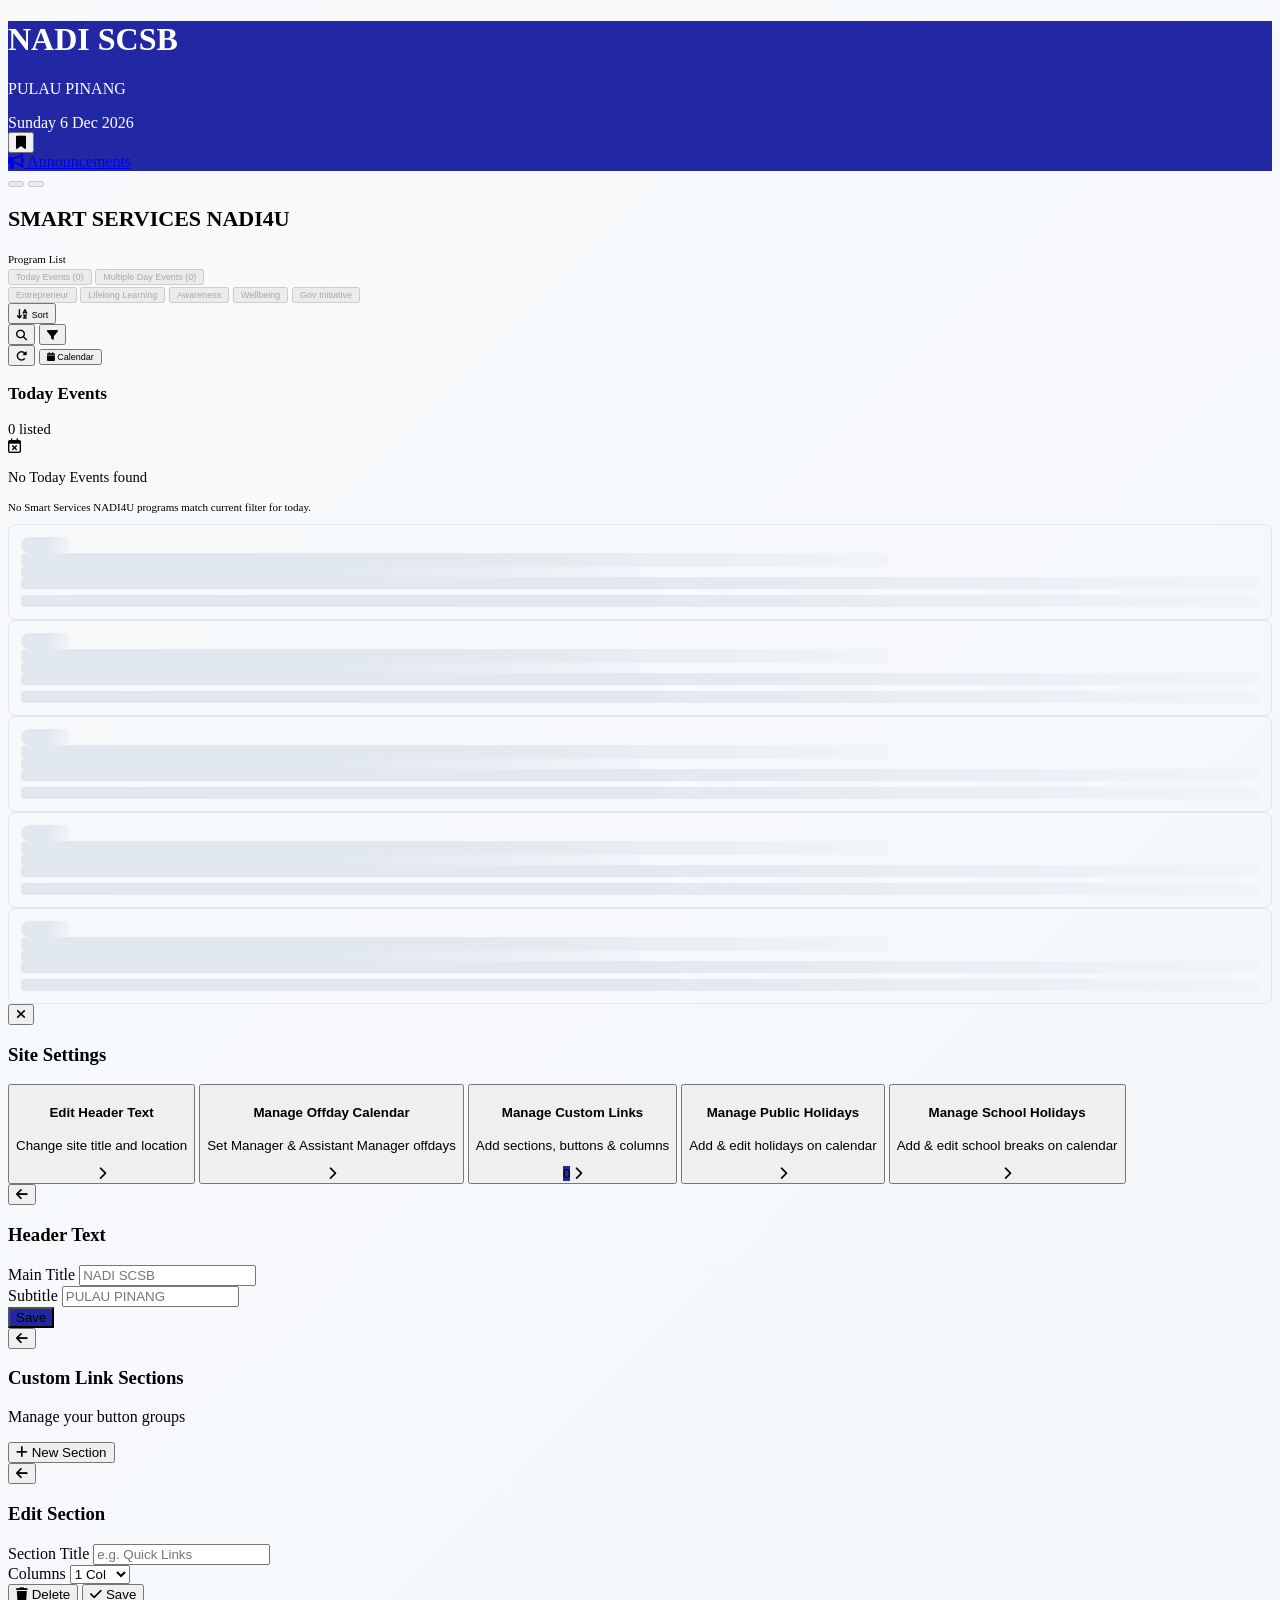
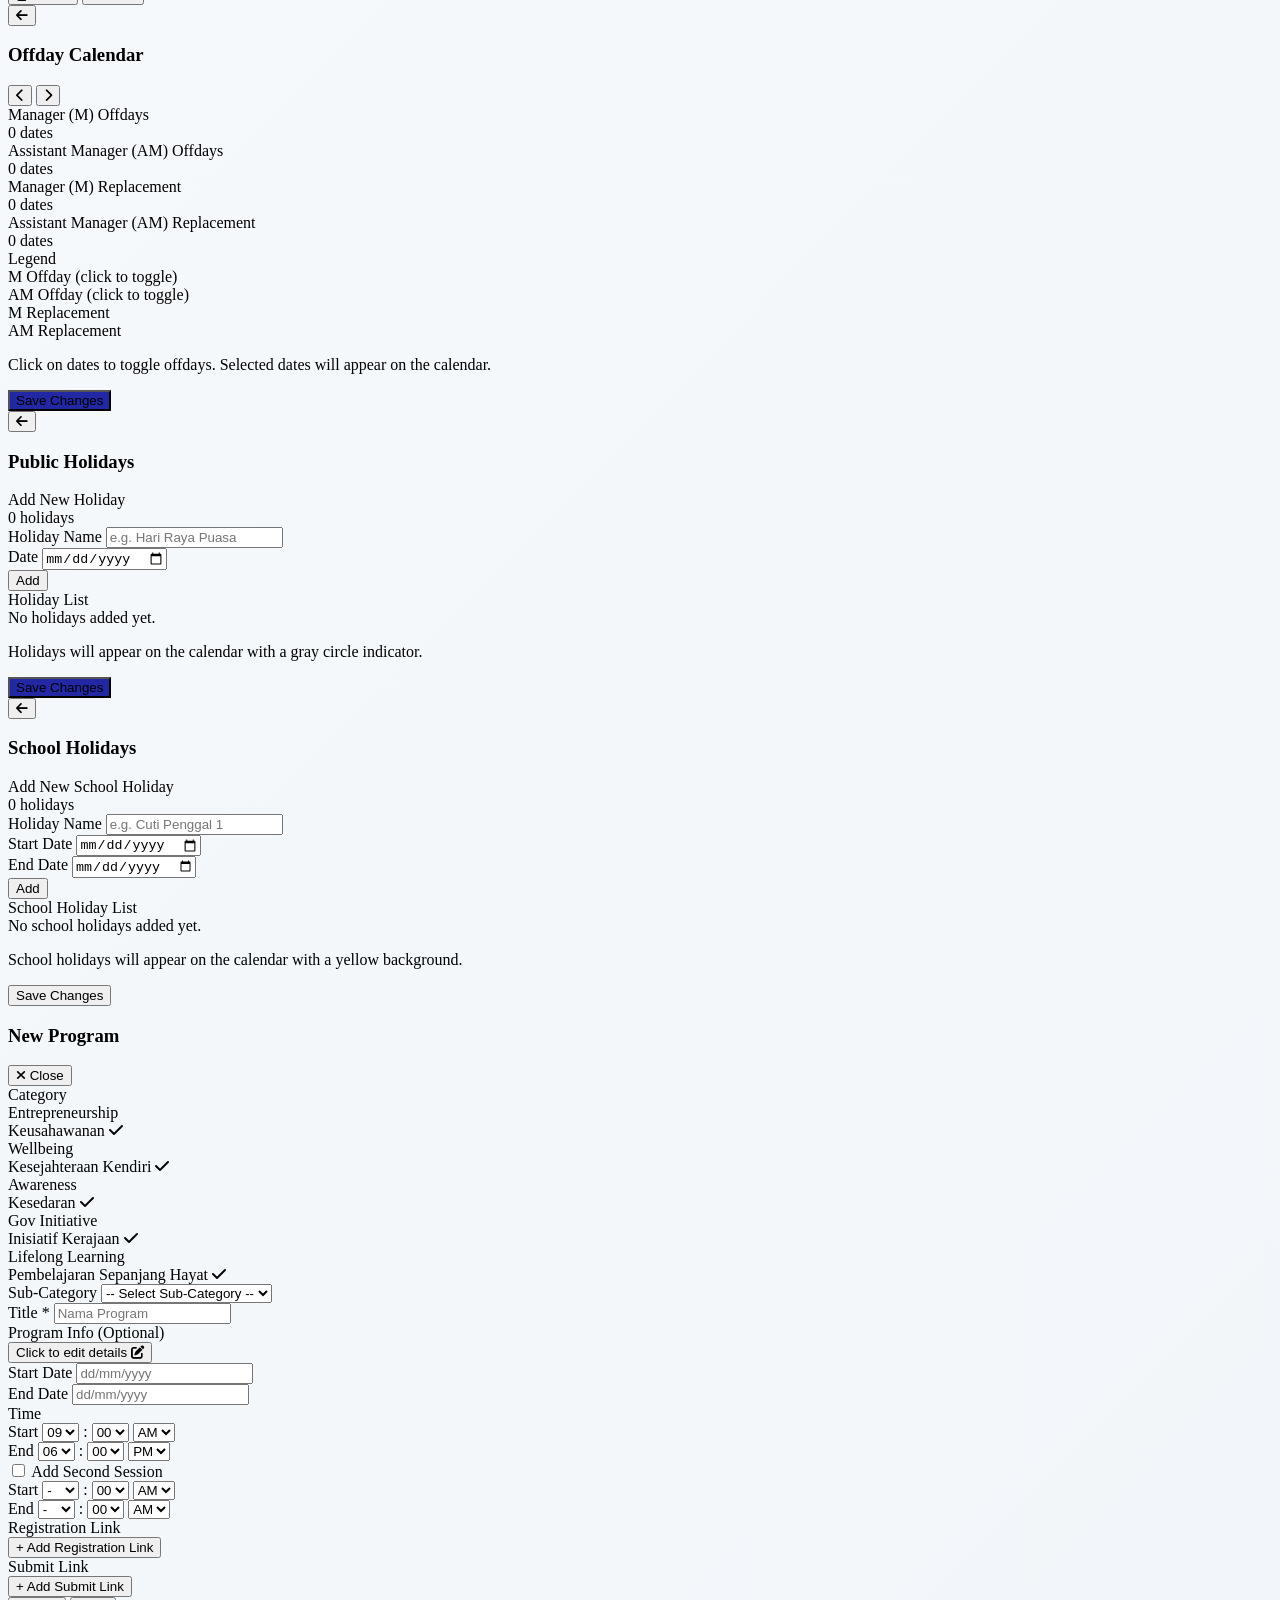
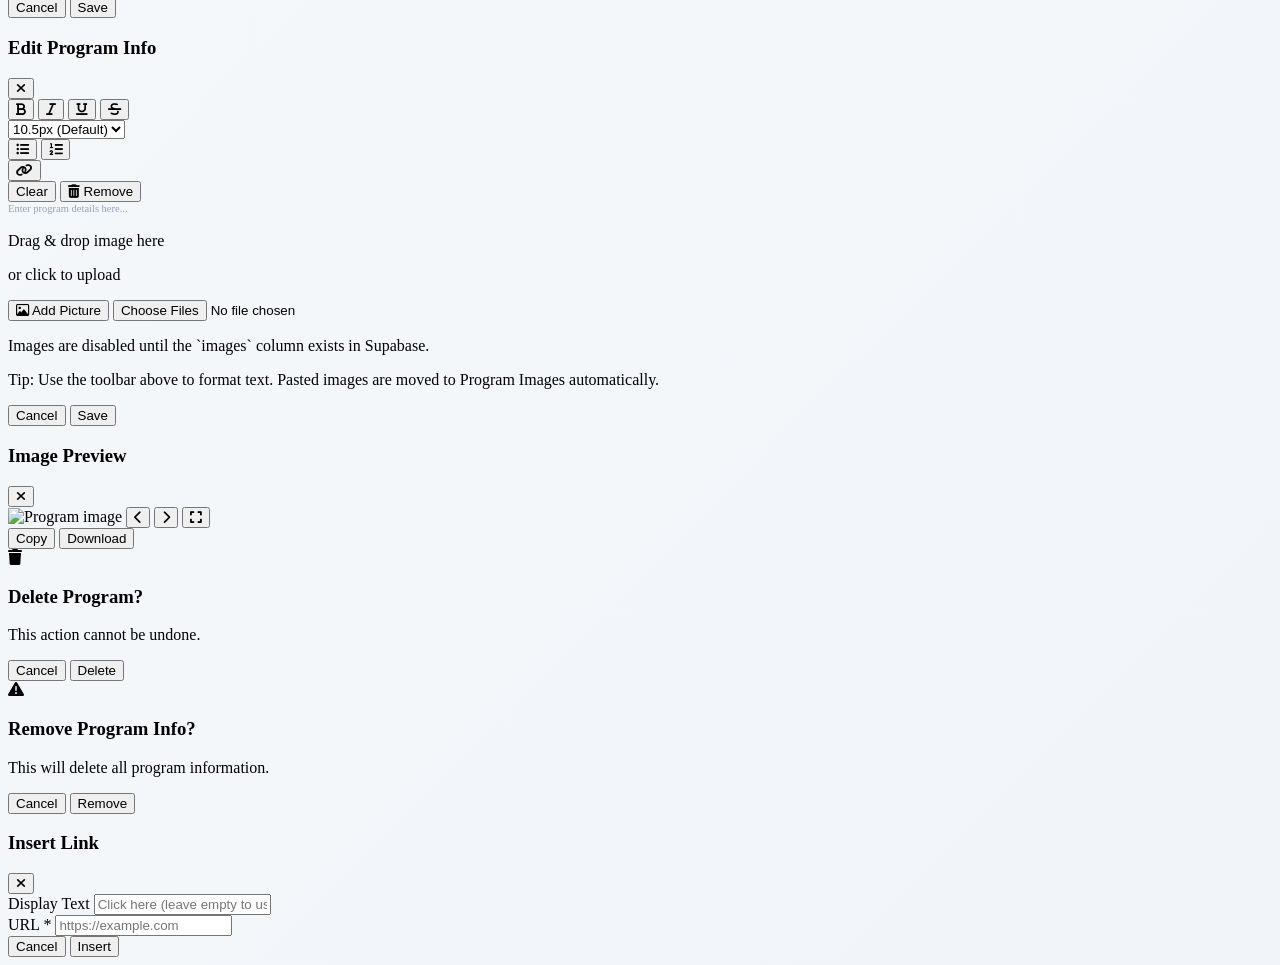
==== index.html @ 4648d745 "Remove KPI overlay from page" ====
<!doctype html>
<html lang="en">
  <head>
    <meta charset="UTF-8" />
    <meta name="viewport" content="width=device-width, initial-scale=1.0" />
    <title>NADI SCSB Calendar</title>
    <link rel="icon" type="image/svg+xml" href="data:image/svg+xml,%3Csvg xmlns='http://www.w3.org/2000/svg' viewBox='0 0 32 32'%3E%3Crect width='32' height='32' rx='6' fill='%232228a4'/%3E%3Cpath d='M9 23V9h4l6 9V9h4v14h-4l-6-9v9H9z' fill='white'/%3E%3C/svg%3E" />
    <meta http-equiv="Content-Security-Policy" content="upgrade-insecure-requests">
    <script src="https://cdn.jsdelivr.net/npm/@tailwindcss/browser@4" crossorigin="anonymous"></script>
    <style type="text/tailwindcss">
      /* Tailwind CSS v4 theme configuration */
      @layer base {
        :root {
          --color-nadi: #2228a4;
          --color-nadi-hover: #1b1d8a;
          --color-cat-entrepreneur: #facc15;
          --color-cat-learning: #3b82f6;
          --color-cat-wellbeing: #594fa1;
          --color-cat-awareness: #8b5cf6;
          --color-cat-gov: #ef4444;
          --font-family-sans: "Plus Jakarta Sans", sans-serif;
          --font-family-display: "Space Grotesk", sans-serif;
          --shadow-card: 0 2px 10px -2px rgba(0, 0, 0, 0.05);
        }
      }

      .offday-line-m { position: absolute; bottom: 1px; left: 50%; transform: translateX(-50%); width: 16px; height: 2.5px; background-color: #00aff0; border-radius: 2px; }
      .offday-line-am { position: absolute; bottom: 1px; left: 50%; transform: translateX(-50%); width: 16px; height: 2.5px; background-color: #90cf53; border-radius: 2px; }
      .program-list-animating { opacity: 0; }
      .program-list-ready { opacity: 1; transition: opacity 180ms ease; }
    </style>
    <link
      href="https://fonts.googleapis.com/css2?family=Plus+Jakarta+Sans:wght@400;500;600;700;800&family=Space+Grotesk:wght@500;700&display=swap"
      rel="stylesheet"
    />
    <link rel="stylesheet" href="https://cdnjs.cloudflare.com/ajax/libs/font-awesome/6.4.0/css/all.min.css" />
    <script src="https://cdnjs.cloudflare.com/ajax/libs/dompurify/3.0.6/purify.min.js"></script>
    <link rel="stylesheet" href="css/styles.css" />
    <script>
      (function () {
        const createMemoryStorage = function () {
          const memory = new Map();
          return {
            getItem(key) {
              return memory.has(key) ? memory.get(key) : null;
            },
            setItem(key, value) {
              memory.set(key, String(value));
            },
            removeItem(key) {
              memory.delete(key);
            }
          };
        };

        const canUseStorage = function (storage) {
          try {
            const probeKey = "__nadi_storage_probe__" + Date.now();
            storage.setItem(probeKey, "1");
            storage.removeItem(probeKey);
            return true;
          } catch (error) {
            return false;
          }
        };

        try {
          if (window.top !== window.self) {
            if (!canUseStorage(window.localStorage)) {
              Object.defineProperty(window, "localStorage", { value: createMemoryStorage(), configurable: true });
            }
            if (!canUseStorage(window.sessionStorage)) {
              Object.defineProperty(window, "sessionStorage", { value: createMemoryStorage(), configurable: true });
            }
          }
        } catch (error) {
          const fallback = createMemoryStorage();
          Object.defineProperty(window, "localStorage", { value: fallback, configurable: true });
          Object.defineProperty(window, "sessionStorage", { value: fallback, configurable: true });
        }
      })();
    </script>
    <script src="js/supabase.js"></script>
    <script src="js/nadi4u-api.js"></script>
  </head>
  <body class="min-h-screen flex flex-col text-slate-800 font-sans">
    <header class="sticky top-0 z-40 header-bg shadow-md">
      <div class="max-w-5xl mx-auto px-4 py-3 flex items-center justify-between">
        <div
          id="editableHeader"
          class="flex items-center gap-3 select-none group"
        >
          <div>
            <h1 id="siteTitle" class="text-base font-bold leading-tight text-white">
              NADI SCSB
            </h1>
            <p id="siteSubtitle" class="text-[9px] font-bold text-slate-300 tracking-wider group-hover:text-slate-200">
              PULAU PINANG
            </p>
          </div>
          <div id="current-date-header" class="hidden sm:flex flex-col items-end border-l border-white/20 pl-3"></div>
        </div>
          <div class="flex items-center gap-3 ml-auto">
            <!-- Bookmarks Button -->
            <div class="relative">
              <button
                id="bookmarksBtn"
                onclick="toggleBookmarksMenu(event)"
                class="text-[10px] font-bold text-[#2228a4] bg-white hover:bg-slate-100 px-2.5 py-1.5 h-[30px] rounded shadow flex items-center justify-center transition-colors relative cursor-pointer"
                title="Bookmarks"
                aria-haspopup="menu"
                aria-expanded="false"
              >
                <i class="fa-solid fa-bookmark text-[#2228a4] text-xs"></i>
              </button>
              <div id="bookmarksDropdown" class="hidden fixed inset-0 z-50 pointer-events-none" aria-hidden="true">
                <div class="bookmarks-backdrop" onclick="closeBookmarksMenu()" aria-hidden="true"></div>
                <div class="bookmarks-panel-wrap">
                  <div class="bookmarks-panel relative w-[min(92vw,980px)] rounded-xl border border-slate-200 bg-white shadow-xl p-3">
                    <button
                      type="button"
                      onclick="closeBookmarksMenu()"
                      class="lm-tab absolute right-3 top-3"
                      aria-label="Close bookmarks"
                      title="Close"
                    >
                      <i class="fa-solid fa-xmark"></i>
                      <span>Close</span>
                    </button>
                    <div class="mb-3 text-center">
                      <span class="text-[10px] font-bold uppercase tracking-[0.2em] text-slate-500">Bookmarks</span>
                    </div>
                    <div id="bookmarksDropdownContent" class="max-h-[60vh] overflow-y-auto pr-1 space-y-3"></div>
                  </div>
                </div>
              </div>
            </div>

            <!-- Announcement Link -->
            <a
              href="announcements.html"
              id="announcementBtn"
              class="text-[10px] font-bold text-[#2228a4] bg-white hover:bg-slate-100 px-3 py-1.5 h-[30px] rounded shadow flex items-center gap-1 transition-colors relative"
            >
              <i class="fa-solid fa-bullhorn text-[#2228a4]"></i> Announcements
              <span id="newAnnouncementDot" class="hidden absolute -top-1 -right-1 w-2.5 h-2.5 bg-red-500 rounded-full border-2 border-white"></span>
            </a>

            <!-- Announcement Link -->
            <div id="current-date-header" class="hidden sm:flex flex-col items-end border-l border-white/20 pl-3"></div>
          </div>
      </div>
    </header>

    <!-- Calendar Mini Dropdown -->
    <div id="calendarMiniDropdown" class="hidden" aria-hidden="true">
      <div id="calendarMiniWrap" style="position:fixed;z-index:9999">
        <div id="calendarMiniPanel" class="bg-white rounded-xl shadow-xl border border-slate-200 p-4" style="width:320px">
          <!-- JS renders here -->
        </div>
      </div>
    </div>

    <main class="flex-grow w-full px-4 py-6" style="font-size: 11pt !important">
      <div class="max-w-5xl mx-auto">
        <div class="flex flex-col md:flex-row gap-4 items-start">
          <!-- BASE_CLASS: bg-white rounded-lg border border-slate-200 p-3 shadow-sm -->
          <!--
          <div class="w-full md:w-7/12 order-1 md:order-2">
            <div class="bg-white rounded-xl shadow-card border border-slate-200 p-5">
                <div class="flex items-center justify-between mb-4">
                  <button id="prevMonth" class="w-7 h-7 rounded hover:bg-slate-100 text-slate-400 hover:text-slate-800" aria-label="Previous month">
                    <i class="fa-solid fa-chevron-left text-xs"></i>
                  </button>
                  <div class="text-center">
                    <span id="calendarMonthLabel" class="block text-lg font-bold text-slate-900"></span>
                    <span id="calendarYearLabel" class="text-xs font-semibold text-slate-400"></span>
                  </div>
                  <button id="nextMonth" class="w-7 h-7 rounded hover:bg-slate-100 text-slate-400 hover:text-slate-800" aria-label="Next month">
                    <i class="fa-solid fa-chevron-right text-xs"></i>
                  </button>
                </div>

<div class="grid grid-cols-7 mb-2 border-b border-slate-100 pb-2">
                <div class="text-center text-[10px] font-bold text-slate-400 uppercase">SUN</div>
                <div class="text-center text-[10px] font-bold text-slate-400 uppercase">MON</div>
                <div class="text-center text-[10px] font-bold text-slate-400 uppercase">TUE</div>
                <div class="text-center text-[10px] font-bold text-slate-400 uppercase">WED</div>
                <div class="text-center text-[10px] font-bold text-slate-400 uppercase">THU</div>
                <div class="text-center text-[10px] font-bold text-slate-400 uppercase">FRI</div>
                <div class="text-center text-[10px] font-bold text-slate-400 uppercase">SAT</div>
              </div>
              <div id="calendarGrid" class="grid grid-cols-7 gap-1"></div>
              <div id="calendarSkeleton" class="hidden">
                <div class="grid grid-cols-7 gap-1">
                  <div class="skeleton skeleton-calendar-cell"></div>
                  <div class="skeleton skeleton-calendar-cell"></div>
                  <div class="skeleton skeleton-calendar-cell"></div>
                  <div class="skeleton skeleton-calendar-cell"></div>
                  <div class="skeleton skeleton-calendar-cell"></div>
                  <div class="skeleton skeleton-calendar-cell"></div>
                  <div class="skeleton skeleton-calendar-cell"></div>
                  <div class="skeleton skeleton-calendar-cell"></div>
                  <div class="skeleton skeleton-calendar-cell"></div>
                  <div class="skeleton skeleton-calendar-cell"></div>
                  <div class="skeleton skeleton-calendar-cell"></div>
                  <div class="skeleton skeleton-calendar-cell"></div>
                  <div class="skeleton skeleton-calendar-cell"></div>
                  <div class="skeleton skeleton-calendar-cell"></div>
                  <div class="skeleton skeleton-calendar-cell"></div>
                  <div class="skeleton skeleton-calendar-cell"></div>
                  <div class="skeleton skeleton-calendar-cell"></div>
                  <div class="skeleton skeleton-calendar-cell"></div>
                  <div class="skeleton skeleton-calendar-cell"></div>
                  <div class="skeleton skeleton-calendar-cell"></div>
                  <div class="skeleton skeleton-calendar-cell"></div>
                  <div class="skeleton skeleton-calendar-cell"></div>
                  <div class="skeleton skeleton-calendar-cell"></div>
                  <div class="skeleton skeleton-calendar-cell"></div>
                  <div class="skeleton skeleton-calendar-cell"></div>
                  <div class="skeleton skeleton-calendar-cell"></div>
                  <div class="skeleton skeleton-calendar-cell"></div>
                  <div class="skeleton skeleton-calendar-cell"></div>
                  <div class="skeleton skeleton-calendar-cell"></div>
                  <div class="skeleton skeleton-calendar-cell"></div>
                  <div class="skeleton skeleton-calendar-cell"></div>
                  <div class="skeleton skeleton-calendar-cell"></div>
                  <div class="skeleton skeleton-calendar-cell"></div>
                </div>
              </div>
              <div class="mt-4 pt-3 border-t border-slate-100">
                <div class="flex flex-wrap gap-x-4 gap-y-2 justify-center text-[9px] font-semibold text-slate-500 mb-3">
                  <div class="flex items-center gap-1.5">
                    <span class="w-1.5 h-1.5 rounded-full bg-yellow-400"></span> Usahawan
                  </div>
                  <div class="flex items-center gap-1.5">
                    <span class="w-1.5 h-1.5 rounded-full bg-blue-500"></span> Pembelajaran
                  </div>
                  <div class="flex items-center gap-1.5">
                    <span class="w-1.5 h-1.5 rounded-full bg-emerald-500"></span> Kesejahteraan
                  </div>
                  <div class="flex items-center gap-1.5">
                    <span class="w-1.5 h-1.5 rounded-full bg-violet-500"></span> Kesedaran
                  </div>
                  <div class="flex items-center gap-1.5">
                    <span class="w-1.5 h-1.5 rounded-full bg-red-500"></span> Inisiatif Kerajaan
                  </div>
                </div>
                <div
                  class="flex justify-center gap-4 text-[9px] font-semibold text-slate-500 border-t border-slate-50 pt-2"
                >
                  <div class="flex items-center gap-1.5">
                    <span class="w-3 h-3 rounded-full border border-slate-300"></span> Cuti Umum
                  </div>
                  <div class="flex items-center gap-1.5">
                    <span class="w-3 h-3 rounded-full border-2 border-yellow-400 bg-yellow-100"></span>
                    Cuti Sekolah
                  </div>
                </div>
                <div
                  class="flex justify-center gap-4 text-[9px] font-semibold text-slate-500 border-t border-slate-100 pt-2 mt-2 relative items-center"
                >
                  <div class="flex items-center gap-1.5">
                    <span class="w-3 h-1 rounded-sm bg-[#00aff0]"></span>
                    M Off
                  </div>
                  <div class="flex items-center gap-1.5">
                    <span class="w-3 h-1 rounded-sm bg-[#90cf53]"></span>
                    AM Off
                  </div>
                  <div class="flex items-center gap-0.5">
                    <span class="w-2 h-0.5 rounded-sm bg-[#00aff0]" style="box-shadow: 0 0 3px #00aff0;"></span>
                    <span class="w-0.5 h-0.5 rounded-sm bg-transparent"></span>
                    <span class="w-2 h-0.5 rounded-sm bg-[#00aff0]" style="box-shadow: 0 0 3px #00aff0;"></span>
                    M Replace
                  </div>
                  <div class="flex items-center gap-0.5">
                    <span class="w-2 h-0.5 rounded-sm bg-[#90cf53]" style="box-shadow: 0 0 3px #90cf53;"></span>
                    <span class="w-0.5 h-0.5 rounded-sm bg-transparent"></span>
                    <span class="w-2 h-0.5 rounded-sm bg-[#90cf53]" style="box-shadow: 0 0 3px #90cf53;"></span>
                    AM Replace
                  </div>
                  <div class="relative">
                    <button
                      onclick="toggleCalendarFilter()"
                      id="calendarFilterBtn"
                      class="w-6 h-6 flex items-center justify-center rounded bg-white border border-slate-200 text-slate-500 hover:text-blue-600 hover:border-blue-300 shadow-sm transition-colors"
                      title="Filter Calendar"
                    >
                      <i class="fa-solid fa-eye-slash text-[9px]"></i>
                    </button>
                    <div id="calendarFilterPanel" class="filter-hidden absolute bottom-full right-0 mb-2 bg-white rounded-lg border border-slate-200 shadow-lg p-2 w-36 z-50">
                      <div class="flex justify-between items-center mb-1.5 pb-1 border-b border-slate-100">
                        <span class="text-[9px] font-bold text-slate-500 uppercase">Show/Hide</span>
                        <button onclick="resetCalendarFilters()" class="text-[8px] text-blue-600 hover:underline">Reset</button>
                       </div>
                        <div class="space-y-1 text-[9px]">
                          <label class="flex items-center gap-1.5 cursor-pointer">
                            <input type="checkbox" id="filterShowCategories" name="filterShowCategories" autocomplete="off" checked onchange="saveCalendarFilters()" class="rounded border-slate-300 w-3 h-3">
                            <span>Categories</span>
                          </label>
                          <label class="flex items-center gap-1.5 cursor-pointer">
                            <input type="checkbox" id="filterShowHolidays" name="filterShowHolidays" autocomplete="off" checked onchange="saveCalendarFilters()" class="rounded border-slate-300 w-3 h-3">
                            <span>Cuti Umum</span>
                          </label>
                          <label class="flex items-center gap-1.5 cursor-pointer">
                            <input type="checkbox" id="filterShowSchoolHolidays" name="filterShowSchoolHolidays" autocomplete="off" checked onchange="saveCalendarFilters()" class="rounded border-slate-300 w-3 h-3">
                            <span>Cuti Sekolah</span>
                          </label>
                          <label class="flex items-center gap-1.5 cursor-pointer">
                            <input type="checkbox" id="filterShowOffdays" name="filterShowOffdays" autocomplete="off" checked onchange="saveCalendarFilters()" class="rounded border-slate-300 w-3 h-3">
                            <span>Off Days</span>
                          </label>
                        </div>
                    </div>
                  </div>
                </div>
              </div>
            </div>
            -->

            <!-- categoryCounts (Total Programs) hidden for cleaner view -->
            <!-- <div id="categoryCounts" class="mt-4"></div> -->
          </div>

          <div class="w-full order-2 md:order-1 flex flex-col">
            <div class="mb-2 pr-1">
              <div id="nadi4uHeroHeader" onclick="handleNadi4uHeroBackgroundClick(event)" class="rounded-[22px] border border-slate-200/80 bg-white px-3 py-3.5 sm:px-4 sm:py-4 shadow-[0_8px_24px_-18px_rgba(15,23,42,0.22)]">
                <div class="hidden">
                  <button
                    id="programListPrevBtn"
                    onclick="changeProgramListView(-1)"
                    type="button"
                  ></button>
                  <button
                    id="programListNextBtn"
                    onclick="changeProgramListView(1)"
                    type="button"
                  ></button>
                </div>
                <div class="relative flex flex-col items-center text-center gap-2.5">
                  <div class="flex flex-col items-center gap-1 min-w-0">
                    <h2 id="programsListHeader" class="text-[18px] sm:text-[21px] font-semibold uppercase tracking-[0.12em] text-slate-900 cursor-pointer select-none transition-transform active:scale-95 leading-tight" style="font-family: var(--font-family-display);">SMART SERVICES NADI4U</h2>
                    <span id="programsListModeLabel" class="hidden text-[10px] font-semibold text-slate-500">Program List</span>
                  </div>
                  <div class="grid w-full max-w-[300px] grid-cols-2 gap-1.5">
                    <button
                      id="programListTodaySummaryBtn"
                      onclick="setNadi4uListType('day')"
                      class="min-h-[30px] px-2.5 py-1 rounded-[14px] border border-slate-200 bg-white text-slate-700 text-[8px] font-semibold hover:border-slate-300 transition-all duration-200 ease-out cursor-pointer active:scale-[0.98]"
                      type="button"
                    >
                      Today Events
                    </button>
                    <button
                      id="programListMultiSummaryBtn"
                      onclick="setNadi4uListType('multi')"
                      class="min-h-[30px] px-2.5 py-1 rounded-[14px] border border-slate-200 bg-white text-slate-700 text-[8px] font-semibold hover:border-slate-300 transition-all duration-200 ease-out cursor-pointer active:scale-[0.98]"
                      type="button"
                    >
                      Multiple Day Events
                    </button>
                  </div>
                  <div id="nadi4uPillarButtons" class="flex flex-wrap items-center justify-center gap-1.5 w-full max-w-[720px]">
                    <button id="nadi4uPillarBtnEntrepreneur" onclick="setNadi4uPillarFilter('entrepreneur')" class="min-h-[28px] px-2.5 py-1 rounded-full border text-[8px] font-semibold transition-colors cursor-pointer" type="button">Entrepreneur</button>
                    <button id="nadi4uPillarBtnLearning" onclick="setNadi4uPillarFilter('learning')" class="min-h-[28px] px-2.5 py-1 rounded-full border text-[8px] font-semibold transition-colors cursor-pointer" type="button">Lifelong Learning</button>
                    <button id="nadi4uPillarBtnAwareness" onclick="setNadi4uPillarFilter('awareness')" class="min-h-[28px] px-2.5 py-1 rounded-full border text-[8px] font-semibold transition-colors cursor-pointer" type="button">Awareness</button>
                    <button id="nadi4uPillarBtnWellbeing" onclick="setNadi4uPillarFilter('wellbeing')" class="min-h-[28px] px-2.5 py-1 rounded-full border text-[8px] font-semibold transition-colors cursor-pointer" type="button">Wellbeing</button>
                    <button id="nadi4uPillarBtnGov" onclick="setNadi4uPillarFilter('gov')" class="min-h-[28px] px-2.5 py-1 rounded-full border text-[8px] font-semibold transition-colors cursor-pointer" type="button">Gov Initiative</button>
                  </div>
                  <div class="flex flex-wrap items-center justify-center gap-2 pt-0.5">
                    <button
                      id="programListSortBtn"
                      onclick="toggleSort()"
                      class="h-7 px-3 flex items-center justify-center gap-1 rounded-full bg-white border border-slate-200 text-slate-500 hover:text-purple-600 hover:border-purple-300 transition-colors cursor-pointer"
                      title="Sort"
                      type="button"
                    >
                      <i class="fa-solid fa-arrow-down-a-z text-[10px]"></i>
                      <span class="text-[8px] font-semibold">Sort</span>
                    </button>
                  </div>
                </div>
              </div>
              <div class="mt-2 flex items-center justify-between gap-2">
                <div class="flex flex-wrap items-center justify-start gap-2">
                  <button
                      id="programListSearchBtn"
                      onclick="toggleNadi4uSearch()"
                      class="hidden w-7 h-7 flex items-center justify-center rounded-full bg-white border border-slate-200 text-slate-600 hover:text-cyan-600 hover:border-cyan-300 transition-colors cursor-pointer"
                      title="Search Smart Services NADI4U"
                      aria-label="Search Smart Services NADI4U"
                      type="button"
                    >
                      <i class="fa-solid fa-magnifying-glass text-[10px]"></i>
                    </button>
                    <button
                      onclick="toggleFilter()"
                      class="w-7 h-7 flex items-center justify-center rounded-full bg-white border border-slate-200 text-slate-600 hover:text-blue-600 hover:border-blue-300 transition-colors cursor-pointer"
                      title="Filter"
                      aria-label="Filter"
                      type="button"
                    >
                      <i class="fa-solid fa-filter text-[10px]"></i>
                    </button>
                </div>
                <div class="flex flex-wrap items-center justify-end gap-2 ml-auto">
                  <button
                    id="programListSyncBtn"
                    onclick="syncNadi4uFromProgramList(event)"
                    class="w-7 h-7 flex items-center justify-center rounded-full bg-white border border-slate-200 text-slate-600 hover:text-slate-800 hover:border-slate-300 transition-colors cursor-pointer"
                    type="button"
                    title="Sync NADI4U"
                    aria-label="Sync NADI4U"
                  >
                    <i class="fa-solid fa-rotate-right text-[10px]"></i>
                  </button>
                  <button
                    onclick="toggleCalendarMini(event)"
                    class="h-7 px-2.5 rounded-full flex items-center gap-1 text-[8px] font-semibold text-slate-600 bg-white border border-slate-200 hover:text-slate-800 hover:border-slate-300 transition-colors cursor-pointer"
                    title="Calendar"
                    type="button"
                  >
                    <i class="fa-solid fa-calendar text-xs"></i> Calendar
                  </button>
                </div>
              </div>
            </div>

            <div id="sortSection" class="filter-hidden bg-white p-2 rounded-lg border border-slate-200 mb-3 shadow-sm">
              <div class="flex justify-between items-center mb-1">
                <span class="text-[9px] font-bold text-slate-500 uppercase">Sort By</span>
              </div>
              <select
                id="sortSelect"
                onchange="applySorting()"
                class="w-full px-2 py-1.5 bg-slate-50 border border-slate-200 rounded text-[10px] font-semibold outline-none focus:border-purple-400"
              >
                <option value="category">Category</option>
                <option value="startTime" selected>Start Time</option>
              </select>
            </div>

            <div id="nadi4uSearchSection" class="hidden filter-hidden bg-white p-2 rounded-lg border border-slate-200 mb-3 shadow-sm">
              <div class="flex justify-between items-center mb-1">
                <span class="text-[9px] font-bold text-slate-500 uppercase">Smart Services Search</span>
                <button
                  id="clearNadi4uSearchBtn"
                  onclick="clearNadi4uSearch()"
                  class="hidden text-[9px] text-red-500 hover:underline"
                >
                  Reset
                </button>
              </div>
              <div class="flex gap-2 items-center">
                <label for="nadi4uSearchInput" class="sr-only">Search Smart Services NADI4U</label>
                <input
                  type="text"
                  id="nadi4uSearchInput"
                  name="nadi4uSearchInput"
                  autocomplete="off"
                  placeholder="Search title, location, keyword..."
                  oninput="queueNadi4uSearch(this.value)"
                  onkeydown="if(event.key==='Enter'){event.preventDefault();applyNadi4uSearch();}"
                  class="w-full px-2 py-1.5 bg-slate-50 border border-slate-200 rounded text-[10px] outline-none focus:border-slate-400 text-slate-700"
                />
                <button
                  type="button"
                  onclick="applyNadi4uSearch()"
                  class="px-2.5 py-1.5 bg-white hover:bg-slate-50 text-slate-600 text-[9px] font-bold rounded border border-slate-200 transition-colors"
                >
                  Search
                </button>
              </div>
            </div>

            <div
              id="filterSection"
              class="filter-hidden bg-white p-2 rounded-lg border border-slate-200 mb-3 shadow-sm"
            >
              <div class="flex justify-between items-center mb-1">
                <span class="text-[9px] font-bold text-slate-500 uppercase">Date Range</span>
                <button
                  id="clearRangeBtn"
                  onclick="clearRangeFilter()"
                  class="hidden text-[9px] text-red-500 hover:underline"
                >
                  Reset
                </button>
              </div>
              <div class="flex gap-2 items-center">
                <label for="filterStart" class="sr-only">Start Date</label>
                <input
                  type="date"
                  id="filterStart"
                  name="filterStart"
                  autocomplete="off"
                  onchange="applyRangeFilter()"
                  class="w-full px-2 py-1 bg-slate-50 border border-slate-200 rounded text-[10px] outline-none focus:border-blue-400 text-slate-600"
                />
                <span class="text-slate-300 text-[10px]"><i class="fa-solid fa-arrow-right"></i></span>
                <label for="filterEnd" class="sr-only">End Date</label>
                <input
                  type="date"
                  id="filterEnd"
                  name="filterEnd"
                  autocomplete="off"
                  onchange="applyRangeFilter()"
                  class="w-full px-2 py-1 bg-slate-50 border border-slate-200 rounded text-[10px] outline-none focus:border-blue-400 text-slate-600"
                />
              </div>
            </div>
            <div id="eventListContainer" class="space-y-4 pb-2 overflow-y-auto max-h-[500px] pr-1"></div>
            <div id="eventListSkeleton" class="hidden space-y-2 pb-2">
              <div class="skeleton-event-card bg-white">
                <div class="flex items-center gap-2 mb-2">
                  <div class="skeleton skeleton-badge"></div>
                  <div class="skeleton skeleton-title"></div>
                </div>
                <div class="skeleton skeleton-subtitle"></div>
                <div class="skeleton skeleton-text w-3/4"></div>
                <div class="skeleton skeleton-text w-1/2"></div>
              </div>
              <div class="skeleton-event-card bg-white">
                <div class="flex items-center gap-2 mb-2">
                  <div class="skeleton skeleton-badge"></div>
                  <div class="skeleton skeleton-title"></div>
                </div>
                <div class="skeleton skeleton-subtitle"></div>
                <div class="skeleton skeleton-text w-3/4"></div>
                <div class="skeleton skeleton-text w-1/2"></div>
              </div>
              <div class="skeleton-event-card bg-white">
                <div class="flex items-center gap-2 mb-2">
                  <div class="skeleton skeleton-badge"></div>
                  <div class="skeleton skeleton-title"></div>
                </div>
                <div class="skeleton skeleton-subtitle"></div>
                <div class="skeleton skeleton-text w-3/4"></div>
                <div class="skeleton skeleton-text w-1/2"></div>
              </div>
              <div class="skeleton-event-card bg-white">
                <div class="flex items-center gap-2 mb-2">
                  <div class="skeleton skeleton-badge"></div>
                  <div class="skeleton skeleton-title"></div>
                </div>
                <div class="skeleton skeleton-subtitle"></div>
                <div class="skeleton skeleton-text w-3/4"></div>
                <div class="skeleton skeleton-text w-1/2"></div>
              </div>
              <div class="skeleton-event-card bg-white">
                <div class="flex items-center gap-2 mb-2">
                  <div class="skeleton skeleton-badge"></div>
                  <div class="skeleton skeleton-title"></div>
                </div>
                <div class="skeleton skeleton-subtitle"></div>
                <div class="skeleton skeleton-text w-3/4"></div>
                <div class="skeleton skeleton-text w-1/2"></div>
              </div>
            </div>
          </div>
        </div>
      </div>
    </main>

    <div id="settingsModal" class="fixed inset-0 z-50 hidden" role="dialog">
      <div class="fixed inset-0 bg-slate-900/60 backdrop-blur-sm" onclick="closeSettings()"></div>
      <div class="fixed inset-0 z-50 flex items-start justify-center pt-10 px-4 overflow-y-auto">
        <div
          id="settingsModalPanel"
          class="bg-white rounded-xl shadow-xl w-full max-w-sm flex flex-col mb-10 overflow-hidden min-h-[300px] transition-all duration-300 ease-in-out relative"
        >
          <button
            onclick="closeSettings()"
            class="absolute top-3 right-3 z-50 w-8 h-8 rounded-full bg-slate-200 hover:bg-slate-300 flex items-center justify-center text-slate-600 hover:text-slate-800 shadow-md transition-colors"
          >
            <i class="fa-solid fa-xmark text-sm"></i>
          </button>

          <div id="settingsMenuView" class="flex flex-col h-full w-full">
            <div class="px-4 py-3 border-b border-slate-100 bg-slate-50/50">
              <h3 class="text-base font-bold text-slate-900">Site Settings</h3>
            </div>

            <div class="p-4 space-y-2 flex-1">
              <button
                onclick="openHeaderSettings()"
                class="w-full text-left px-4 py-3 bg-white border border-slate-200 rounded-lg hover:border-nadi hover:bg-slate-50 transition-all flex justify-between items-center group"
              >
                <div>
                  <h4 class="text-sm font-bold text-slate-800">Edit Header Text</h4>
                  <p class="text-[10px] text-slate-500">Change site title and location</p>
                </div>
                <i class="fa-solid fa-chevron-right text-slate-300 group-hover:text-nadi text-xs"></i>
              </button>

              <button
                onclick="openOffdaySettings()"
                class="w-full text-left px-4 py-3 bg-white border border-slate-200 rounded-lg hover:border-nadi hover:bg-slate-50 transition-all flex justify-between items-center group"
              >
                <div>
                  <h4 class="text-sm font-bold text-slate-800">Manage Offday Calendar</h4>
                  <p class="text-[10px] text-slate-500">Set Manager & Assistant Manager offdays</p>
                </div>
                <i class="fa-solid fa-chevron-right text-slate-300 group-hover:text-nadi text-xs"></i>
              </button>

              <button
                onclick="openSectionList()"
                class="w-full text-left px-4 py-3 bg-white border border-slate-200 rounded-lg hover:border-nadi hover:bg-slate-50 transition-all flex justify-between items-center group"
              >
                <div>
                  <h4 class="text-sm font-bold text-slate-800">Manage Custom Links</h4>
                  <p class="text-[10px] text-slate-500">Add sections, buttons & columns</p>
                </div>
                <div class="flex items-center gap-2">
                  <span id="sectionCountBadge" class="hidden text-[9px] font-bold text-white bg-nadi px-2 py-0.5 rounded-full">0</span>
                  <i class="fa-solid fa-chevron-right text-slate-300 group-hover:text-nadi text-xs"></i>
                </div>
              </button>

              <button
                onclick="openHolidaySettings()"
                class="w-full text-left px-4 py-3 bg-white border border-slate-200 rounded-lg hover:border-nadi hover:bg-slate-50 transition-all flex justify-between items-center group"
              >
                <div>
                  <h4 class="text-sm font-bold text-slate-800">Manage Public Holidays</h4>
                  <p class="text-[10px] text-slate-500">Add & edit holidays on calendar</p>
                </div>
                <i class="fa-solid fa-chevron-right text-slate-300 group-hover:text-nadi text-xs"></i>
              </button>

              <button
                onclick="openSchoolHolidaySettings()"
                class="w-full text-left px-4 py-3 bg-white border border-slate-200 rounded-lg hover:border-nadi hover:bg-slate-50 transition-all flex justify-between items-center group"
              >
                <div>
                  <h4 class="text-sm font-bold text-slate-800">Manage School Holidays</h4>
                  <p class="text-[10px] text-slate-500">Add & edit school breaks on calendar</p>
                </div>
                <i class="fa-solid fa-chevron-right text-slate-300 group-hover:text-nadi text-xs"></i>
              </button>

            </div>
          </div>

          <div id="headerSettingsView" class="hidden flex-col h-full w-full">
            <div class="px-4 py-3 border-b border-slate-100 bg-slate-50/50">
              <div class="flex items-center gap-2">
                <button onclick="backToMenu()" class="text-slate-400 hover:text-slate-600">
                  <i class="fa-solid fa-arrow-left"></i>
                </button>
                <h3 class="text-base font-bold text-slate-900">Header Text</h3>
              </div>
            </div>

            <div class="p-6 space-y-4">
              <div>
                <label for="settingSiteTitle" class="text-[10px] font-bold text-slate-400 uppercase tracking-wide block mb-1"
                  >Main Title</label
                >
                <input
                  type="text"
                  id="settingSiteTitle"
                  name="settingSiteTitle"
                  autocomplete="off"
                  class="w-full px-3 py-2 bg-white border border-slate-200 rounded text-sm outline-none focus:border-nadi"
                  placeholder="NADI SCSB"
                />
              </div>
              <div>
                <label for="settingSiteSubtitle" class="text-[10px] font-bold text-slate-400 uppercase tracking-wide block mb-1">Subtitle</label>
                <input
                  type="text"
                  id="settingSiteSubtitle"
                  name="settingSiteSubtitle"
                  autocomplete="off"
                  class="w-full px-3 py-2 bg-white border border-slate-200 rounded text-sm outline-none focus:border-nadi"
                  placeholder="PULAU PINANG"
                />
              </div>
            </div>

            <div class="px-4 py-4 border-t border-slate-100 bg-slate-50 flex justify-end mt-auto">
              <button
                onclick="saveHeaderSettings()"
                class="px-5 py-1.5 bg-nadi hover:bg-[#1b1d8a] text-white text-xs font-bold rounded shadow transition-colors"
              >
                Save
              </button>
            </div>
          </div>

          <div id="sectionsListView" class="hidden flex-col h-full w-full">
            <div
              class="px-5 py-4 border-b-2 border-slate-200 flex justify-between items-center bg-gradient-to-r from-slate-50 to-slate-100"
            >
              <div class="flex items-center gap-3">
                <button
                  onclick="backToMenu()"
                  class="w-8 h-8 rounded-lg bg-white border border-slate-300 hover:bg-slate-100 flex items-center justify-center text-slate-500 hover:text-slate-700 shadow-sm transition-colors"
                >
                  <i class="fa-solid fa-arrow-left text-sm"></i>
                </button>
                <div>
                  <h3 class="text-lg font-bold text-slate-900">Custom Link Sections</h3>
                  <p class="text-[10px] text-slate-500 font-semibold">Manage your button groups</p>
                </div>
              </div>

              <div class="flex gap-2">
                <button
                  onclick="openSectionEditor()"
                  class="text-xs font-bold text-white bg-gradient-to-r from-blue-600 to-blue-700 hover:from-blue-700 hover:to-blue-800 px-4 py-2 rounded-lg shadow-md flex items-center gap-2"
                >
                  <i class="fa-solid fa-plus"></i> New Section
                </button>
              </div>
            </div>

            <div class="p-5 flex-1 overflow-y-auto bg-slate-50">
              <div id="settingsSectionList" class="space-y-3 max-h-[400px]"></div>
            </div>
          </div>

          <div id="sectionEditorView" class="hidden flex-col w-full bg-white max-h-[85vh]">
            <div class="px-4 py-3 border-b border-slate-200 bg-slate-50 shrink-0">
              <div class="flex items-center gap-2">
                <button onclick="backToSectionList()" class="text-slate-400 hover:text-slate-600">
                  <i class="fa-solid fa-arrow-left"></i>
                </button>
                <h3 class="text-base font-bold text-slate-900" id="sectionEditorTitle">Edit Section</h3>
              </div>
            </div>

            <div class="flex-1 overflow-y-auto p-4">
              <input type="hidden" id="editSectionId" />

              <div class="bg-slate-50 rounded-lg border border-slate-200 p-3 mb-3">
                <div class="grid grid-cols-2 gap-3">
                  <div>
                    <label for="editSectionHeader" class="text-[10px] font-bold text-slate-500 uppercase block mb-1">Section Title</label>
                    <input
                      type="text"
                      id="editSectionHeader"
                      name="editSectionHeader"
                      autocomplete="off"
                      class="w-full px-3 py-2 bg-white border border-slate-200 rounded text-sm font-semibold outline-none focus:border-blue-400"
                      placeholder="e.g. Quick Links"
                    />
                  </div>
                  <div>
                    <label for="editSectionCols" class="text-[10px] font-bold text-slate-500 uppercase block mb-1">Columns</label>
                    <select
                      id="editSectionCols"
                      name="editSectionCols"
                      onchange="renderColumnEditors()"
                      class="w-full px-3 py-2 bg-white border border-slate-200 rounded text-sm font-semibold outline-none focus:border-blue-400 cursor-pointer"
                    >
                      <option value="1">1 Col</option>
                      <option value="2">2 Cols</option>
                      <option value="3">3 Cols</option>
                      <option value="4">4 Cols</option>
                    </select>
                  </div>
                </div>
              </div>

              <div id="columnEditorsContainer" class="grid gap-3"></div>
            </div>

            <div class="px-4 py-3 border-t border-slate-200 bg-slate-50 flex justify-between items-center shrink-0">
              <button
                onclick="deleteSection()"
                id="btnDeleteSection"
                class="text-xs font-bold text-red-600 hover:text-red-700 px-2"
              >
                <i class="fa-solid fa-trash mr-1"></i> Delete
              </button>
              <button
                onclick="saveSectionLocal()"
                class="text-xs font-bold text-white bg-slate-800 hover:bg-slate-700 px-4 py-2 rounded shadow"
              >
                <i class="fa-solid fa-check mr-1"></i> Save
              </button>
            </div>
          </div>

          <div id="offdaySettingsView" class="hidden flex-col h-full w-full">
            <div class="px-4 py-3 border-b border-slate-100 bg-slate-50/50">
              <div class="flex items-center justify-between">
                <div class="flex items-center gap-2">
                  <button onclick="backToMenu()" class="text-slate-400 hover:text-slate-600">
                    <i class="fa-solid fa-arrow-left"></i>
                  </button>
                  <h3 class="text-base font-bold text-slate-900">Offday Calendar</h3>
                </div>
              </div>
            </div>

            <div class="px-4 py-2 bg-slate-50 border-b border-slate-100">
              <div class="flex items-center justify-center gap-2">
                <button onclick="changeOffdayMonth(-1)" class="w-6 h-6 rounded hover:bg-slate-200 flex items-center justify-center text-slate-500">
                  <i class="fa-solid fa-chevron-left text-xs"></i>
                </button>
                <span id="offdayMonthLabel" class="text-xs font-bold text-slate-700 min-w-[120px] text-center"></span>
                <button onclick="changeOffdayMonth(1)" class="w-6 h-6 rounded hover:bg-slate-200 flex items-center justify-center text-slate-500">
                  <i class="fa-solid fa-chevron-right text-xs"></i>
                </button>
              </div>
            </div>

            <div class="p-4 space-y-4 flex-1 overflow-y-auto">
              <div class="bg-white rounded-lg border border-slate-200 overflow-hidden">
                <div class="px-3 py-2 bg-[#00aff0]/10 border-b border-[#00aff0]/20 flex items-center justify-between">
                  <div class="flex items-center gap-2">
                    <span class="w-3 h-1 rounded-sm bg-[#00aff0]"></span>
                    <span class="text-xs font-bold text-slate-800">Manager (M) Offdays</span>
                  </div>
                  <span id="managerOffdayCount" class="text-[10px] font-semibold text-slate-500">0 dates</span>
                </div>
                <div class="p-3">
                  <div id="offdayManagerCalendar" class="grid grid-cols-7 gap-1 text-center mb-2"></div>
                </div>
              </div>

              <div class="bg-white rounded-lg border border-slate-200 overflow-hidden">
                <div class="px-3 py-2 bg-[#90cf53]/15 border-b border-[#90cf53]/25 flex items-center justify-between">
                  <div class="flex items-center gap-2">
                    <span class="w-3 h-1 rounded-sm bg-[#90cf53]"></span>
                    <span class="text-xs font-bold text-slate-800">Assistant Manager (AM) Offdays</span>
                  </div>
                  <span id="amOffdayCount" class="text-[10px] font-semibold text-slate-500">0 dates</span>
                </div>
                <div class="p-3">
                  <div id="offdayAMCalendar" class="grid grid-cols-7 gap-1 text-center mb-2"></div>
                </div>
              </div>

              <div class="bg-white rounded-lg border border-slate-200 overflow-hidden">
                <div class="px-3 py-2 bg-[#00aff0]/15 border-b border-[#00aff0]/25 flex items-center justify-between">
                  <div class="flex items-center gap-2">
                    <span class="w-3 h-1 rounded-sm bg-[#00aff0]" style="box-shadow: 0 0 3px #00aff0;"></span>
                    <span class="text-xs font-bold text-slate-800">Manager (M) Replacement</span>
                  </div>
                  <span id="managerReplacementCount" class="text-[10px] font-semibold text-slate-500">0 dates</span>
                </div>
                <div class="p-3">
                  <div id="offdayManagerReplacementCalendar" class="grid grid-cols-7 gap-1 text-center mb-2"></div>
                </div>
              </div>

              <div class="bg-white rounded-lg border border-slate-200 overflow-hidden">
                <div class="px-3 py-2 bg-[#90cf53]/15 border-b border-[#90cf53]/25 flex items-center justify-between">
                  <div class="flex items-center gap-2">
                    <span class="w-3 h-1 rounded-sm bg-[#90cf53]" style="box-shadow: 0 0 3px #90cf53;"></span>
                    <span class="text-xs font-bold text-slate-800">Assistant Manager (AM) Replacement</span>
                  </div>
                  <span id="amReplacementCount" class="text-[10px] font-semibold text-slate-500">0 dates</span>
                </div>
                <div class="p-3">
                  <div id="offdayAMReplacementCalendar" class="grid grid-cols-7 gap-1 text-center mb-2"></div>
                </div>
              </div>

              <div class="bg-slate-50 rounded-lg p-3 border border-slate-200">
                <div class="text-[9px] font-bold text-slate-500 uppercase mb-2">Legend</div>
                <div class="grid grid-cols-2 gap-2 text-[10px]">
                  <div class="flex items-center gap-2">
                    <span class="w-4 h-3 rounded bg-[#00aff0]"></span>
                    <span class="text-slate-600">M Offday (click to toggle)</span>
                  </div>
                  <div class="flex items-center gap-2">
                    <span class="w-4 h-3 rounded bg-[#90cf53]"></span>
                    <span class="text-slate-600">AM Offday (click to toggle)</span>
                  </div>
                  <div class="flex items-center gap-2">
                    <span class="w-4 h-1.5 rounded bg-[#00aff0]" style="box-shadow: 0 0 2px #00aff0;"></span>
                    <span class="text-slate-600">M Replacement</span>
                  </div>
                  <div class="flex items-center gap-2">
                    <span class="w-4 h-1.5 rounded bg-[#90cf53]" style="box-shadow: 0 0 2px #90cf53;"></span>
                    <span class="text-slate-600">AM Replacement</span>
                  </div>
                </div>
              </div>

              <p class="text-[9px] text-slate-400 text-center">Click on dates to toggle offdays. Selected dates will appear on the calendar.</p>
            </div>

            <div class="px-4 py-4 border-t border-slate-100 bg-slate-50 flex justify-end mt-auto">
              <button
                onclick="saveOffdaySettings()"
                class="px-5 py-1.5 bg-nadi hover:bg-[#1b1d8a] text-white text-xs font-bold rounded shadow transition-colors"
              >
                Save Changes
              </button>
            </div>
          </div>

          <div id="holidaySettingsView" class="hidden flex-col h-full w-full">
            <div class="px-4 py-3 border-b border-slate-100 bg-slate-50/50">
              <div class="flex items-center gap-2">
                <button onclick="backToMenu()" class="text-slate-400 hover:text-slate-600">
                  <i class="fa-solid fa-arrow-left"></i>
                </button>
                <h3 class="text-base font-bold text-slate-900">Public Holidays</h3>
              </div>
            </div>

            <div class="p-4 space-y-4 flex-1 overflow-y-auto">
              <div class="bg-white rounded-lg border border-slate-200 overflow-hidden">
                <div class="px-3 py-2 bg-slate-100 border-b border-slate-200 flex items-center justify-between">
                  <div class="flex items-center gap-2">
                    <span class="w-3 h-3 rounded-full bg-slate-400"></span>
                    <span class="text-xs font-bold text-slate-800">Add New Holiday</span>
                  </div>
                  <span id="holidayCount" class="text-[10px] font-semibold text-slate-500">0 holidays</span>
                </div>
                <div class="p-3 space-y-2">
                  <div>
                    <label for="holidayName" class="text-[9px] font-bold text-slate-400 uppercase block mb-1">Holiday Name</label>
                    <input
                      type="text"
                      id="holidayName"
                      name="holidayName"
                      autocomplete="off"
                      class="w-full px-2 py-1.5 bg-slate-50 border border-slate-200 rounded text-[10px] outline-none focus:border-slate-400"
                      placeholder="e.g. Hari Raya Puasa"
                    />
                  </div>
                  <div class="grid grid-cols-2 gap-2 items-end">
                    <div>
                      <label for="holidayDate" class="text-[9px] font-bold text-slate-400 uppercase block mb-1">Date</label>
                      <input
                        type="date"
                        id="holidayDate"
                        name="holidayDate"
                        autocomplete="off"
                        class="w-full px-2 py-1.5 bg-slate-50 border border-slate-200 rounded text-[10px] outline-none focus:border-slate-400"
                      />
                    </div>
                    <button
                      onclick="addPublicHoliday()"
                      class="py-1.5 bg-slate-800 hover:bg-slate-700 text-white text-[10px] font-bold rounded transition-colors"
                    >
                      Add
                    </button>
                  </div>
                </div>
              </div>

              <div class="bg-white rounded-lg border border-slate-200 overflow-hidden">
                <div class="px-3 py-2 bg-slate-100 border-b border-slate-200">
                  <span class="text-xs font-bold text-slate-800">Holiday List</span>
                </div>
                <div class="p-3">
                  <div id="holidayList" class="space-y-1 max-h-[200px] overflow-y-auto"></div>
                  <div id="noHolidayMessage" class="text-center py-4 text-[10px] text-slate-400">
                    No holidays added yet.
                  </div>
                </div>
              </div>

              <p class="text-[9px] text-slate-400 text-center">Holidays will appear on the calendar with a gray circle indicator.</p>
            </div>

            <div class="px-4 py-4 border-t border-slate-100 bg-slate-50 flex justify-end mt-auto">
              <button
                onclick="saveHolidaySettings()"
                class="px-5 py-1.5 bg-nadi hover:bg-[#1b1d8a] text-white text-xs font-bold rounded shadow transition-colors"
              >
                Save Changes
              </button>
            </div>
          </div>

          <div id="schoolHolidaySettingsView" class="hidden flex-col h-full w-full">
            <div class="px-4 py-3 border-b border-slate-100 bg-slate-50/50">
              <div class="flex items-center gap-2">
                <button onclick="backToMenu()" class="text-slate-400 hover:text-slate-600">
                  <i class="fa-solid fa-arrow-left"></i>
                </button>
                <h3 class="text-base font-bold text-slate-900">School Holidays</h3>
              </div>
            </div>

            <div class="p-4 space-y-4 flex-1 overflow-y-auto">
              <div class="bg-white rounded-lg border border-slate-200 overflow-hidden">
                <div class="px-3 py-2 bg-amber-100 border-b border-amber-200 flex items-center justify-between">
                  <div class="flex items-center gap-2">
                    <span class="w-3 h-3 rounded-full bg-amber-400"></span>
                    <span class="text-xs font-bold text-amber-800">Add New School Holiday</span>
                  </div>
                  <span id="schoolHolidayCount" class="text-[10px] font-semibold text-amber-600">0 holidays</span>
                </div>
                <div class="p-3 space-y-2">
                  <div>
                    <label for="schoolHolidayName" class="text-[9px] font-bold text-slate-400 uppercase block mb-1">Holiday Name</label>
                    <input
                      type="text"
                      id="schoolHolidayName"
                      name="schoolHolidayName"
                      autocomplete="off"
                      class="w-full px-2 py-1.5 bg-slate-50 border border-slate-200 rounded text-[10px] outline-none focus:border-slate-400"
                      placeholder="e.g. Cuti Penggal 1"
                    />
                  </div>
                  <div class="grid grid-cols-2 gap-2">
                    <div>
                      <label for="schoolHolidayStart" class="text-[9px] font-bold text-slate-400 uppercase block mb-1">Start Date</label>
                      <input
                        type="date"
                        id="schoolHolidayStart"
                        name="schoolHolidayStart"
                        autocomplete="off"
                        class="w-full px-2 py-1.5 bg-slate-50 border border-slate-200 rounded text-[10px] outline-none focus:border-slate-400"
                      />
                    </div>
                    <div>
                      <label for="schoolHolidayEnd" class="text-[9px] font-bold text-slate-400 uppercase block mb-1">End Date</label>
                      <input
                        type="date"
                        id="schoolHolidayEnd"
                        name="schoolHolidayEnd"
                        autocomplete="off"
                        class="w-full px-2 py-1.5 bg-slate-50 border border-slate-200 rounded text-[10px] outline-none focus:border-slate-400"
                      />
                    </div>
                  </div>
                  <button
                    onclick="addSchoolHoliday()"
                    class="w-full py-1.5 bg-amber-600 hover:bg-amber-700 text-white text-[10px] font-bold rounded transition-colors"
                  >
                    Add
                  </button>
                </div>
              </div>

              <div class="bg-white rounded-lg border border-slate-200 overflow-hidden">
                <div class="px-3 py-2 bg-amber-100 border-b border-amber-200">
                  <span class="text-xs font-bold text-amber-800">School Holiday List</span>
                </div>
                <div class="p-3">
                  <div id="schoolHolidayList" class="space-y-1 max-h-[200px] overflow-y-auto"></div>
                  <div id="noSchoolHolidayMessage" class="text-center py-4 text-[10px] text-slate-400">
                    No school holidays added yet.
                  </div>
                </div>
              </div>

              <p class="text-[9px] text-slate-400 text-center">School holidays will appear on the calendar with a yellow background.</p>
            </div>

            <div class="px-4 py-4 border-t border-slate-100 bg-slate-50 flex justify-end mt-auto">
              <button
                onclick="saveSchoolHolidaySettings()"
                class="px-5 py-1.5 bg-amber-600 hover:bg-amber-700 text-white text-xs font-bold rounded shadow"
              >
                Save Changes
              </button>
            </div>
          </div>

        </div>
      </div>
    </div>

    <div id="eventModal" class="fixed inset-0 z-50 hidden">
      <div class="fixed inset-0 bg-slate-900/60 backdrop-blur-sm" id="modalBackdrop"></div>
      <div class="fixed inset-0 z-50 flex items-start justify-center pt-4 sm:pt-10 px-4 overflow-y-auto">
        <div
          class="bg-white rounded-xl shadow-xl w-full max-w-sm transform transition-all scale-95 opacity-0 flex flex-col mb-10"
          id="modalPanel"
        >
          <div
            class="px-4 py-3 border-b border-slate-100 flex justify-between items-center bg-slate-50/50 rounded-t-xl"
          >
            <h3 class="text-base font-bold text-slate-900" id="modalTitle">New Program</h3>
            <button
              type="button"
              class="lm-tab"
              onclick="closeModal()"
            >
              <i class="fa-solid fa-xmark"></i>
              <span>Close</span>
            </button>
          </div>
          <div class="p-4 space-y-3">
            <form id="eventForm" class="space-y-3">
              <input type="hidden" id="eventId" name="eventId" />
              <div id="categorySection">
                <div aria-label="Program Category" class="text-[9px] font-bold text-slate-400 uppercase tracking-wide block mb-1.5">Category</div>
                <div class="grid grid-cols-2 gap-1.5" id="categoryGrid">
                  <label class="relative cursor-pointer group block">
                    <input type="radio" id="categoryEntrepreneur" name="category" value="entrepreneur" class="peer sr-only cat-radio" />
                    <div
                      class="px-2 py-1.5 rounded border border-slate-200 text-slate-600 hover:bg-slate-50 peer-checked:text-yellow-700 peer-checked:border-yellow-400 peer-checked:bg-yellow-50 transition-all h-full flex flex-col justify-center relative overflow-hidden"
                    >
                      <div class="flex items-center gap-1.5 mb-0.5 relative z-10">
                        <span class="w-1.5 h-1.5 rounded-full bg-yellow-400 shrink-0"></span>
                        <span class="text-[10px] font-bold uppercase leading-none">Entrepreneurship</span>
                      </div>
                      <span class="block text-[8px] opacity-70 leading-tight pl-3">Keusahawanan</span>
                      <i
                        class="fa-solid fa-check text-yellow-500 text-[10px] opacity-0 check-icon absolute top-1 right-1"
                      ></i>
                    </div>
                  </label>
                  <label class="relative cursor-pointer group block">
                    <input type="radio" id="categoryWellbeing" name="category" value="wellbeing" class="peer sr-only cat-radio" />
                    <div
                      class="px-2 py-1.5 rounded border border-slate-200 text-slate-600 hover:bg-slate-50 peer-checked:text-emerald-600 peer-checked:border-emerald-400 peer-checked:bg-emerald-50 transition-all h-full flex flex-col justify-center relative overflow-hidden"
                    >
                      <div class="flex items-center gap-1.5 mb-0.5 relative z-10">
                        <span class="w-1.5 h-1.5 rounded-full bg-emerald-500 shrink-0"></span>
                        <span class="text-[10px] font-bold uppercase leading-none">Wellbeing</span>
                      </div>
                      <span class="block text-[8px] opacity-70 leading-tight pl-3">Kesejahteraan Kendiri</span>
                      <i
                        class="fa-solid fa-check text-emerald-500 text-[10px] opacity-0 check-icon absolute top-1 right-1"
                      ></i>
                    </div>
                  </label>
                  <label class="relative cursor-pointer group block">
                    <input type="radio" id="categoryAwareness" name="category" value="awareness" class="peer sr-only cat-radio" />
                    <div
                      class="px-2 py-1.5 rounded border border-slate-200 text-slate-600 hover:bg-slate-50 peer-checked:text-violet-600 peer-checked:border-violet-400 peer-checked:bg-violet-50 transition-all h-full flex flex-col justify-center relative overflow-hidden"
                    >
                      <div class="flex items-center gap-1.5 mb-0.5 relative z-10">
                        <span class="w-1.5 h-1.5 rounded-full bg-violet-500 shrink-0"></span>
                        <span class="text-[10px] font-bold uppercase leading-none">Awareness</span>
                      </div>
                      <span class="block text-[8px] opacity-70 leading-tight pl-3">Kesedaran</span>
                      <i
                        class="fa-solid fa-check text-violet-500 text-[10px] opacity-0 check-icon absolute top-1 right-1"
                      ></i>
                    </div>
                  </label>
                  <label class="relative cursor-pointer group block">
                    <input type="radio" id="categoryGov" name="category" value="gov" class="peer sr-only cat-radio" />
                    <div
                      class="px-2 py-1.5 rounded border border-slate-200 text-slate-600 hover:bg-slate-50 peer-checked:text-red-600 peer-checked:border-red-400 peer-checked:bg-red-50 transition-all h-full flex flex-col justify-center relative overflow-hidden"
                    >
                      <div class="flex items-center gap-1.5 mb-0.5 relative z-10">
                        <span class="w-1.5 h-1.5 rounded-full bg-red-500 shrink-0"></span>
                        <span class="text-[10px] font-bold uppercase leading-none">Gov Initiative</span>
                      </div>
                      <span class="block text-[8px] opacity-70 leading-tight pl-3">Inisiatif Kerajaan</span>
                      <i
                        class="fa-solid fa-check text-red-500 text-[10px] opacity-0 check-icon absolute top-1 right-1"
                      ></i>
                    </div>
                  </label>
                  <label class="relative cursor-pointer group block col-span-2 flex justify-center">
                    <input type="radio" id="categoryLearning" name="category" value="learning" class="peer sr-only cat-radio" />
                    <div
                      class="w-[220px] px-2 py-1.5 rounded border border-slate-200 text-slate-600 hover:bg-slate-50 peer-checked:text-blue-600 peer-checked:border-blue-400 peer-checked:bg-blue-50 transition-all h-full flex flex-col justify-center relative overflow-hidden"
                    >
                      <div class="flex items-center gap-1.5 mb-0.5 relative z-10">
                        <span class="w-1.5 h-1.5 rounded-full bg-blue-500 shrink-0"></span>
                        <span class="text-[10px] font-bold uppercase leading-none whitespace-nowrap"
                          >Lifelong Learning</span
                        >
                      </div>
                      <span class="block text-[8px] opacity-70 leading-tight pl-3">Pembelajaran Sepanjang Hayat</span>
                      <i
                        class="fa-solid fa-check text-blue-500 text-[10px] opacity-0 check-icon absolute top-1 right-1"
                      ></i>
                    </div>
                  </label>
                </div>
                <!-- Category Error Text -->
                <div id="categoryErrorText" class="hidden category-error-text" style="display: none;">
                  *Please select a Category.
                </div>
              </div> <!-- End of categorySection -->
              <div id="subcategorySection" class="mt-2 hidden col-span-2">
                <label for="subcategory" class="text-[8px] font-bold text-slate-400 uppercase tracking-wide block mb-1"
                  >Sub-Category</label
                >
                <select
                  id="subcategory"
                  name="subcategory"
                  class="w-full px-2 py-1.5 bg-slate-50 border border-slate-200 rounded text-[10px] font-semibold text-slate-600 focus:border-slate-400 outline-none"
                >
                  <option value="">-- Select Sub-Category --</option>
                </select>
              </div>
              <div>
                <label for="eventTitle" class="text-[9px] font-bold text-slate-400 uppercase tracking-wide block mb-1"
                  >Title <span class="text-red-500">*</span></label
                >
                <input
                  type="text"
                  id="eventTitle"
                  name="eventTitle"
                  required
                  autocomplete="off"
                  class="w-full px-3 py-2 bg-[#eff6ff] border border-slate-200 rounded text-sm font-semibold text-slate-800 focus:border-slate-400 focus:ring-0 outline-none"
                  placeholder="Nama Program"
                />
              </div>
              <div>
                <div class="text-[9px] font-bold text-slate-500 uppercase tracking-wide block mb-1.5">Program Info (Optional)</div>
                <div id="programInfoContainer">
                  <button
                    type="button"
                    onclick="openRichTextEditor()"
                    class="w-full px-3 py-2 bg-blue-50 border border-blue-200 rounded text-xs text-blue-600 hover:bg-blue-100 text-left flex items-center justify-between"
                  >
                    <span id="programInfoPreview" class="truncate flex-1">Click to edit details</span>
                    <i class="fa-solid fa-pen-to-square text-slate-400 text-[10px]"></i>
                  </button>
                </div>
              </div>
              <div class="grid grid-cols-2 gap-2">
                <div>
                  <label for="startDate" class="text-[9px] font-bold text-slate-400 uppercase tracking-wide block mb-1"
                    >Start Date</label
                  >
                  <input
                    type="text"
                    id="startDate"
                    name="startDate"
                    autocomplete="off"
                    inputmode="numeric"
                    maxlength="10"
                    pattern="\d{2}/\d{2}/\d{4}"
                    placeholder="dd/mm/yyyy"
                    class="w-full px-2 py-1.5 bg-slate-50 border border-slate-200 rounded text-xs focus:border-slate-400 outline-none"
                  />
                </div>
                <div>
                  <label for="endDate" class="text-[9px] font-bold text-slate-400 uppercase tracking-wide block mb-1">End Date</label>
                  <input
                    type="text"
                    id="endDate"
                    name="endDate"
                    autocomplete="off"
                    inputmode="numeric"
                    maxlength="10"
                    pattern="\d{2}/\d{2}/\d{4}"
                    placeholder="dd/mm/yyyy"
                    class="w-full px-2 py-1.5 bg-slate-50 border border-slate-200 rounded text-xs focus:border-slate-400 outline-none"
                  />
                </div>
              </div>

              <div>
                <div aria-label="Time Selection" class="text-[9px] font-bold text-slate-400 uppercase tracking-wide block mb-1">Time</div>
                <div class="flex flex-col gap-2">
                  <div class="flex items-center gap-1.5">
                    <span class="text-[9px] text-slate-500 font-semibold w-10">Start</span>
                    <label for="timeHour" class="sr-only">Start Hour</label>
                    <select
                      id="timeHour"
                      name="timeHour"
                      onchange="updateEndTime()"
                      class="px-1.5 py-1.5 bg-slate-50 border border-slate-200 rounded text-xs outline-none text-center font-mono w-12"
                    ></select>
                    <span class="text-slate-400 text-xs">:</span>
                    <label for="timeMinute" class="sr-only">Start Minute</label>
                    <select
                      id="timeMinute"
                      name="timeMinute"
                      onchange="updateEndTime()"
                      class="px-1.5 py-1.5 bg-slate-50 border border-slate-200 rounded text-xs outline-none text-center font-mono w-12"
                    >
                      <option value="00">00</option>
                      <option value="15">15</option>
                      <option value="30">30</option>
                      <option value="45">45</option>
                    </select>
                    <label for="timeAMPM" class="sr-only">AM/PM</label>
                    <select
                      id="timeAMPM"
                      name="timeAMPM"
                      onchange="updateEndTime()"
                      class="px-2 py-1.5 bg-slate-50 border border-slate-200 rounded text-xs outline-none text-center font-bold w-16"
                    >
                      <option value="AM" selected>AM</option>
                      <option value="PM">PM</option>
                    </select>
                  </div>
                  <div class="flex items-center gap-1.5">
                    <span class="text-[9px] text-slate-500 font-semibold w-10">End</span>
                    <label for="endTimeHour" class="sr-only">End Hour</label>
                     <select
                       id="endTimeHour"
                       name="endTimeHour"
                       class="px-1.5 py-1.5 bg-slate-50 border border-slate-200 rounded text-xs outline-none text-center font-mono w-12"
                     ></select>
                    <span class="text-slate-400 text-xs">:</span>
                    <label for="endTimeMinute" class="sr-only">End Minute</label>
                    <select
                      id="endTimeMinute"
                      name="endTimeMinute"
                      class="px-1.5 py-1.5 bg-slate-50 border border-slate-200 rounded text-xs outline-none text-center font-mono w-12"
                    >
                      <option value="00">00</option>
                      <option value="15">15</option>
                      <option value="30">30</option>
                      <option value="45">45</option>
                    </select>
                    <label for="endTimeAMPM" class="sr-only">AM/PM</label>
                     <select
                       id="endTimeAMPM"
                       name="endTimeAMPM"
                       class="px-2 py-1.5 bg-slate-50 border border-slate-200 rounded text-xs outline-none text-center font-bold w-16"
                     >
                       <option value="AM">AM</option>
                       <option value="PM" selected>PM</option>
                     </select>
                  </div>

                  <div class="mt-1 pt-1 border-t border-dashed border-slate-200">
                    <label class="flex items-center gap-2 cursor-pointer mb-1.5">
                      <input
                        type="checkbox"
                        id="hasSecondSession"
                        name="hasSecondSession"
                        onchange="toggleSecondSession()"
                        class="w-3.5 h-3.5 rounded border-slate-300 text-blue-600 focus:ring-blue-500"
                      />
                      <span class="text-[9px] font-semibold text-slate-600">Add Second Session</span>
                    </label>
                    <div id="secondSessionContainer" class="flex flex-col gap-2 pl-4 hidden">
                      <div class="flex items-center gap-1.5">
                        <span class="text-[9px] text-slate-500 font-semibold w-10">Start</span>
                        <label for="time2Hour" class="sr-only">Session 2 Start Hour</label>
                        <select
                          id="time2Hour"
                          name="time2Hour"
                          onchange="updateEndTime2()"
                          class="px-1.5 py-1.5 bg-white border border-slate-200 rounded text-xs outline-none text-center font-mono w-12"
                        >
                          <option value="" selected>-</option>
                        </select>
                        <span class="text-slate-400 text-xs">:</span>
                        <label for="time2Minute" class="sr-only">Session 2 Start Minute</label>
                        <select
                          id="time2Minute"
                          name="time2Minute"
                          onchange="updateEndTime2()"
                          class="px-1.5 py-1.5 bg-white border border-slate-200 rounded text-xs outline-none text-center font-mono w-12"
                        >
                          <option value="00">00</option>
                          <option value="15">15</option>
                          <option value="30">30</option>
                          <option value="45">45</option>
                        </select>
                        <label for="time2AMPM" class="sr-only">Session 2 AM/PM</label>
                        <select
                          id="time2AMPM"
                          name="time2AMPM"
                          onchange="updateEndTime2()"
                          class="px-2 py-1.5 bg-white border border-slate-200 rounded text-xs outline-none text-center font-bold w-16"
                        >
                          <option value="AM">AM</option>
                          <option value="PM">PM</option>
                        </select>
                      </div>
                      <div class="flex items-center gap-1.5">
                        <span class="text-[9px] text-slate-500 font-semibold w-10">End</span>
                        <label for="endTime2Hour" class="sr-only">Session 2 End Hour</label>
                        <select
                          id="endTime2Hour"
                          name="endTime2Hour"
                          class="px-1.5 py-1.5 bg-white border border-slate-200 rounded text-xs outline-none text-center font-mono w-12"
                        >
                          <option value="" selected>-</option>
                        </select>
                        <span class="text-slate-400 text-xs">:</span>
                        <label for="endTime2Minute" class="sr-only">Session 2 End Minute</label>
                        <select
                          id="endTime2Minute"
                          name="endTime2Minute"
                          class="px-1.5 py-1.5 bg-white border border-slate-200 rounded text-xs outline-none text-center font-mono w-12"
                        >
                          <option value="00">00</option>
                          <option value="15">15</option>
                          <option value="30">30</option>
                          <option value="45">45</option>
                        </select>
                        <label for="endTime2AMPM" class="sr-only">Session 2 End AM/PM</label>
                        <select
                          id="endTime2AMPM"
                          name="endTime2AMPM"
                          class="px-2 py-1.5 bg-white border border-slate-200 rounded text-xs outline-none text-center font-bold w-16"
                        >
                          <option value="AM">AM</option>
                          <option value="PM">PM</option>
                        </select>
                      </div>
                    </div>
                  </div>
                </div>
              </div>

              <!-- Registration Link Section -->
              <div class="mt-3">
                <div aria-label="Registration Link Section" class="text-[9px] font-bold text-slate-400 uppercase tracking-wide block mb-1">Registration Link</div>
                <div id="registrationLinksContainer" class="space-y-1.5 mb-2"></div>
                <button
                  type="button"
                  onclick="addRegistrationLink()"
                  class="w-full py-1 text-[10px] font-bold text-blue-600 bg-blue-50 hover:bg-blue-100 rounded border border-blue-100 transition-colors"
                >
                  + Add Registration Link
                </button>
              </div>

              <!-- Submit Link Section -->
              <div class="mt-3">
                <div aria-label="Submit Link Section" class="text-[9px] font-bold text-slate-400 uppercase tracking-wide block mb-1">Submit Link</div>
                <div id="submitLinksContainer" class="space-y-1.5 mb-2"></div>
                <button
                  type="button"
                  onclick="addSubmitLink()"
                  class="w-full py-1 text-[10px] font-bold text-green-600 bg-green-50 hover:bg-green-100 rounded border border-green-100 transition-colors"
                >
                  + Add Submit Link
                </button>
              </div>
            </form>
          </div>
          <div class="px-4 py-3 border-t border-slate-100 bg-slate-50 rounded-b-xl flex justify-end gap-2">
            <button
              type="button"
              onclick="closeModal()"
              class="px-3 py-1.5 text-xs font-bold text-slate-500 hover:text-slate-800"
            >
              Cancel
            </button>
            <button
              type="button"
              onclick="saveEvent()"
              class="px-5 py-1.5 bg-slate-900 hover:bg-slate-800 text-white text-xs font-bold rounded shadow transition-transform active:scale-95"
            >
              Save
            </button>
          </div>
        </div>
      </div>
    </div>

    <div id="richTextModal" class="fixed inset-0 z-50 hidden">
      <div class="fixed inset-0 bg-slate-900/60 backdrop-blur-sm" onclick="closeRichTextModal()"></div>
      <div class="fixed inset-0 z-50 flex items-start justify-center pt-10 px-4 overflow-y-auto">
        <div
          class="bg-white rounded-xl shadow-xl w-full max-w-lg flex flex-col mb-10 transform transition-all scale-95 opacity-0"
          id="richTextPanel"
        >
          <div class="px-4 py-3 border-b border-slate-100 flex justify-between items-center bg-slate-50/50 rounded-t-xl">
            <h3 class="text-base font-bold text-slate-900">Edit Program Info</h3>
            <button
              onclick="closeRichTextModal()"
              class="w-6 h-6 rounded-full bg-slate-200 hover:bg-slate-300 flex items-center justify-center text-slate-500"
            >
              <i class="fa-solid fa-xmark text-xs"></i>
            </button>
          </div>

          <div class="px-4 py-2 border-b border-slate-100 bg-white">
            <div class="flex flex-wrap gap-1 items-center">
              <button
                type="button"
                onclick="execFormat('bold')"
                class="w-7 h-7 rounded hover:bg-slate-100 text-slate-600 flex items-center justify-center transition-colors"
                title="Bold"
              >
                <i class="fa-solid fa-bold text-xs"></i>
              </button>
              <button
                type="button"
                onclick="execFormat('italic')"
                class="w-7 h-7 rounded hover:bg-slate-100 text-slate-600 flex items-center justify-center transition-colors"
                title="Italic"
              >
                <i class="fa-solid fa-italic text-xs"></i>
              </button>
              <button
                type="button"
                onclick="execFormat('underline')"
                class="w-7 h-7 rounded hover:bg-slate-100 text-slate-600 flex items-center justify-center transition-colors"
                title="Underline"
              >
                <i class="fa-solid fa-underline text-xs"></i>
              </button>
              <button
                type="button"
                onclick="execFormat('strikeThrough')"
                class="w-7 h-7 rounded hover:bg-slate-100 text-slate-600 flex items-center justify-center transition-colors"
                title="Strikethrough"
              >
                <i class="fa-solid fa-strikethrough text-xs"></i>
              </button>
              <div class="w-px h-6 bg-slate-200 mx-1"></div>
              <div class="relative">
                <label for="programInfoFontSize" class="sr-only">Font Size</label>
                <select
                  id="programInfoFontSize"
                  name="programInfoFontSize"
                  onchange="changeFontSize(this.value)"
                  class="px-2 py-1 h-7 bg-white border border-slate-200 rounded text-[10px] font-semibold outline-none cursor-pointer text-slate-600"
                >
                  <option value="" disabled>Size</option>
                  <option value="8">8px</option>
                  <option value="8.5">8.5px</option>
                  <option value="9">9px</option>
                  <option value="10">10px</option>
                  <option value="10.5" selected>10.5px (Default)</option>
                  <option value="11">11px</option>
                  <option value="11.5">11.5px</option>
                  <option value="12">12px</option>
                </select>
              </div>
              <div class="w-px h-6 bg-slate-200 mx-1"></div>
              <button
                type="button"
                onclick="execFormat('insertUnorderedList')"
                class="w-7 h-7 rounded hover:bg-slate-100 text-slate-600 flex items-center justify-center transition-colors"
                title="Bullet List"
              >
                <i class="fa-solid fa-list-ul text-xs"></i>
              </button>
              <button
                type="button"
                onclick="execFormat('insertOrderedList')"
                class="w-7 h-7 rounded hover:bg-slate-100 text-slate-600 flex items-center justify-center transition-colors"
                title="Numbered List"
              >
                <i class="fa-solid fa-list-ol text-xs"></i>
              </button>
              <div class="w-px h-6 bg-slate-200 mx-1"></div>
              <button
                type="button"
                onclick="insertLink()"
                class="w-7 h-7 rounded hover:bg-slate-100 text-blue-600 flex items-center justify-center transition-colors"
                title="Insert Link"
              >
                <i class="fa-solid fa-link text-xs"></i>
              </button>
              <div class="w-px h-6 bg-slate-200 mx-1"></div>
              <button
                type="button"
                onclick="clearFormatting()"
                class="px-2 h-7 rounded hover:bg-slate-100 text-slate-500 flex items-center justify-center transition-colors text-[10px] font-semibold"
                title="Clear Formatting"
              >
                Clear
              </button>
              <button
                type="button"
                onclick="confirmRemoveInfo()"
                class="ml-auto px-2 h-7 rounded hover:bg-red-50 text-red-500 flex items-center justify-center transition-colors text-[10px] font-semibold"
                title="Remove All"
              >
                <i class="fa-solid fa-trash-can mr-1"></i> Remove
              </button>
            </div>
          </div>

          <div class="p-4">
            <div
              id="richTextEditor"
              contenteditable="true"
              role="textbox"
              aria-multiline="true"
              aria-label="Program details editor"
              class="w-full min-h-[150px] max-h-[300px] px-3 py-2 bg-white border border-slate-200 rounded text-xs text-slate-700 focus:border-blue-400 outline-none overflow-y-auto"
              placeholder="Enter program details here..."
            ></div>
            <div id="programInfoImagesSection" class="mt-3">
              <div
                id="programInfoImageDropzone"
                class="rounded-lg border border-dashed border-slate-300 bg-slate-50 px-3 py-3 text-center transition-colors"
                ondragover="programHandleImageDragOver(event)"
                ondragleave="programHandleImageDragLeave(event)"
                ondrop="programHandleImageDrop(event)"
              >
                <p class="text-[10px] font-semibold text-slate-600">Drag &amp; drop image here</p>
                <p class="text-[9px] text-slate-400">or click to upload</p>
                <button
                  id="programInfoImagesButton"
                  type="button"
                  onclick="programTriggerImagePicker()"
                  class="mt-2 inline-flex items-center gap-1 px-3 py-1.5 bg-slate-900 text-white text-xs font-bold rounded-lg hover:bg-slate-800 transition-colors"
                >
                  <i class="fa-regular fa-image"></i>
                  Add Picture
                </button>
                <input
                  id="programInfoImages"
                  name="programInfoImages"
                  type="file"
                  accept="image/*"
                  multiple
                  class="hidden"
                  onchange="programHandleImageSelection(this)"
                />
                <p id="programInfoImagesDisabledNote" class="hidden text-[10px] text-red-500 mt-2">Images are disabled until the `images` column exists in Supabase.</p>
              </div>
              <div id="programInfoImagePreview" class="grid grid-cols-3 gap-2 mt-2"></div>
            </div>
            <p class="text-[9px] text-slate-400 mt-1">Tip: Use the toolbar above to format text. Pasted images are moved to Program Images automatically.</p>
          </div>

          <div class="px-4 py-3 border-t border-slate-100 bg-slate-50 rounded-b-xl flex justify-end gap-2">
            <button
              type="button"
              onclick="closeRichTextModal()"
              class="px-3 py-1.5 text-xs font-bold text-slate-500 hover:text-slate-800"
            >
              Cancel
            </button>
            <button
              type="button"
              onclick="saveRichText()"
              class="px-5 py-1.5 bg-slate-900 hover:bg-slate-800 text-white text-xs font-bold rounded shadow transition-transform active:scale-95"
            >
              Save
            </button>
          </div>
        </div>
      </div>
    </div>

    <div id="programImageModal" class="fixed inset-0 z-[60] hidden" onclick="handleProgramImageOverlayClick(event)">
      <div id="programImageBackdrop" class="fixed inset-0 bg-slate-900/60 backdrop-blur-sm"></div>
      <div class="fixed inset-0 z-[60] flex items-center justify-center p-4">
        <div id="programImagePanel" class="bg-white rounded-xl shadow-xl w-full max-w-2xl overflow-hidden">
          <div id="programImageHeader" class="px-4 py-3 border-b border-slate-200 flex justify-between items-center bg-slate-50">
            <h3 class="text-sm font-bold text-slate-900">Image Preview</h3>
            <button type="button" onclick="closeProgramImageViewer()" class="w-7 h-7 rounded-full bg-slate-200 hover:bg-slate-300 flex items-center justify-center text-slate-600">
              <i class="fa-solid fa-xmark text-xs"></i>
            </button>
          </div>
          <div id="programImageStage" class="p-4 bg-slate-50 flex items-center justify-center">
            <div id="programImageFrame" class="relative inline-flex max-w-full">
              <img id="programImagePreviewLarge" src="" alt="Program image" class="max-h-[80vh] max-w-full w-auto rounded border border-slate-200 bg-white" />
              <button id="programImagePrev" onclick="showPrevProgramImage()" class="absolute left-2 top-1/2 -translate-y-1/2 w-9 h-9 rounded-full bg-black/50 text-white flex items-center justify-center hover:bg-black/70 transition-colors disabled:opacity-40 disabled:cursor-not-allowed">
                <i class="fa-solid fa-chevron-left text-xs"></i>
              </button>
              <button id="programImageNext" onclick="showNextProgramImage()" class="absolute right-2 top-1/2 -translate-y-1/2 w-9 h-9 rounded-full bg-black/50 text-white flex items-center justify-center hover:bg-black/70 transition-colors disabled:opacity-40 disabled:cursor-not-allowed">
                <i class="fa-solid fa-chevron-right text-xs"></i>
              </button>
              <button id="programImageFullscreen" onclick="toggleProgramImageFullscreen()" class="absolute right-2 bottom-2 w-9 h-9 rounded-full bg-black/50 text-white flex items-center justify-center hover:bg-black/70 transition-colors" aria-label="Toggle full view">
                <i id="programImageFullscreenIcon" class="fa-solid fa-expand"></i>
              </button>
            </div>
          </div>
          <div id="programImageFooter" class="px-4 py-3 border-t border-slate-100 bg-white flex flex-wrap items-center justify-between gap-2">
            <span id="programImageCounter" class="text-[11px] text-slate-500 font-semibold"></span>
            <div class="flex items-center gap-2">
              <button type="button" onclick="copyProgramImage()" class="px-2.5 py-1.5 text-[11px] font-semibold text-slate-700 bg-slate-100 hover:bg-slate-200 rounded-md">Copy</button>
              <button type="button" onclick="downloadProgramImage()" class="px-2.5 py-1.5 text-[11px] font-semibold text-slate-700 bg-slate-100 hover:bg-slate-200 rounded-md">Download</button>
            </div>
          </div>
        </div>
      </div>
    </div>

    <div id="deleteModal" class="fixed inset-0 z-50 hidden">
      <div class="fixed inset-0 bg-slate-900/60 backdrop-blur-sm" onclick="closeDeleteModal()"></div>
      <div class="fixed inset-0 z-50 flex items-start justify-center pt-10 px-4 overflow-y-auto">
        <div
          class="bg-white rounded-xl shadow-xl w-full max-w-xs transform transition-all scale-95 opacity-0"
          id="deleteModalPanel"
        >
          <div class="p-5 text-center">
            <div class="w-12 h-12 rounded-full bg-red-100 flex items-center justify-center mx-auto mb-3">
              <i class="fa-solid fa-trash text-red-600 text-lg"></i>
            </div>
            <h3 class="text-base font-bold text-slate-900 mb-1">Delete Program?</h3>
            <p class="text-xs text-slate-500 mb-4">This action cannot be undone.</p>

            <div class="flex gap-2">
              <button
                onclick="closeDeleteModal()"
                class="flex-1 px-4 py-2 text-xs font-bold text-slate-600 bg-slate-100 hover:bg-slate-200 rounded-lg transition-colors"
              >
                Cancel
              </button>
              <button
                onclick="confirmDelete()"
                class="flex-1 px-4 py-2 text-xs font-bold text-white bg-red-600 hover:bg-red-700 rounded-lg transition-colors"
              >
                Delete
              </button>
            </div>
          </div>
        </div>
      </div>
    </div>

    <div id="confirmModal" class="fixed inset-0 z-50 hidden">
      <div class="fixed inset-0 bg-slate-900/60 backdrop-blur-sm" onclick="closeConfirmModal()"></div>
      <div class="fixed inset-0 z-50 flex items-center justify-center px-4">
        <div
          class="bg-white rounded-xl shadow-xl w-full max-w-xs transform transition-all scale-95 opacity-0"
          id="confirmModalPanel"
        >
          <div class="p-5 text-center">
            <div class="w-12 h-12 rounded-full bg-amber-100 flex items-center justify-center mx-auto mb-3">
              <i class="fa-solid fa-triangle-exclamation text-amber-600 text-lg"></i>
            </div>
            <h3 class="text-base font-bold text-slate-900 mb-1">Remove Program Info?</h3>
            <p class="text-xs text-slate-500 mb-4">This will delete all program information.</p>

            <div class="flex gap-2">
              <button
                onclick="closeConfirmModal()"
                class="flex-1 px-4 py-2 text-xs font-bold text-slate-600 bg-slate-100 hover:bg-slate-200 rounded-lg transition-colors"
              >
                Cancel
              </button>
              <button
                onclick="removeInfoConfirmed()"
                class="flex-1 px-4 py-2 text-xs font-bold text-white bg-amber-600 hover:bg-amber-700 rounded-lg transition-colors"
              >
                Remove
              </button>
            </div>
          </div>
        </div>
      </div>
    </div>

    <div id="urlInputModal" class="fixed inset-0 z-50 hidden">
      <div class="fixed inset-0 bg-slate-900/60 backdrop-blur-sm" onclick="closeUrlInputModal()"></div>
      <div class="fixed inset-0 z-50 flex items-center justify-center px-4">
        <div
          class="bg-white rounded-xl shadow-xl w-full max-w-sm transform transition-all scale-95 opacity-0"
          id="urlInputPanel"
        >
          <div class="px-4 py-3 border-b border-b-2 border-slate-200 flex justify-between items-center bg-slate-50/50 rounded-t-xl">
            <h3 class="text-base font-bold text-slate-900">Insert Link</h3>
            <button
              onclick="closeUrlInputModal()"
              class="w-6 h-6 rounded-full bg-slate-200 hover:bg-slate-300 flex items-center justify-center text-slate-500"
            >
              <i class="fa-solid fa-xmark text-xs"></i>
            </button>
          </div>
          <div class="p-4 space-y-3">
            <div>
              <label for="linkTextField" class="text-[10px] font-bold text-slate-500 uppercase tracking-wide block mb-1.5">Display Text</label>
              <input
                type="text"
                id="linkTextField"
                name="linkTextField"
                autocomplete="off"
                class="w-full px-3 py-2 bg-white border border-slate-200 rounded text-xs outline-none focus:border-blue-400"
                placeholder="Click here (leave empty to use URL)"
              />
            </div>
            <div>
              <label for="urlInputField" class="text-[10px] font-bold text-slate-500 uppercase tracking-wide block mb-1.5">URL <span class="text-red-500">*</span></label>
              <input
                type="url"
                id="urlInputField"
                name="urlInputField"
                autocomplete="off"
                class="w-full px-3 py-2 bg-white border border-slate-200 rounded text-xs outline-none focus:border-blue-400"
                placeholder="https://example.com"
                onkeydown="if(event.key==='Enter') confirmInsertLink()"
              />
            </div>
          </div>
          <div class="px-4 py-3 border-t border-slate-100 bg-slate-50 rounded-b-xl flex justify-end gap-2">
            <button
              type="button"
              onclick="closeUrlInputModal()"
              class="px-3 py-1.5 text-xs font-bold text-slate-500 hover:text-slate-800"
            >
              Cancel
            </button>
            <button
              type="button"
              onclick="confirmInsertLink()"
              class="px-5 py-1.5 bg-slate-900 hover:bg-slate-800 text-white text-xs font-bold rounded shadow"
            >
              Insert
            </button>
          </div>
        </div>
      </div>
    </div>

    <!-- Load scripts -->
    <!-- 1. Security utilities -->
    <script src="js/password-utils.js"></script>

    <!-- 2. Application configuration (includes Supabase credentials) -->
    <script src="js/config.js"></script>
    <script src="js/clipboard-utils.js"></script>

    <!-- 3. Application logic -->
    <script src="js/app.js"></script>
  </body>
</html>
---- css/styles.css ----
body {
  background: linear-gradient(135deg, #f8fafc 0%, #f1f5f9 100%);
}
::-webkit-scrollbar {
  width: 4px;
}
::-webkit-scrollbar-track {
  background: transparent;
}
::-webkit-scrollbar-thumb {
  background: #cbd5e1;
  border-radius: 10px;
}
::-webkit-scrollbar-thumb:hover {
  background: #94a3b8;
}
.header-bg {
  background-color: #2228a4;
  color: white;
}
.text-shimmer {
  position: relative;
  display: inline-block;
  color: var(--base-color, #2563eb);
  background-image:
    linear-gradient(
      90deg,
      transparent calc(50% - var(--spread, 24px)),
      var(--base-gradient-color, #bfdbfe),
      transparent calc(50% + var(--spread, 24px))
    ),
    linear-gradient(var(--base-color, #2563eb), var(--base-color, #2563eb));
  background-size: 250% 100%, auto;
  background-repeat: no-repeat, padding-box;
  background-position: 100% center, 0 0;
  animation: text-shimmer var(--shimmer-duration, 1.2s) linear infinite;
}

@supports (-webkit-background-clip: text) or (background-clip: text) {
  .text-shimmer {
    color: transparent;
    -webkit-text-fill-color: transparent;
    -webkit-background-clip: text;
    background-clip: text;
  }
}

@keyframes text-shimmer {
  to {
    background-position: 0% center, 0 0;
  }
}
.bg-nadi {
  background-color: #2228a4;
}
.hover\:bg-nadi:hover {
  background-color: #1b1d8a;
}
.border-nadi {
  border-color: #2228a4;
}
.hover\:border-nadi:hover {
  border-color: #2228a4;
}
.text-nadi {
  color: #2228a4;
}
.glow-card {
  --glow-rgb: 34, 40, 164;
  --glow-size: 230px;
  --glow-opacity: 0.32;
  position: relative;
  overflow: hidden;
  transition: border-color 0.2s ease, box-shadow 0.2s ease;
}

.glow-card::after {
  content: "";
  position: absolute;
  inset: -1px;
  border-radius: inherit;
  pointer-events: none;
  border: 1.5px solid rgba(var(--glow-rgb), 0.6);
  opacity: 0;
  transition: opacity 0.2s ease;
}

.glow-card:hover::after {
  opacity: 1;
}

.glow-card:hover {
  border-color: rgba(var(--glow-rgb), 0.6);
  box-shadow: 0 18px 34px -24px rgba(var(--glow-rgb), 0.75);
}
.hover\:text-nadi:hover {
  color: #2228a4;
}
.group\:hover\:text-nadi:hover {
  color: #2228a4;
}
.bookmarks-panel {
  transform: scale(0.95) translateY(20px);
  opacity: 0;
  transition: transform 0.3s cubic-bezier(0.16, 1, 0.3, 1), opacity 0.2s ease;
}
.bookmarks-panel-wrap {
  position: absolute;
  inset: 0;
  display: flex;
  align-items: flex-start;
  justify-content: center;
  padding: clamp(0.25rem, 1vh, 0.75rem) 1.5rem 1.5rem;
  z-index: 1;
  pointer-events: none;
}
.bookmarks-backdrop {
  position: absolute;
  inset: 0;
  background: rgba(15, 23, 42, 0.4);
  backdrop-filter: blur(8px);
  opacity: 0;
  transition: opacity 0.2s ease;
  pointer-events: auto;
  cursor: pointer;
}
.bookmarks-panel {
  pointer-events: auto;
}
.bookmarks-panel.open {
  transform: scale(1) translateY(0);
  opacity: 1;
}
.bookmarks-backdrop.open {
  opacity: 1;
}
.peer-checked\:text-nadi:peer-checked {
  color: #2228a4;
}
.peer-checked\:border-nadi:peer-checked {
  border-color: #2228a4;
}
.focus\:border-nadi:focus {
  border-color: #2228a4;
}
.cat-radio:checked + div {
  border-color: currentColor;
  background-color: rgb(248 250 252);
  box-shadow: 0 0 0 1px currentColor;
}
.cat-radio:checked + div .check-icon {
  opacity: 1;
  transform: scale(1);
}
#filterSection {
  transition:
    max-height 0.3s ease-out,
    opacity 0.3s ease-out,
    margin 0.3s ease;
}
.filter-hidden {
  max-height: 0;
  opacity: 0;
  overflow: hidden;
  margin-bottom: 0 !important;
  padding-top: 0 !important;
  padding-bottom: 0 !important;
  border: none !important;
}
#richTextEditor {
  font-size: 10.5px;
  line-height: 1.4;
  font-family: inherit;
  color: #334155;
  caret-color: #000000;
  cursor: url("data:image/svg+xml,%3Csvg xmlns='http://www.w3.org/2000/svg' width='12' height='12' viewBox='0 0 12 12'%3E%3Cpath d='M6 1v10M4 1h4M4 11h4' stroke='black' stroke-width='0.75' stroke-linecap='square' fill='none'/%3E%3C/svg%3E") 6 6, text;
}
#richTextEditor * {
  cursor: url("data:image/svg+xml,%3Csvg xmlns='http://www.w3.org/2000/svg' width='12' height='12' viewBox='0 0 12 12'%3E%3Cpath d='M6 1v10M4 1h4M4 11h4' stroke='black' stroke-width='0.75' stroke-linecap='square' fill='none'/%3E%3C/svg%3E") 6 6, text;
}
#announcementEditor {
  cursor: url("data:image/svg+xml,%3Csvg xmlns='http://www.w3.org/2000/svg' width='12' height='12' viewBox='0 0 12 12'%3E%3Cpath d='M6 1v10M4 1h4M4 11h4' stroke='black' stroke-width='0.75' stroke-linecap='square' fill='none'/%3E%3C/svg%3E") 6 6, text;
  caret-color: #000000;
}
#announcementEditor * {
  cursor: url("data:image/svg+xml,%3Csvg xmlns='http://www.w3.org/2000/svg' width='12' height='12' viewBox='0 0 12 12'%3E%3Cpath d='M6 1v10M4 1h4M4 11h4' stroke='black' stroke-width='0.75' stroke-linecap='square' fill='none'/%3E%3C/svg%3E") 6 6, text;
}
#announcementImageModal.image-modal-full,
#programImageModal.image-modal-full {
  padding-left: 0;
  padding-right: 0;
}
#announcementImageModal.image-modal-full #announcementImagePanel,
#programImageModal.image-modal-full #programImagePanel {
  width: 100%;
  height: 100%;
  max-width: none;
  border-radius: 0;
  background: transparent;
  box-shadow: none;
}
#announcementImageModal.image-modal-full #announcementImageHeader,
#announcementImageModal.image-modal-full #announcementImageFooter,
#programImageModal.image-modal-full #programImageHeader,
#programImageModal.image-modal-full #programImageFooter {
  display: none;
}
#announcementImageModal.image-modal-full #announcementImageStage,
#programImageModal.image-modal-full #programImageStage {
  padding: 24px;
  background: transparent;
}
#announcementImageModal.image-modal-full #announcementImagePreviewLarge,
#programImageModal.image-modal-full #programImagePreviewLarge {
  max-height: calc(100vh - 48px);
}
#richTextEditor:empty:before {
  content: attr(placeholder);
  color: #94a3b8;
  pointer-events: none;
}
#richTextEditor br {
  display: block;
  margin: 2px 0;
  content: "";
}
#richTextEditor a {
  color: #2563eb !important;
  text-decoration: underline;
  cursor: pointer;
}
#richTextEditor * {
  font-size: inherit;
  font-family: inherit !important;
  line-height: inherit !important;
  color: inherit !important;
  margin: 0 !important;
  padding: 0 !important;
}
.event-info-content {
  font-size: 10px;
  line-height: 1.4;
}
.event-info-content b,
.event-info-content strong {
  font-weight: 700;
}
.event-info-content i,
.event-info-content em {
  font-style: italic;
}
.event-info-content u {
  text-decoration: underline;
}
.event-info-content s,
.event-info-content strike {
  text-decoration: line-through;
}
.event-info-content ul,
.event-info-content ol {
  margin-left: 1.25rem;
  margin-top: 0.25rem;
  margin-bottom: 0.25rem;
  padding-left: 0.5rem;
}
.event-info-content li {
  margin: 0.125rem 0;
  list-style-type: disc;
  font-size: inherit;
}
.event-info-content ol li {
  list-style-type: decimal;
  font-size: inherit;
}
.event-info-content a {
  color: #2563eb;
  text-decoration: underline;
  cursor: pointer;
  pointer-events: auto;
}
.event-info-content p {
  margin: 0.25rem 0;
}
.event-info-content br {
  display: block;
  margin: 2px 0;
  content: "";
}
.event-info-content span[style*="font-size"],
.event-info-content font[size] {
  display: inline-block;
  line-height: 1.4;
}

/* Category validation warning styles */
@keyframes blink-red-outline {
  0%, 100% { 
    outline: 3px solid transparent;
    outline-offset: 2px;
  }
  25%, 75% { 
    outline: 3px solid #ef4444;
    outline-offset: 2px;
  }
  50% {
    outline: 3px solid transparent;
    outline-offset: 2px;
  }
}

.category-error {
  animation: blink-red-outline 0.8s ease-in-out;
  border-radius: 8px;
}

.category-error-text {
  color: #dc2626 !important;
  font-size: 9px !important;
  font-weight: 700 !important;
  text-transform: uppercase;
  letter-spacing: 0.5px;
  margin-top: 6px;
  margin-bottom: 0;
  display: block;
}

/* Skeleton Loading Animation */
@keyframes skeleton-loading {
  0% {
    background-position: 200% 0;
  }
  100% {
    background-position: -200% 0;
  }
}

.skeleton {
  background: linear-gradient(90deg, #e2e8f0 25%, #f1f5f9 50%, #e2e8f0 75%);
  background-size: 200% 100%;
  animation: skeleton-loading 1.5s ease-in-out infinite;
  border-radius: 4px;
}

.skeleton-text {
  height: 12px;
  border-radius: 3px;
  margin-bottom: 6px;
}

.skeleton-text:last-child {
  margin-bottom: 0;
}

.skeleton-calendar-cell {
  min-height: 36px;
  border-radius: 8px;
}

.skeleton-event-card {
  padding: 12px;
  border-radius: 8px;
  border: 1px solid #e2e8f0;
}

.skeleton-line {
  height: 10px;
  border-radius: 3px;
  margin-bottom: 6px;
}

.skeleton-line:last-child {
  margin-bottom: 0;
}

.skeleton-badge {
  width: 50px;
  height: 16px;
  border-radius: 999px;
}

.skeleton-title {
  height: 14px;
  border-radius: 4px;
  width: 70%;
}

.skeleton-subtitle {
  height: 10px;
  border-radius: 3px;
  width: 50%;
}

.skeleton-calendar-header {
  height: 20px;
  border-radius: 4px;
  width: 100%;
}

#calendarMiniDropdown.hidden {
  display: none;
}
#calendarMiniDropdown.is-open {
  display: block !important;
}

/* Override tiny text sizes in main content +1pt - but not subcategory font-semibold */
main .text-\[8px\] {
  font-size: 9px !important;
}
main .text-\[10px\] {
  font-size: 11px !important;
}

/* KPI category badge - restore original size */
main .min-w-\[80px\] .text-\[9px\],
main .min-w-\[110px\] .text-\[9px\] {
  font-size: 9px !important;
}
main .min-w-\[80px\] .text-\[8px\],
main .min-w-\[110px\] .text-\[8px\] {
  font-size: 8px !important;
}

/* Sub pillar names (CARE, KIS, NADI-SkillForge etc) 14px */
main .font-semibold.text-\[9px\] {
  font-size: 14px !important;
}
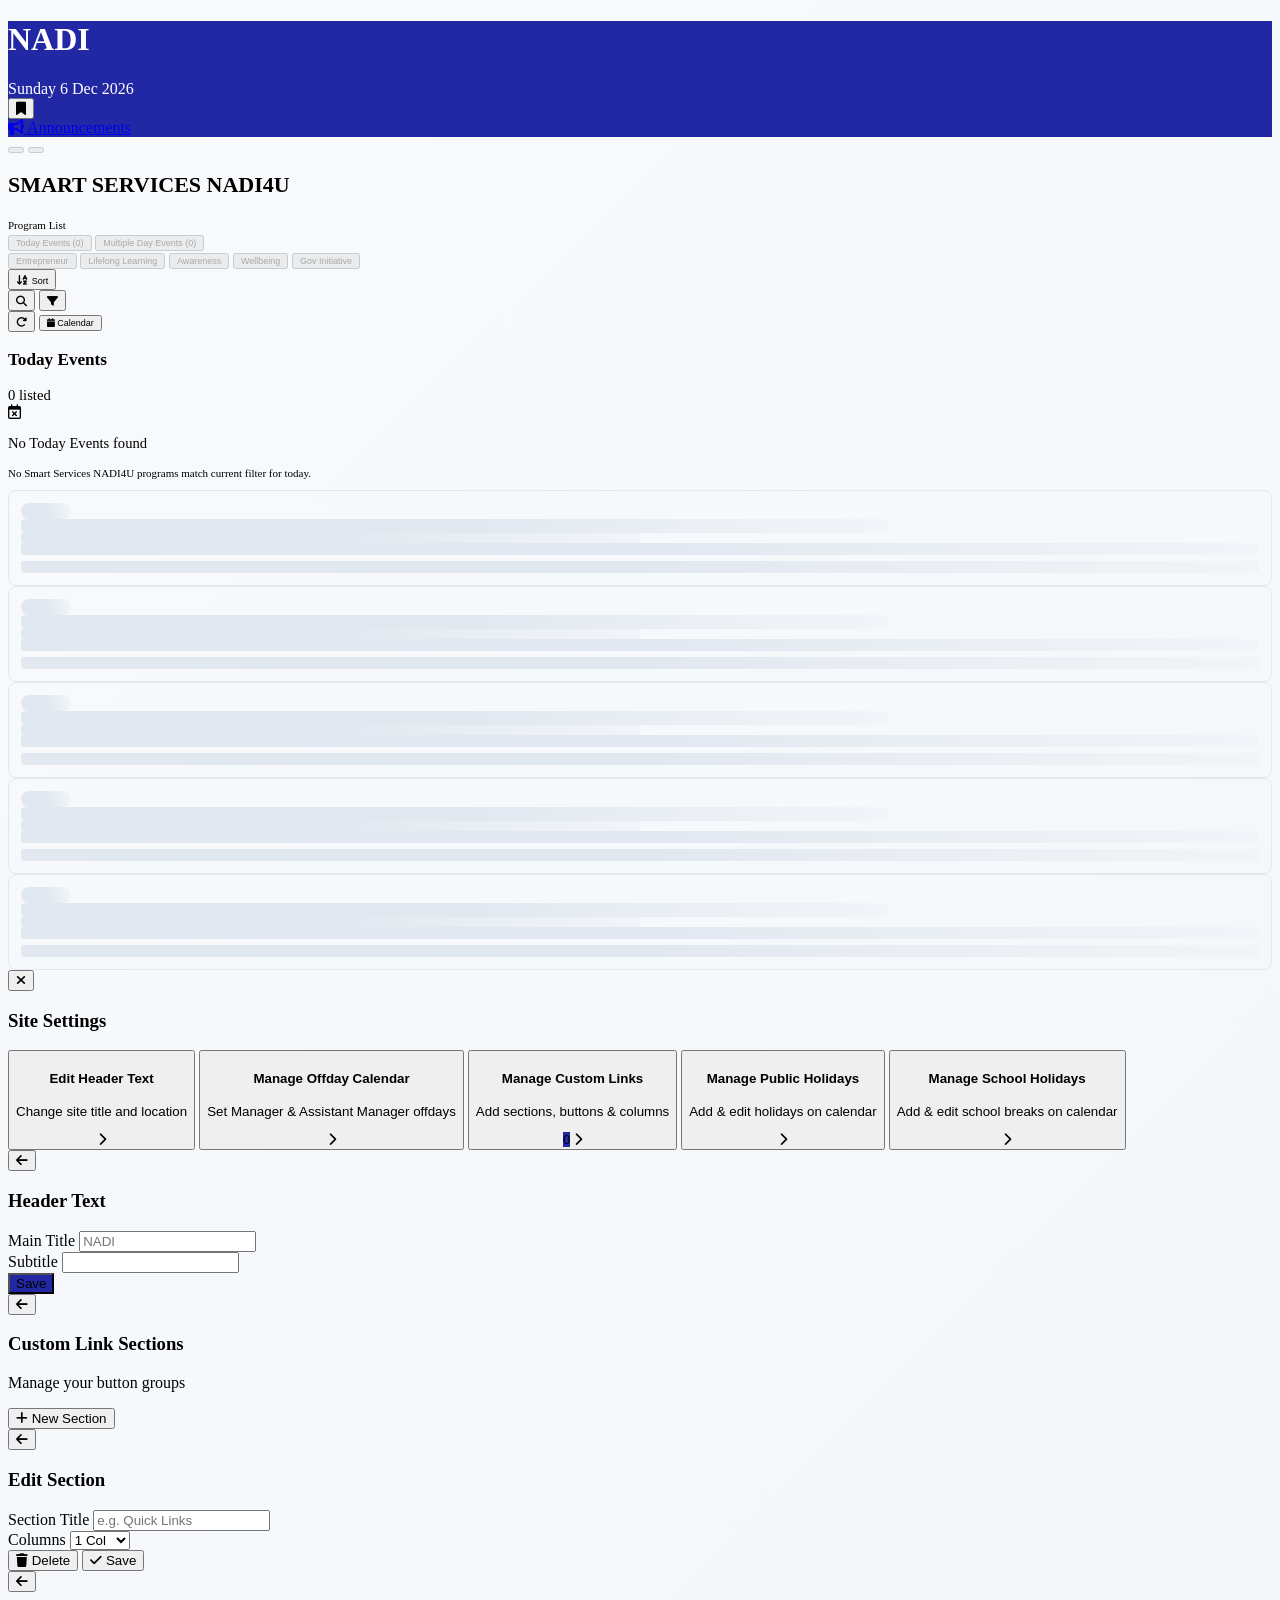
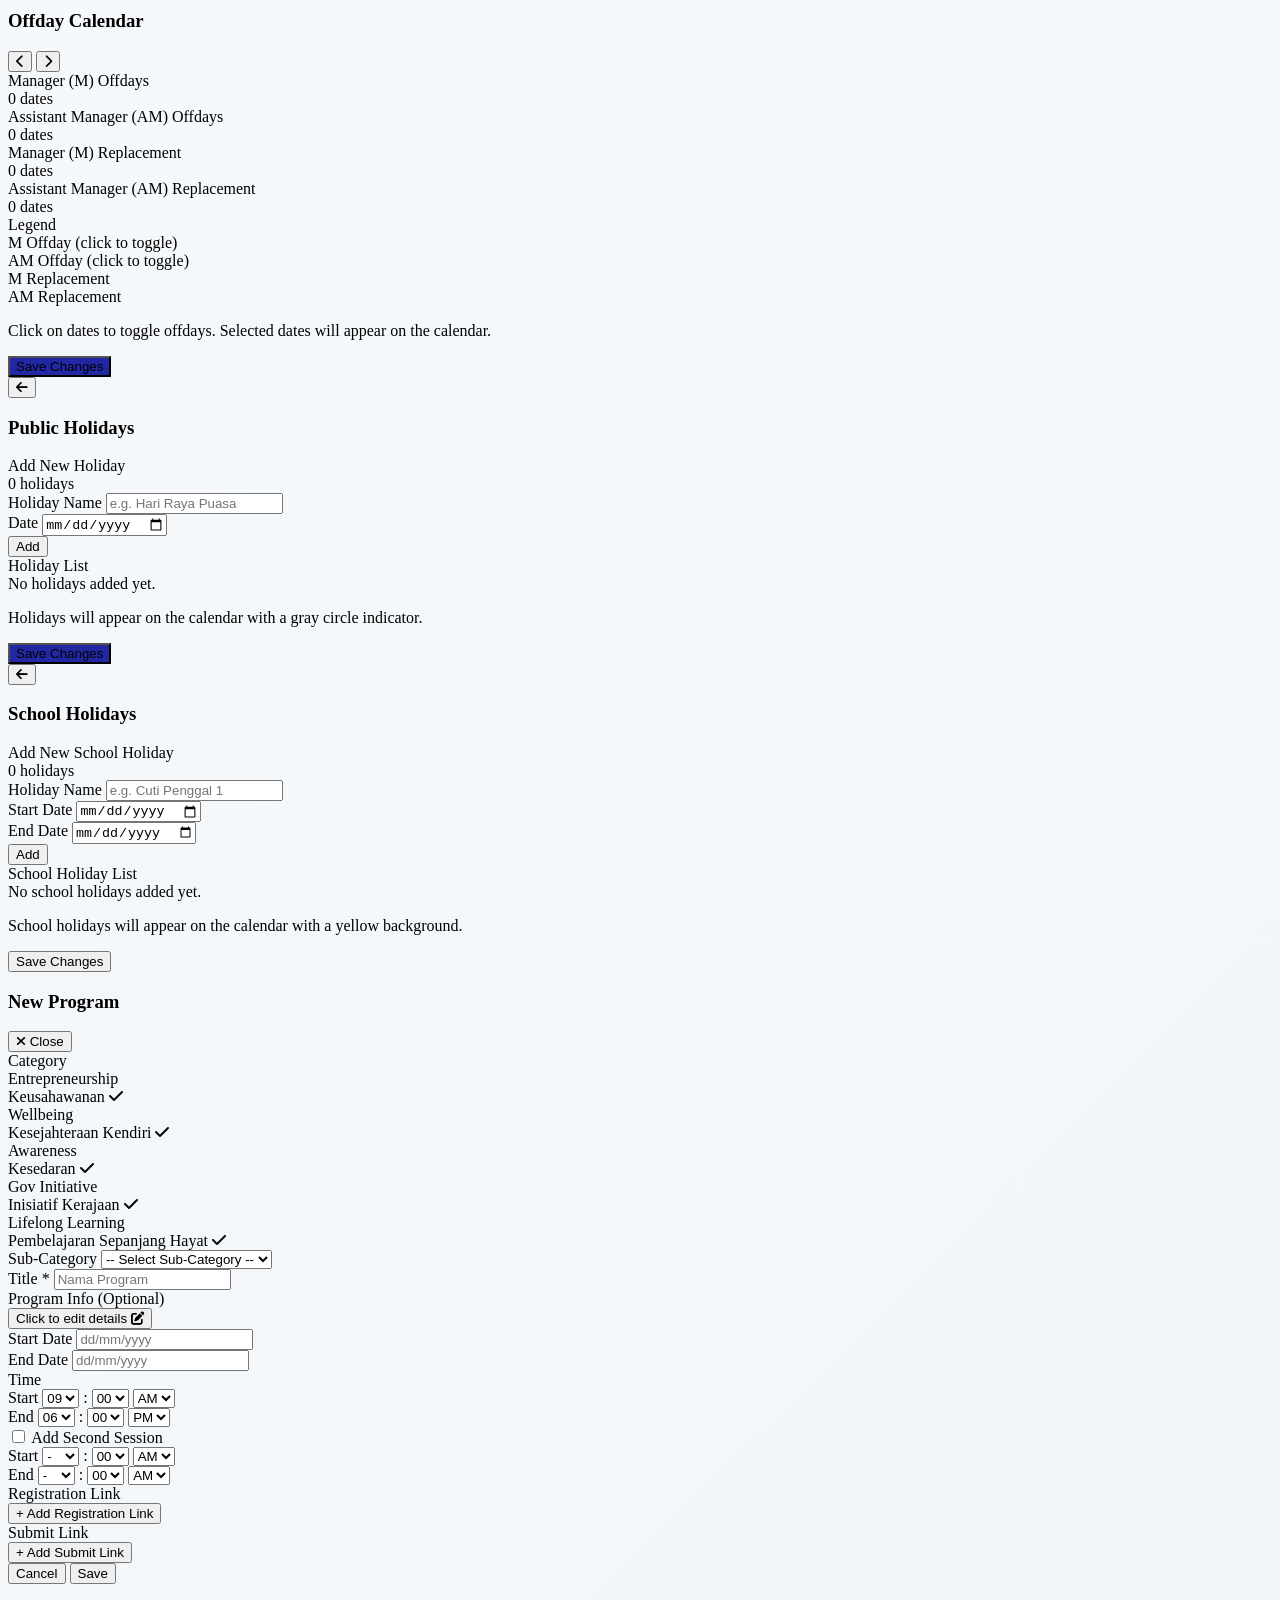
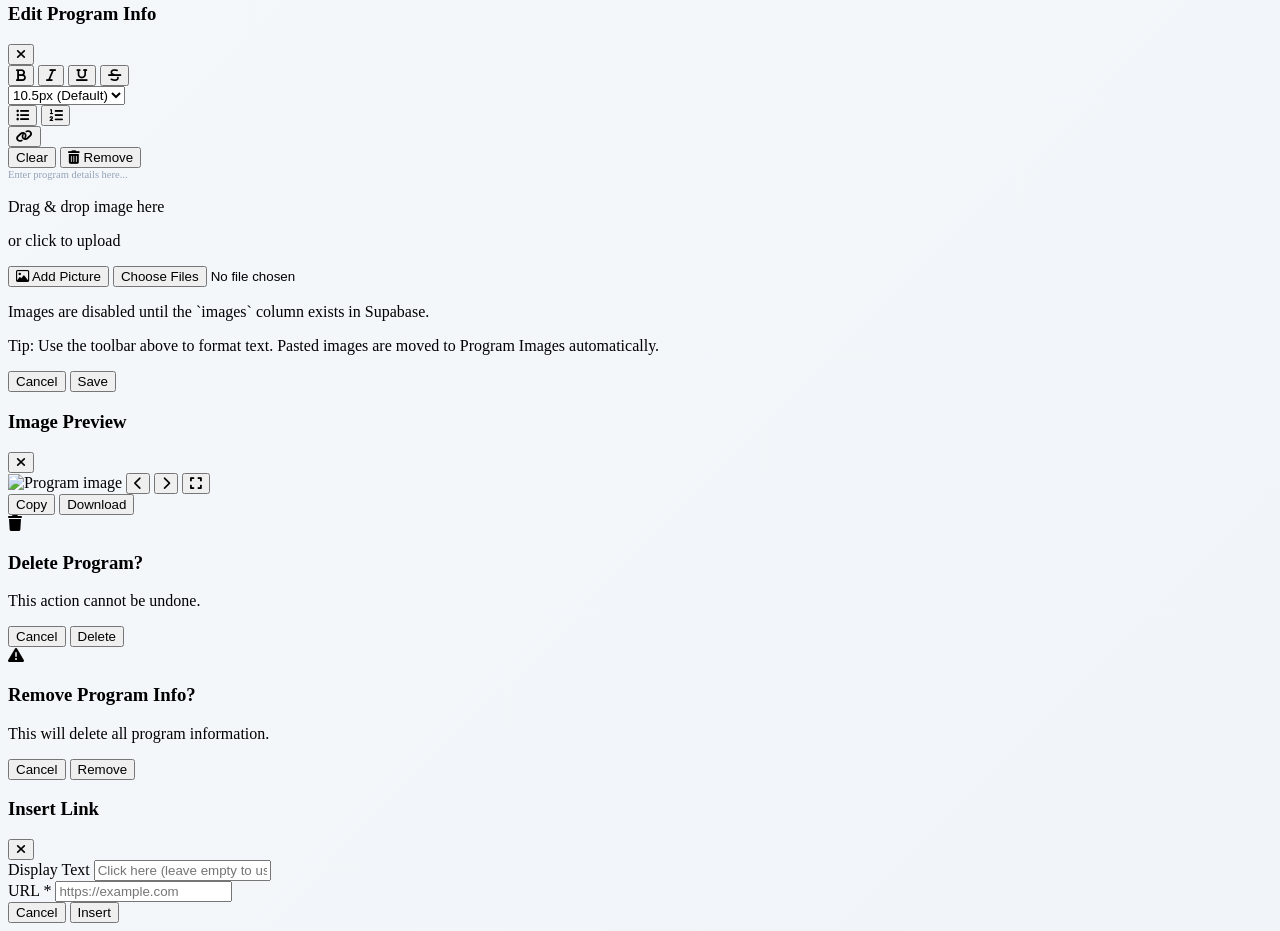
==== commit 427f639a: "Use NADI only in header title" ====
--- a/index.html
+++ b/index.html
@@ -3,7 +3,7 @@
   <head>
     <meta charset="UTF-8" />
     <meta name="viewport" content="width=device-width, initial-scale=1.0" />
-    <title>NADI SCSB Calendar</title>
+    <title>NADI</title>
     <link rel="icon" type="image/svg+xml" href="data:image/svg+xml,%3Csvg xmlns='http://www.w3.org/2000/svg' viewBox='0 0 32 32'%3E%3Crect width='32' height='32' rx='6' fill='%232228a4'/%3E%3Cpath d='M9 23V9h4l6 9V9h4v14h-4l-6-9v9H9z' fill='white'/%3E%3C/svg%3E" />
     <meta http-equiv="Content-Security-Policy" content="upgrade-insecure-requests">
     <script src="https://cdn.jsdelivr.net/npm/@tailwindcss/browser@4" crossorigin="anonymous"></script>
@@ -92,11 +92,9 @@
         >
           <div>
             <h1 id="siteTitle" class="text-base font-bold leading-tight text-white">
-              NADI SCSB
+              NADI
             </h1>
-            <p id="siteSubtitle" class="text-[9px] font-bold text-slate-300 tracking-wider group-hover:text-slate-200">
-              PULAU PINANG
-            </p>
+            <p id="siteSubtitle" class="hidden"></p>
           </div>
           <div id="current-date-header" class="hidden sm:flex flex-col items-end border-l border-white/20 pl-3"></div>
         </div>
@@ -665,7 +663,7 @@
                   name="settingSiteTitle"
                   autocomplete="off"
                   class="w-full px-3 py-2 bg-white border border-slate-200 rounded text-sm outline-none focus:border-nadi"
-                  placeholder="NADI SCSB"
+                  placeholder="NADI"
                 />
               </div>
               <div>
@@ -676,7 +674,7 @@
                   name="settingSiteSubtitle"
                   autocomplete="off"
                   class="w-full px-3 py-2 bg-white border border-slate-200 rounded text-sm outline-none focus:border-nadi"
-                  placeholder="PULAU PINANG"
+                  placeholder=""
                 />
               </div>
             </div>
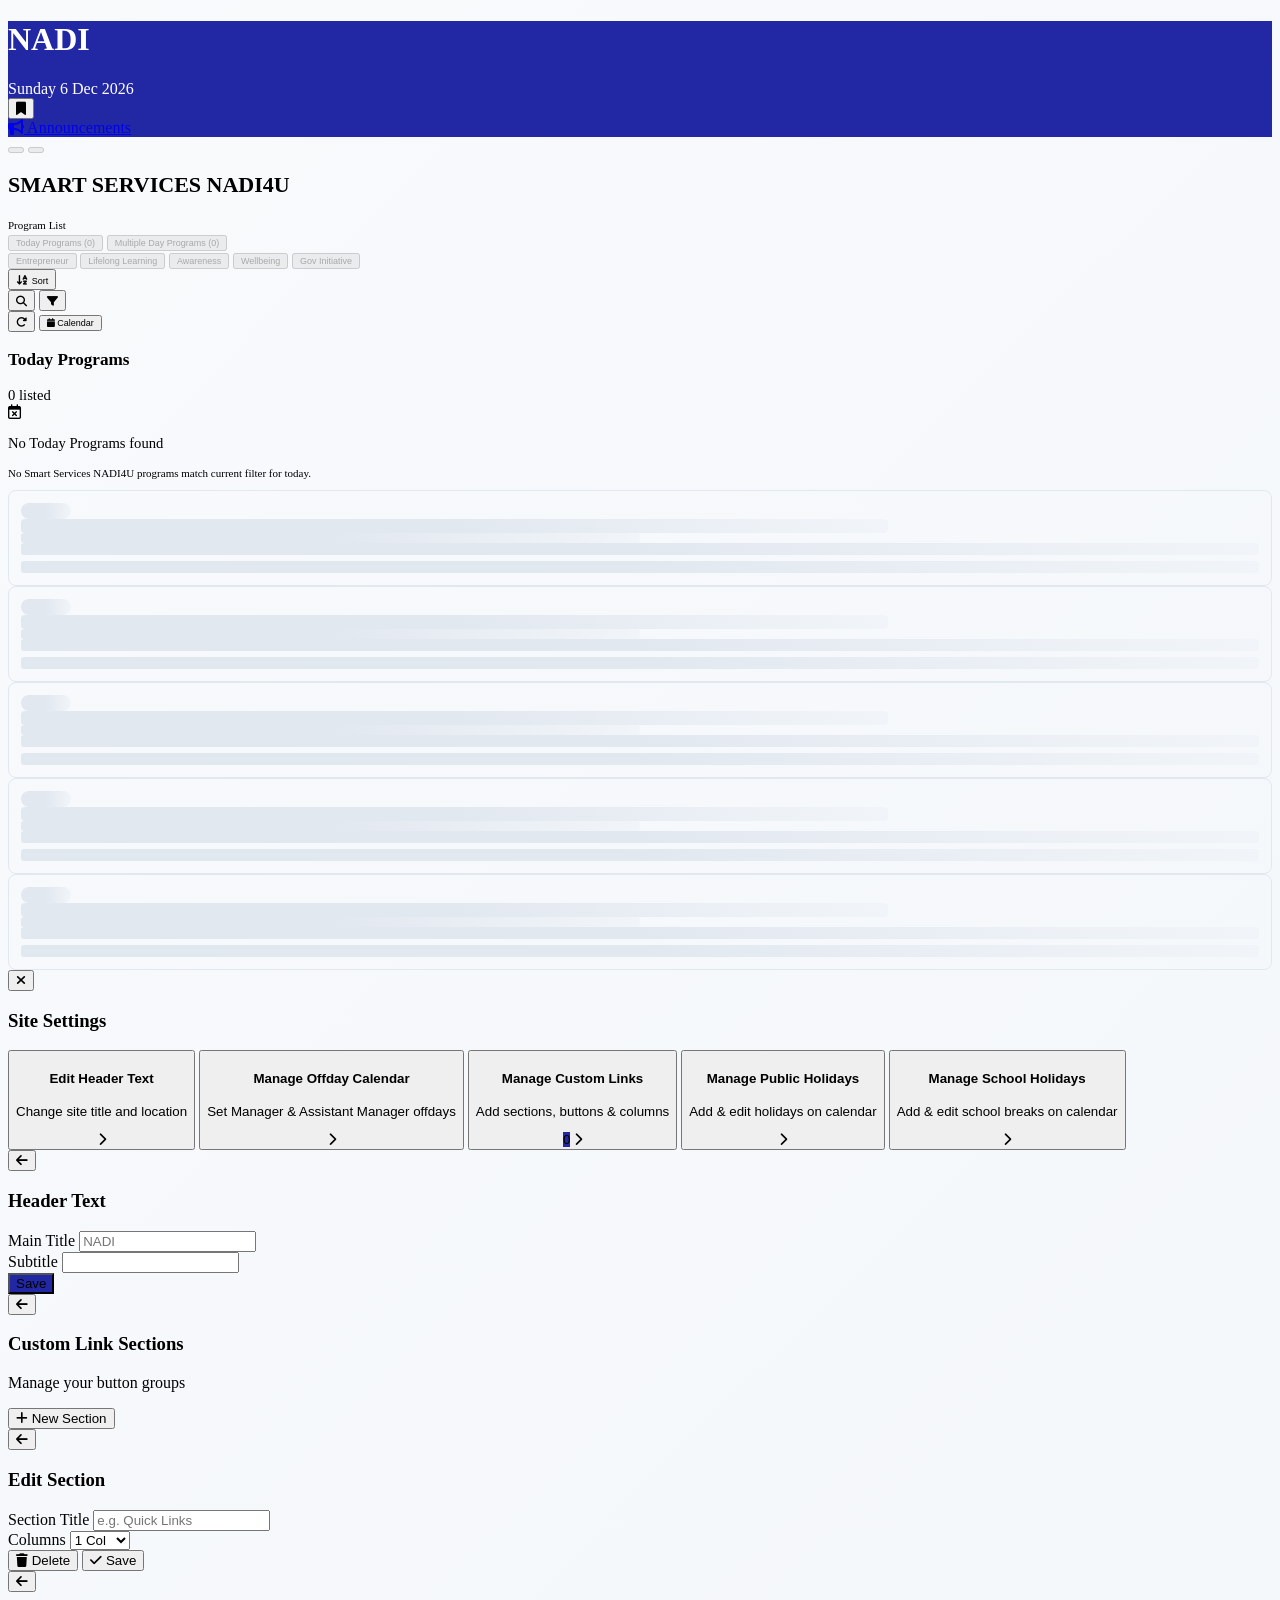
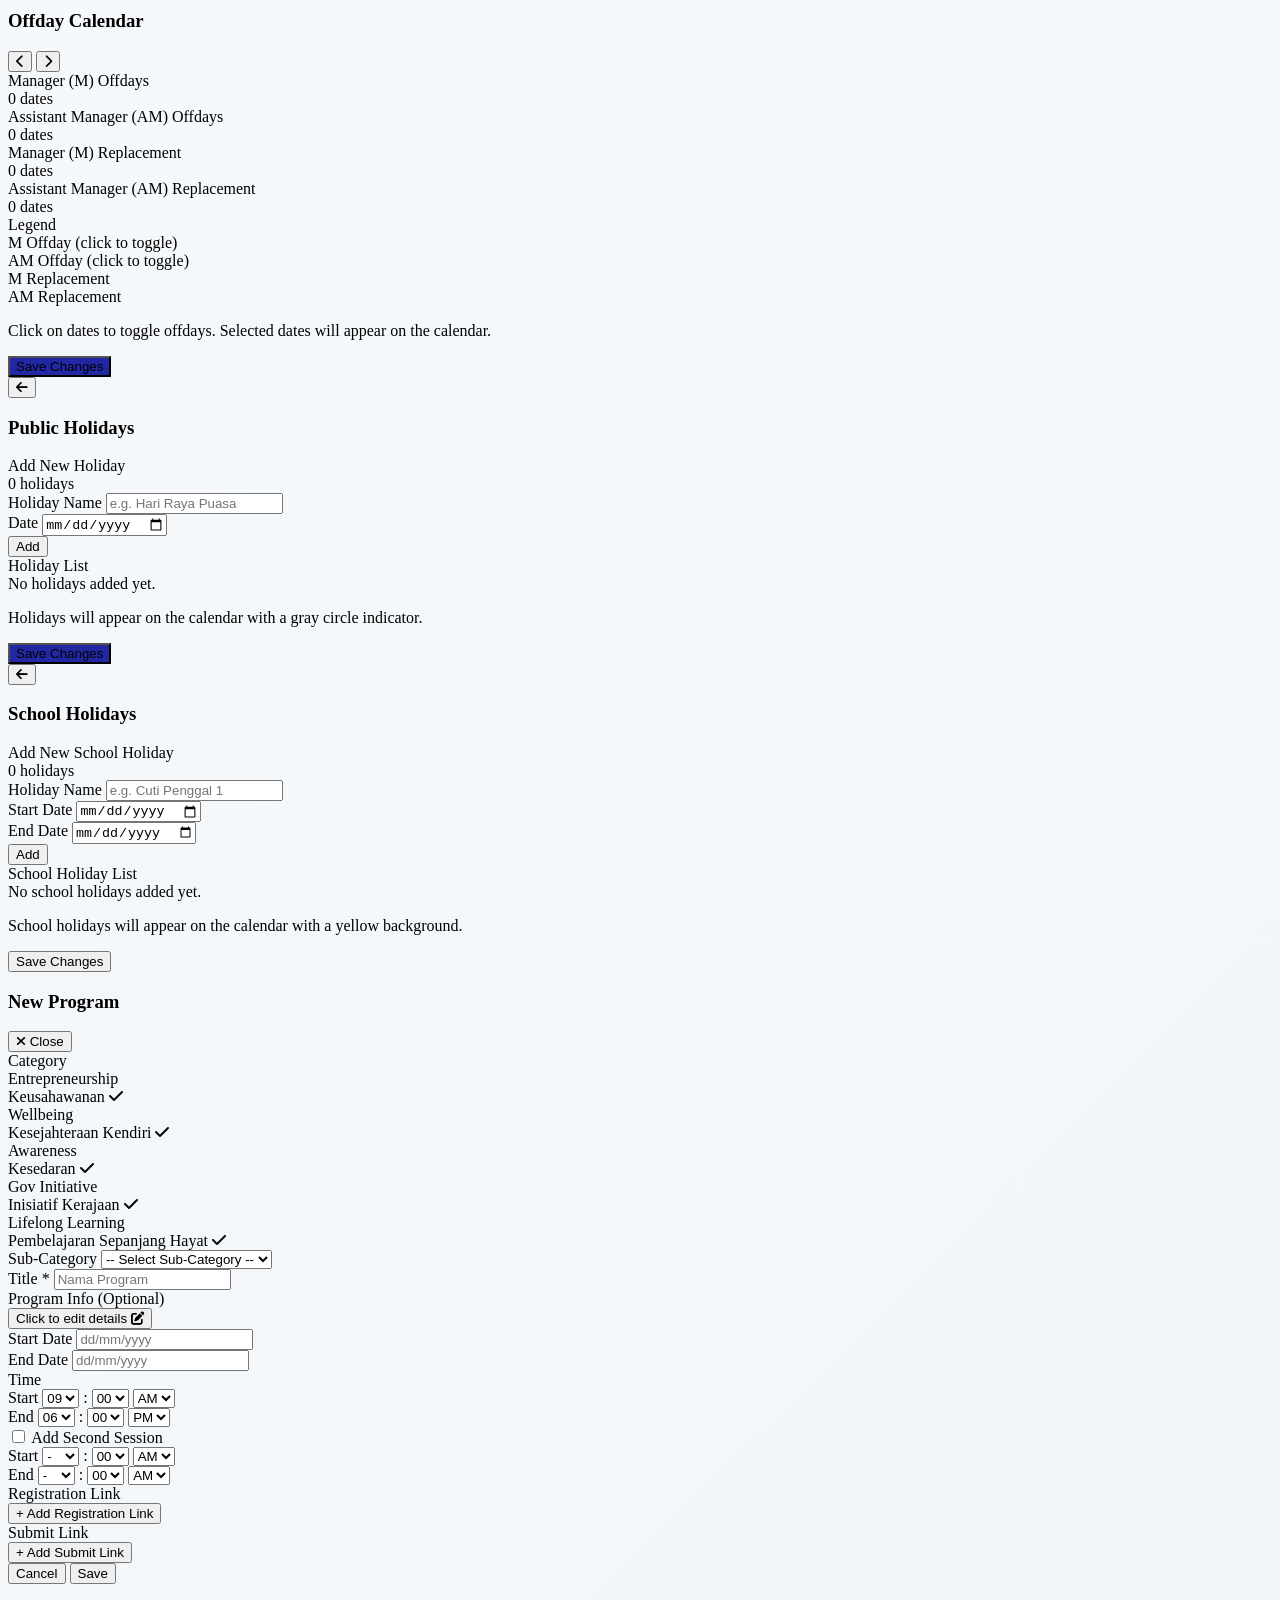
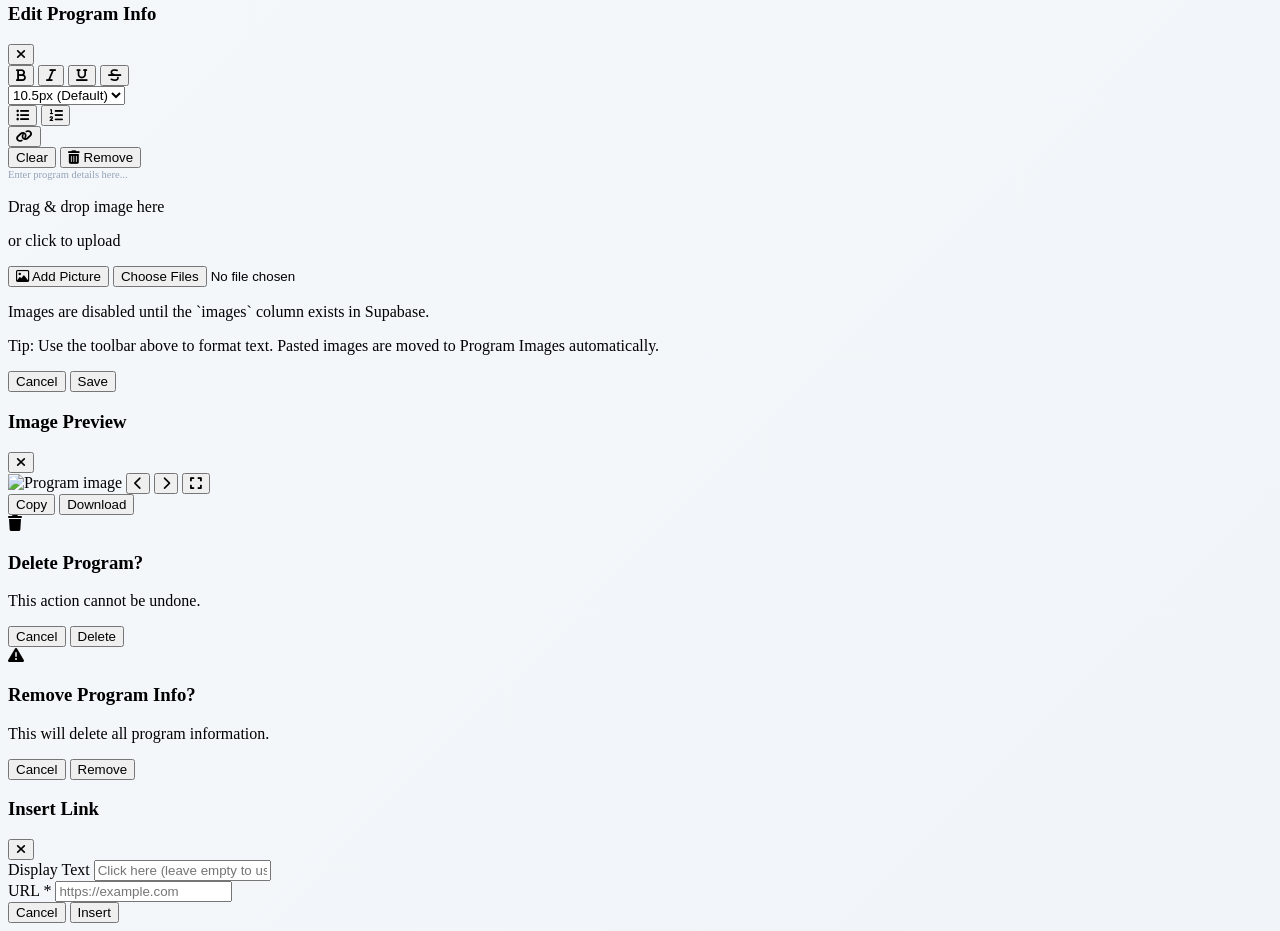
==== commit ee272875: "Rename visible Event labels to Program" ====
--- a/index.html
+++ b/index.html
@@ -1,1801 +1,1801 @@
-<!doctype html>
-<html lang="en">
-  <head>
-    <meta charset="UTF-8" />
-    <meta name="viewport" content="width=device-width, initial-scale=1.0" />
-    <title>NADI</title>
-    <link rel="icon" type="image/svg+xml" href="data:image/svg+xml,%3Csvg xmlns='http://www.w3.org/2000/svg' viewBox='0 0 32 32'%3E%3Crect width='32' height='32' rx='6' fill='%232228a4'/%3E%3Cpath d='M9 23V9h4l6 9V9h4v14h-4l-6-9v9H9z' fill='white'/%3E%3C/svg%3E" />
-    <meta http-equiv="Content-Security-Policy" content="upgrade-insecure-requests">
-    <script src="https://cdn.jsdelivr.net/npm/@tailwindcss/browser@4" crossorigin="anonymous"></script>
-    <style type="text/tailwindcss">
-      /* Tailwind CSS v4 theme configuration */
-      @layer base {
-        :root {
-          --color-nadi: #2228a4;
-          --color-nadi-hover: #1b1d8a;
-          --color-cat-entrepreneur: #facc15;
-          --color-cat-learning: #3b82f6;
-          --color-cat-wellbeing: #594fa1;
-          --color-cat-awareness: #8b5cf6;
-          --color-cat-gov: #ef4444;
-          --font-family-sans: "Plus Jakarta Sans", sans-serif;
-          --font-family-display: "Space Grotesk", sans-serif;
-          --shadow-card: 0 2px 10px -2px rgba(0, 0, 0, 0.05);
-        }
-      }
-
-      .offday-line-m { position: absolute; bottom: 1px; left: 50%; transform: translateX(-50%); width: 16px; height: 2.5px; background-color: #00aff0; border-radius: 2px; }
-      .offday-line-am { position: absolute; bottom: 1px; left: 50%; transform: translateX(-50%); width: 16px; height: 2.5px; background-color: #90cf53; border-radius: 2px; }
-      .program-list-animating { opacity: 0; }
-      .program-list-ready { opacity: 1; transition: opacity 180ms ease; }
-    </style>
-    <link
-      href="https://fonts.googleapis.com/css2?family=Plus+Jakarta+Sans:wght@400;500;600;700;800&family=Space+Grotesk:wght@500;700&display=swap"
-      rel="stylesheet"
-    />
-    <link rel="stylesheet" href="https://cdnjs.cloudflare.com/ajax/libs/font-awesome/6.4.0/css/all.min.css" />
-    <script src="https://cdnjs.cloudflare.com/ajax/libs/dompurify/3.0.6/purify.min.js"></script>
-    <link rel="stylesheet" href="css/styles.css" />
-    <script>
-      (function () {
-        const createMemoryStorage = function () {
-          const memory = new Map();
-          return {
-            getItem(key) {
-              return memory.has(key) ? memory.get(key) : null;
-            },
-            setItem(key, value) {
-              memory.set(key, String(value));
-            },
-            removeItem(key) {
-              memory.delete(key);
-            }
-          };
-        };
-
-        const canUseStorage = function (storage) {
-          try {
-            const probeKey = "__nadi_storage_probe__" + Date.now();
-            storage.setItem(probeKey, "1");
-            storage.removeItem(probeKey);
-            return true;
-          } catch (error) {
-            return false;
-          }
-        };
-
-        try {
-          if (window.top !== window.self) {
-            if (!canUseStorage(window.localStorage)) {
-              Object.defineProperty(window, "localStorage", { value: createMemoryStorage(), configurable: true });
-            }
-            if (!canUseStorage(window.sessionStorage)) {
-              Object.defineProperty(window, "sessionStorage", { value: createMemoryStorage(), configurable: true });
-            }
-          }
-        } catch (error) {
-          const fallback = createMemoryStorage();
-          Object.defineProperty(window, "localStorage", { value: fallback, configurable: true });
-          Object.defineProperty(window, "sessionStorage", { value: fallback, configurable: true });
-        }
-      })();
-    </script>
-    <script src="js/supabase.js"></script>
-    <script src="js/nadi4u-api.js"></script>
-  </head>
-  <body class="min-h-screen flex flex-col text-slate-800 font-sans">
-    <header class="sticky top-0 z-40 header-bg shadow-md">
-      <div class="max-w-5xl mx-auto px-4 py-3 flex items-center justify-between">
-        <div
-          id="editableHeader"
-          class="flex items-center gap-3 select-none group"
-        >
-          <div>
-            <h1 id="siteTitle" class="text-base font-bold leading-tight text-white">
-              NADI
-            </h1>
-            <p id="siteSubtitle" class="hidden"></p>
-          </div>
-          <div id="current-date-header" class="hidden sm:flex flex-col items-end border-l border-white/20 pl-3"></div>
-        </div>
-          <div class="flex items-center gap-3 ml-auto">
-            <!-- Bookmarks Button -->
-            <div class="relative">
-              <button
-                id="bookmarksBtn"
-                onclick="toggleBookmarksMenu(event)"
-                class="text-[10px] font-bold text-[#2228a4] bg-white hover:bg-slate-100 px-2.5 py-1.5 h-[30px] rounded shadow flex items-center justify-center transition-colors relative cursor-pointer"
-                title="Bookmarks"
-                aria-haspopup="menu"
-                aria-expanded="false"
-              >
-                <i class="fa-solid fa-bookmark text-[#2228a4] text-xs"></i>
-              </button>
-              <div id="bookmarksDropdown" class="hidden fixed inset-0 z-50 pointer-events-none" aria-hidden="true">
-                <div class="bookmarks-backdrop" onclick="closeBookmarksMenu()" aria-hidden="true"></div>
-                <div class="bookmarks-panel-wrap">
-                  <div class="bookmarks-panel relative w-[min(92vw,980px)] rounded-xl border border-slate-200 bg-white shadow-xl p-3">
-                    <button
-                      type="button"
-                      onclick="closeBookmarksMenu()"
-                      class="lm-tab absolute right-3 top-3"
-                      aria-label="Close bookmarks"
-                      title="Close"
-                    >
-                      <i class="fa-solid fa-xmark"></i>
-                      <span>Close</span>
-                    </button>
-                    <div class="mb-3 text-center">
-                      <span class="text-[10px] font-bold uppercase tracking-[0.2em] text-slate-500">Bookmarks</span>
-                    </div>
-                    <div id="bookmarksDropdownContent" class="max-h-[60vh] overflow-y-auto pr-1 space-y-3"></div>
-                  </div>
-                </div>
-              </div>
-            </div>
-
-            <!-- Announcement Link -->
-            <a
-              href="announcements.html"
-              id="announcementBtn"
-              class="text-[10px] font-bold text-[#2228a4] bg-white hover:bg-slate-100 px-3 py-1.5 h-[30px] rounded shadow flex items-center gap-1 transition-colors relative"
-            >
-              <i class="fa-solid fa-bullhorn text-[#2228a4]"></i> Announcements
-              <span id="newAnnouncementDot" class="hidden absolute -top-1 -right-1 w-2.5 h-2.5 bg-red-500 rounded-full border-2 border-white"></span>
-            </a>
-
-            <!-- Announcement Link -->
-            <div id="current-date-header" class="hidden sm:flex flex-col items-end border-l border-white/20 pl-3"></div>
-          </div>
-      </div>
-    </header>
-
-    <!-- Calendar Mini Dropdown -->
-    <div id="calendarMiniDropdown" class="hidden" aria-hidden="true">
-      <div id="calendarMiniWrap" style="position:fixed;z-index:9999">
-        <div id="calendarMiniPanel" class="bg-white rounded-xl shadow-xl border border-slate-200 p-4" style="width:320px">
-          <!-- JS renders here -->
-        </div>
-      </div>
-    </div>
-
-    <main class="flex-grow w-full px-4 py-6" style="font-size: 11pt !important">
-      <div class="max-w-5xl mx-auto">
-        <div class="flex flex-col md:flex-row gap-4 items-start">
-          <!-- BASE_CLASS: bg-white rounded-lg border border-slate-200 p-3 shadow-sm -->
-          <!--
-          <div class="w-full md:w-7/12 order-1 md:order-2">
-            <div class="bg-white rounded-xl shadow-card border border-slate-200 p-5">
-                <div class="flex items-center justify-between mb-4">
-                  <button id="prevMonth" class="w-7 h-7 rounded hover:bg-slate-100 text-slate-400 hover:text-slate-800" aria-label="Previous month">
-                    <i class="fa-solid fa-chevron-left text-xs"></i>
-                  </button>
-                  <div class="text-center">
-                    <span id="calendarMonthLabel" class="block text-lg font-bold text-slate-900"></span>
-                    <span id="calendarYearLabel" class="text-xs font-semibold text-slate-400"></span>
-                  </div>
-                  <button id="nextMonth" class="w-7 h-7 rounded hover:bg-slate-100 text-slate-400 hover:text-slate-800" aria-label="Next month">
-                    <i class="fa-solid fa-chevron-right text-xs"></i>
-                  </button>
-                </div>
-
-<div class="grid grid-cols-7 mb-2 border-b border-slate-100 pb-2">
-                <div class="text-center text-[10px] font-bold text-slate-400 uppercase">SUN</div>
-                <div class="text-center text-[10px] font-bold text-slate-400 uppercase">MON</div>
-                <div class="text-center text-[10px] font-bold text-slate-400 uppercase">TUE</div>
-                <div class="text-center text-[10px] font-bold text-slate-400 uppercase">WED</div>
-                <div class="text-center text-[10px] font-bold text-slate-400 uppercase">THU</div>
-                <div class="text-center text-[10px] font-bold text-slate-400 uppercase">FRI</div>
-                <div class="text-center text-[10px] font-bold text-slate-400 uppercase">SAT</div>
-              </div>
-              <div id="calendarGrid" class="grid grid-cols-7 gap-1"></div>
-              <div id="calendarSkeleton" class="hidden">
-                <div class="grid grid-cols-7 gap-1">
-                  <div class="skeleton skeleton-calendar-cell"></div>
-                  <div class="skeleton skeleton-calendar-cell"></div>
-                  <div class="skeleton skeleton-calendar-cell"></div>
-                  <div class="skeleton skeleton-calendar-cell"></div>
-                  <div class="skeleton skeleton-calendar-cell"></div>
-                  <div class="skeleton skeleton-calendar-cell"></div>
-                  <div class="skeleton skeleton-calendar-cell"></div>
-                  <div class="skeleton skeleton-calendar-cell"></div>
-                  <div class="skeleton skeleton-calendar-cell"></div>
-                  <div class="skeleton skeleton-calendar-cell"></div>
-                  <div class="skeleton skeleton-calendar-cell"></div>
-                  <div class="skeleton skeleton-calendar-cell"></div>
-                  <div class="skeleton skeleton-calendar-cell"></div>
-                  <div class="skeleton skeleton-calendar-cell"></div>
-                  <div class="skeleton skeleton-calendar-cell"></div>
-                  <div class="skeleton skeleton-calendar-cell"></div>
-                  <div class="skeleton skeleton-calendar-cell"></div>
-                  <div class="skeleton skeleton-calendar-cell"></div>
-                  <div class="skeleton skeleton-calendar-cell"></div>
-                  <div class="skeleton skeleton-calendar-cell"></div>
-                  <div class="skeleton skeleton-calendar-cell"></div>
-                  <div class="skeleton skeleton-calendar-cell"></div>
-                  <div class="skeleton skeleton-calendar-cell"></div>
-                  <div class="skeleton skeleton-calendar-cell"></div>
-                  <div class="skeleton skeleton-calendar-cell"></div>
-                  <div class="skeleton skeleton-calendar-cell"></div>
-                  <div class="skeleton skeleton-calendar-cell"></div>
-                  <div class="skeleton skeleton-calendar-cell"></div>
-                  <div class="skeleton skeleton-calendar-cell"></div>
-                  <div class="skeleton skeleton-calendar-cell"></div>
-                  <div class="skeleton skeleton-calendar-cell"></div>
-                  <div class="skeleton skeleton-calendar-cell"></div>
-                  <div class="skeleton skeleton-calendar-cell"></div>
-                </div>
-              </div>
-              <div class="mt-4 pt-3 border-t border-slate-100">
-                <div class="flex flex-wrap gap-x-4 gap-y-2 justify-center text-[9px] font-semibold text-slate-500 mb-3">
-                  <div class="flex items-center gap-1.5">
-                    <span class="w-1.5 h-1.5 rounded-full bg-yellow-400"></span> Usahawan
-                  </div>
-                  <div class="flex items-center gap-1.5">
-                    <span class="w-1.5 h-1.5 rounded-full bg-blue-500"></span> Pembelajaran
-                  </div>
-                  <div class="flex items-center gap-1.5">
-                    <span class="w-1.5 h-1.5 rounded-full bg-emerald-500"></span> Kesejahteraan
-                  </div>
-                  <div class="flex items-center gap-1.5">
-                    <span class="w-1.5 h-1.5 rounded-full bg-violet-500"></span> Kesedaran
-                  </div>
-                  <div class="flex items-center gap-1.5">
-                    <span class="w-1.5 h-1.5 rounded-full bg-red-500"></span> Inisiatif Kerajaan
-                  </div>
-                </div>
-                <div
-                  class="flex justify-center gap-4 text-[9px] font-semibold text-slate-500 border-t border-slate-50 pt-2"
-                >
-                  <div class="flex items-center gap-1.5">
-                    <span class="w-3 h-3 rounded-full border border-slate-300"></span> Cuti Umum
-                  </div>
-                  <div class="flex items-center gap-1.5">
-                    <span class="w-3 h-3 rounded-full border-2 border-yellow-400 bg-yellow-100"></span>
-                    Cuti Sekolah
-                  </div>
-                </div>
-                <div
-                  class="flex justify-center gap-4 text-[9px] font-semibold text-slate-500 border-t border-slate-100 pt-2 mt-2 relative items-center"
-                >
-                  <div class="flex items-center gap-1.5">
-                    <span class="w-3 h-1 rounded-sm bg-[#00aff0]"></span>
-                    M Off
-                  </div>
-                  <div class="flex items-center gap-1.5">
-                    <span class="w-3 h-1 rounded-sm bg-[#90cf53]"></span>
-                    AM Off
-                  </div>
-                  <div class="flex items-center gap-0.5">
-                    <span class="w-2 h-0.5 rounded-sm bg-[#00aff0]" style="box-shadow: 0 0 3px #00aff0;"></span>
-                    <span class="w-0.5 h-0.5 rounded-sm bg-transparent"></span>
-                    <span class="w-2 h-0.5 rounded-sm bg-[#00aff0]" style="box-shadow: 0 0 3px #00aff0;"></span>
-                    M Replace
-                  </div>
-                  <div class="flex items-center gap-0.5">
-                    <span class="w-2 h-0.5 rounded-sm bg-[#90cf53]" style="box-shadow: 0 0 3px #90cf53;"></span>
-                    <span class="w-0.5 h-0.5 rounded-sm bg-transparent"></span>
-                    <span class="w-2 h-0.5 rounded-sm bg-[#90cf53]" style="box-shadow: 0 0 3px #90cf53;"></span>
-                    AM Replace
-                  </div>
-                  <div class="relative">
-                    <button
-                      onclick="toggleCalendarFilter()"
-                      id="calendarFilterBtn"
-                      class="w-6 h-6 flex items-center justify-center rounded bg-white border border-slate-200 text-slate-500 hover:text-blue-600 hover:border-blue-300 shadow-sm transition-colors"
-                      title="Filter Calendar"
-                    >
-                      <i class="fa-solid fa-eye-slash text-[9px]"></i>
-                    </button>
-                    <div id="calendarFilterPanel" class="filter-hidden absolute bottom-full right-0 mb-2 bg-white rounded-lg border border-slate-200 shadow-lg p-2 w-36 z-50">
-                      <div class="flex justify-between items-center mb-1.5 pb-1 border-b border-slate-100">
-                        <span class="text-[9px] font-bold text-slate-500 uppercase">Show/Hide</span>
-                        <button onclick="resetCalendarFilters()" class="text-[8px] text-blue-600 hover:underline">Reset</button>
-                       </div>
-                        <div class="space-y-1 text-[9px]">
-                          <label class="flex items-center gap-1.5 cursor-pointer">
-                            <input type="checkbox" id="filterShowCategories" name="filterShowCategories" autocomplete="off" checked onchange="saveCalendarFilters()" class="rounded border-slate-300 w-3 h-3">
-                            <span>Categories</span>
-                          </label>
-                          <label class="flex items-center gap-1.5 cursor-pointer">
-                            <input type="checkbox" id="filterShowHolidays" name="filterShowHolidays" autocomplete="off" checked onchange="saveCalendarFilters()" class="rounded border-slate-300 w-3 h-3">
-                            <span>Cuti Umum</span>
-                          </label>
-                          <label class="flex items-center gap-1.5 cursor-pointer">
-                            <input type="checkbox" id="filterShowSchoolHolidays" name="filterShowSchoolHolidays" autocomplete="off" checked onchange="saveCalendarFilters()" class="rounded border-slate-300 w-3 h-3">
-                            <span>Cuti Sekolah</span>
-                          </label>
-                          <label class="flex items-center gap-1.5 cursor-pointer">
-                            <input type="checkbox" id="filterShowOffdays" name="filterShowOffdays" autocomplete="off" checked onchange="saveCalendarFilters()" class="rounded border-slate-300 w-3 h-3">
-                            <span>Off Days</span>
-                          </label>
-                        </div>
-                    </div>
-                  </div>
-                </div>
-              </div>
-            </div>
-            -->
-
-            <!-- categoryCounts (Total Programs) hidden for cleaner view -->
-            <!-- <div id="categoryCounts" class="mt-4"></div> -->
-          </div>
-
-          <div class="w-full order-2 md:order-1 flex flex-col">
-            <div class="mb-2 pr-1">
-              <div id="nadi4uHeroHeader" onclick="handleNadi4uHeroBackgroundClick(event)" class="rounded-[22px] border border-slate-200/80 bg-white px-3 py-3.5 sm:px-4 sm:py-4 shadow-[0_8px_24px_-18px_rgba(15,23,42,0.22)]">
-                <div class="hidden">
-                  <button
-                    id="programListPrevBtn"
-                    onclick="changeProgramListView(-1)"
-                    type="button"
-                  ></button>
-                  <button
-                    id="programListNextBtn"
-                    onclick="changeProgramListView(1)"
-                    type="button"
-                  ></button>
-                </div>
-                <div class="relative flex flex-col items-center text-center gap-2.5">
-                  <div class="flex flex-col items-center gap-1 min-w-0">
-                    <h2 id="programsListHeader" class="text-[18px] sm:text-[21px] font-semibold uppercase tracking-[0.12em] text-slate-900 cursor-pointer select-none transition-transform active:scale-95 leading-tight" style="font-family: var(--font-family-display);">SMART SERVICES NADI4U</h2>
-                    <span id="programsListModeLabel" class="hidden text-[10px] font-semibold text-slate-500">Program List</span>
-                  </div>
-                  <div class="grid w-full max-w-[300px] grid-cols-2 gap-1.5">
-                    <button
-                      id="programListTodaySummaryBtn"
-                      onclick="setNadi4uListType('day')"
-                      class="min-h-[30px] px-2.5 py-1 rounded-[14px] border border-slate-200 bg-white text-slate-700 text-[8px] font-semibold hover:border-slate-300 transition-all duration-200 ease-out cursor-pointer active:scale-[0.98]"
-                      type="button"
-                    >
-                      Today Events
-                    </button>
-                    <button
-                      id="programListMultiSummaryBtn"
-                      onclick="setNadi4uListType('multi')"
-                      class="min-h-[30px] px-2.5 py-1 rounded-[14px] border border-slate-200 bg-white text-slate-700 text-[8px] font-semibold hover:border-slate-300 transition-all duration-200 ease-out cursor-pointer active:scale-[0.98]"
-                      type="button"
-                    >
-                      Multiple Day Events
-                    </button>
-                  </div>
-                  <div id="nadi4uPillarButtons" class="flex flex-wrap items-center justify-center gap-1.5 w-full max-w-[720px]">
-                    <button id="nadi4uPillarBtnEntrepreneur" onclick="setNadi4uPillarFilter('entrepreneur')" class="min-h-[28px] px-2.5 py-1 rounded-full border text-[8px] font-semibold transition-colors cursor-pointer" type="button">Entrepreneur</button>
-                    <button id="nadi4uPillarBtnLearning" onclick="setNadi4uPillarFilter('learning')" class="min-h-[28px] px-2.5 py-1 rounded-full border text-[8px] font-semibold transition-colors cursor-pointer" type="button">Lifelong Learning</button>
-                    <button id="nadi4uPillarBtnAwareness" onclick="setNadi4uPillarFilter('awareness')" class="min-h-[28px] px-2.5 py-1 rounded-full border text-[8px] font-semibold transition-colors cursor-pointer" type="button">Awareness</button>
-                    <button id="nadi4uPillarBtnWellbeing" onclick="setNadi4uPillarFilter('wellbeing')" class="min-h-[28px] px-2.5 py-1 rounded-full border text-[8px] font-semibold transition-colors cursor-pointer" type="button">Wellbeing</button>
-                    <button id="nadi4uPillarBtnGov" onclick="setNadi4uPillarFilter('gov')" class="min-h-[28px] px-2.5 py-1 rounded-full border text-[8px] font-semibold transition-colors cursor-pointer" type="button">Gov Initiative</button>
-                  </div>
-                  <div class="flex flex-wrap items-center justify-center gap-2 pt-0.5">
-                    <button
-                      id="programListSortBtn"
-                      onclick="toggleSort()"
-                      class="h-7 px-3 flex items-center justify-center gap-1 rounded-full bg-white border border-slate-200 text-slate-500 hover:text-purple-600 hover:border-purple-300 transition-colors cursor-pointer"
-                      title="Sort"
-                      type="button"
-                    >
-                      <i class="fa-solid fa-arrow-down-a-z text-[10px]"></i>
-                      <span class="text-[8px] font-semibold">Sort</span>
-                    </button>
-                  </div>
-                </div>
-              </div>
-              <div class="mt-2 flex items-center justify-between gap-2">
-                <div class="flex flex-wrap items-center justify-start gap-2">
-                  <button
-                      id="programListSearchBtn"
-                      onclick="toggleNadi4uSearch()"
-                      class="hidden w-7 h-7 flex items-center justify-center rounded-full bg-white border border-slate-200 text-slate-600 hover:text-cyan-600 hover:border-cyan-300 transition-colors cursor-pointer"
-                      title="Search Smart Services NADI4U"
-                      aria-label="Search Smart Services NADI4U"
-                      type="button"
-                    >
-                      <i class="fa-solid fa-magnifying-glass text-[10px]"></i>
-                    </button>
-                    <button
-                      onclick="toggleFilter()"
-                      class="w-7 h-7 flex items-center justify-center rounded-full bg-white border border-slate-200 text-slate-600 hover:text-blue-600 hover:border-blue-300 transition-colors cursor-pointer"
-                      title="Filter"
-                      aria-label="Filter"
-                      type="button"
-                    >
-                      <i class="fa-solid fa-filter text-[10px]"></i>
-                    </button>
-                </div>
-                <div class="flex flex-wrap items-center justify-end gap-2 ml-auto">
-                  <button
-                    id="programListSyncBtn"
-                    onclick="syncNadi4uFromProgramList(event)"
-                    class="w-7 h-7 flex items-center justify-center rounded-full bg-white border border-slate-200 text-slate-600 hover:text-slate-800 hover:border-slate-300 transition-colors cursor-pointer"
-                    type="button"
-                    title="Sync NADI4U"
-                    aria-label="Sync NADI4U"
-                  >
-                    <i class="fa-solid fa-rotate-right text-[10px]"></i>
-                  </button>
-                  <button
-                    onclick="toggleCalendarMini(event)"
-                    class="h-7 px-2.5 rounded-full flex items-center gap-1 text-[8px] font-semibold text-slate-600 bg-white border border-slate-200 hover:text-slate-800 hover:border-slate-300 transition-colors cursor-pointer"
-                    title="Calendar"
-                    type="button"
-                  >
-                    <i class="fa-solid fa-calendar text-xs"></i> Calendar
-                  </button>
-                </div>
-              </div>
-            </div>
-
-            <div id="sortSection" class="filter-hidden bg-white p-2 rounded-lg border border-slate-200 mb-3 shadow-sm">
-              <div class="flex justify-between items-center mb-1">
-                <span class="text-[9px] font-bold text-slate-500 uppercase">Sort By</span>
-              </div>
-              <select
-                id="sortSelect"
-                onchange="applySorting()"
-                class="w-full px-2 py-1.5 bg-slate-50 border border-slate-200 rounded text-[10px] font-semibold outline-none focus:border-purple-400"
-              >
-                <option value="category">Category</option>
-                <option value="startTime" selected>Start Time</option>
-              </select>
-            </div>
-
-            <div id="nadi4uSearchSection" class="hidden filter-hidden bg-white p-2 rounded-lg border border-slate-200 mb-3 shadow-sm">
-              <div class="flex justify-between items-center mb-1">
-                <span class="text-[9px] font-bold text-slate-500 uppercase">Smart Services Search</span>
-                <button
-                  id="clearNadi4uSearchBtn"
-                  onclick="clearNadi4uSearch()"
-                  class="hidden text-[9px] text-red-500 hover:underline"
-                >
-                  Reset
-                </button>
-              </div>
-              <div class="flex gap-2 items-center">
-                <label for="nadi4uSearchInput" class="sr-only">Search Smart Services NADI4U</label>
-                <input
-                  type="text"
-                  id="nadi4uSearchInput"
-                  name="nadi4uSearchInput"
-                  autocomplete="off"
-                  placeholder="Search title, location, keyword..."
-                  oninput="queueNadi4uSearch(this.value)"
-                  onkeydown="if(event.key==='Enter'){event.preventDefault();applyNadi4uSearch();}"
-                  class="w-full px-2 py-1.5 bg-slate-50 border border-slate-200 rounded text-[10px] outline-none focus:border-slate-400 text-slate-700"
-                />
-                <button
-                  type="button"
-                  onclick="applyNadi4uSearch()"
-                  class="px-2.5 py-1.5 bg-white hover:bg-slate-50 text-slate-600 text-[9px] font-bold rounded border border-slate-200 transition-colors"
-                >
-                  Search
-                </button>
-              </div>
-            </div>
-
-            <div
-              id="filterSection"
-              class="filter-hidden bg-white p-2 rounded-lg border border-slate-200 mb-3 shadow-sm"
-            >
-              <div class="flex justify-between items-center mb-1">
-                <span class="text-[9px] font-bold text-slate-500 uppercase">Date Range</span>
-                <button
-                  id="clearRangeBtn"
-                  onclick="clearRangeFilter()"
-                  class="hidden text-[9px] text-red-500 hover:underline"
-                >
-                  Reset
-                </button>
-              </div>
-              <div class="flex gap-2 items-center">
-                <label for="filterStart" class="sr-only">Start Date</label>
-                <input
-                  type="date"
-                  id="filterStart"
-                  name="filterStart"
-                  autocomplete="off"
-                  onchange="applyRangeFilter()"
-                  class="w-full px-2 py-1 bg-slate-50 border border-slate-200 rounded text-[10px] outline-none focus:border-blue-400 text-slate-600"
-                />
-                <span class="text-slate-300 text-[10px]"><i class="fa-solid fa-arrow-right"></i></span>
-                <label for="filterEnd" class="sr-only">End Date</label>
-                <input
-                  type="date"
-                  id="filterEnd"
-                  name="filterEnd"
-                  autocomplete="off"
-                  onchange="applyRangeFilter()"
-                  class="w-full px-2 py-1 bg-slate-50 border border-slate-200 rounded text-[10px] outline-none focus:border-blue-400 text-slate-600"
-                />
-              </div>
-            </div>
-            <div id="eventListContainer" class="space-y-4 pb-2 overflow-y-auto max-h-[500px] pr-1"></div>
-            <div id="eventListSkeleton" class="hidden space-y-2 pb-2">
-              <div class="skeleton-event-card bg-white">
-                <div class="flex items-center gap-2 mb-2">
-                  <div class="skeleton skeleton-badge"></div>
-                  <div class="skeleton skeleton-title"></div>
-                </div>
-                <div class="skeleton skeleton-subtitle"></div>
-                <div class="skeleton skeleton-text w-3/4"></div>
-                <div class="skeleton skeleton-text w-1/2"></div>
-              </div>
-              <div class="skeleton-event-card bg-white">
-                <div class="flex items-center gap-2 mb-2">
-                  <div class="skeleton skeleton-badge"></div>
-                  <div class="skeleton skeleton-title"></div>
-                </div>
-                <div class="skeleton skeleton-subtitle"></div>
-                <div class="skeleton skeleton-text w-3/4"></div>
-                <div class="skeleton skeleton-text w-1/2"></div>
-              </div>
-              <div class="skeleton-event-card bg-white">
-                <div class="flex items-center gap-2 mb-2">
-                  <div class="skeleton skeleton-badge"></div>
-                  <div class="skeleton skeleton-title"></div>
-                </div>
-                <div class="skeleton skeleton-subtitle"></div>
-                <div class="skeleton skeleton-text w-3/4"></div>
-                <div class="skeleton skeleton-text w-1/2"></div>
-              </div>
-              <div class="skeleton-event-card bg-white">
-                <div class="flex items-center gap-2 mb-2">
-                  <div class="skeleton skeleton-badge"></div>
-                  <div class="skeleton skeleton-title"></div>
-                </div>
-                <div class="skeleton skeleton-subtitle"></div>
-                <div class="skeleton skeleton-text w-3/4"></div>
-                <div class="skeleton skeleton-text w-1/2"></div>
-              </div>
-              <div class="skeleton-event-card bg-white">
-                <div class="flex items-center gap-2 mb-2">
-                  <div class="skeleton skeleton-badge"></div>
-                  <div class="skeleton skeleton-title"></div>
-                </div>
-                <div class="skeleton skeleton-subtitle"></div>
-                <div class="skeleton skeleton-text w-3/4"></div>
-                <div class="skeleton skeleton-text w-1/2"></div>
-              </div>
-            </div>
-          </div>
-        </div>
-      </div>
-    </main>
-
-    <div id="settingsModal" class="fixed inset-0 z-50 hidden" role="dialog">
-      <div class="fixed inset-0 bg-slate-900/60 backdrop-blur-sm" onclick="closeSettings()"></div>
-      <div class="fixed inset-0 z-50 flex items-start justify-center pt-10 px-4 overflow-y-auto">
-        <div
-          id="settingsModalPanel"
-          class="bg-white rounded-xl shadow-xl w-full max-w-sm flex flex-col mb-10 overflow-hidden min-h-[300px] transition-all duration-300 ease-in-out relative"
-        >
-          <button
-            onclick="closeSettings()"
-            class="absolute top-3 right-3 z-50 w-8 h-8 rounded-full bg-slate-200 hover:bg-slate-300 flex items-center justify-center text-slate-600 hover:text-slate-800 shadow-md transition-colors"
-          >
-            <i class="fa-solid fa-xmark text-sm"></i>
-          </button>
-
-          <div id="settingsMenuView" class="flex flex-col h-full w-full">
-            <div class="px-4 py-3 border-b border-slate-100 bg-slate-50/50">
-              <h3 class="text-base font-bold text-slate-900">Site Settings</h3>
-            </div>
-
-            <div class="p-4 space-y-2 flex-1">
-              <button
-                onclick="openHeaderSettings()"
-                class="w-full text-left px-4 py-3 bg-white border border-slate-200 rounded-lg hover:border-nadi hover:bg-slate-50 transition-all flex justify-between items-center group"
-              >
-                <div>
-                  <h4 class="text-sm font-bold text-slate-800">Edit Header Text</h4>
-                  <p class="text-[10px] text-slate-500">Change site title and location</p>
-                </div>
-                <i class="fa-solid fa-chevron-right text-slate-300 group-hover:text-nadi text-xs"></i>
-              </button>
-
-              <button
-                onclick="openOffdaySettings()"
-                class="w-full text-left px-4 py-3 bg-white border border-slate-200 rounded-lg hover:border-nadi hover:bg-slate-50 transition-all flex justify-between items-center group"
-              >
-                <div>
-                  <h4 class="text-sm font-bold text-slate-800">Manage Offday Calendar</h4>
-                  <p class="text-[10px] text-slate-500">Set Manager & Assistant Manager offdays</p>
-                </div>
-                <i class="fa-solid fa-chevron-right text-slate-300 group-hover:text-nadi text-xs"></i>
-              </button>
-
-              <button
-                onclick="openSectionList()"
-                class="w-full text-left px-4 py-3 bg-white border border-slate-200 rounded-lg hover:border-nadi hover:bg-slate-50 transition-all flex justify-between items-center group"
-              >
-                <div>
-                  <h4 class="text-sm font-bold text-slate-800">Manage Custom Links</h4>
-                  <p class="text-[10px] text-slate-500">Add sections, buttons & columns</p>
-                </div>
-                <div class="flex items-center gap-2">
-                  <span id="sectionCountBadge" class="hidden text-[9px] font-bold text-white bg-nadi px-2 py-0.5 rounded-full">0</span>
-                  <i class="fa-solid fa-chevron-right text-slate-300 group-hover:text-nadi text-xs"></i>
-                </div>
-              </button>
-
-              <button
-                onclick="openHolidaySettings()"
-                class="w-full text-left px-4 py-3 bg-white border border-slate-200 rounded-lg hover:border-nadi hover:bg-slate-50 transition-all flex justify-between items-center group"
-              >
-                <div>
-                  <h4 class="text-sm font-bold text-slate-800">Manage Public Holidays</h4>
-                  <p class="text-[10px] text-slate-500">Add & edit holidays on calendar</p>
-                </div>
-                <i class="fa-solid fa-chevron-right text-slate-300 group-hover:text-nadi text-xs"></i>
-              </button>
-
-              <button
-                onclick="openSchoolHolidaySettings()"
-                class="w-full text-left px-4 py-3 bg-white border border-slate-200 rounded-lg hover:border-nadi hover:bg-slate-50 transition-all flex justify-between items-center group"
-              >
-                <div>
-                  <h4 class="text-sm font-bold text-slate-800">Manage School Holidays</h4>
-                  <p class="text-[10px] text-slate-500">Add & edit school breaks on calendar</p>
-                </div>
-                <i class="fa-solid fa-chevron-right text-slate-300 group-hover:text-nadi text-xs"></i>
-              </button>
-
-            </div>
-          </div>
-
-          <div id="headerSettingsView" class="hidden flex-col h-full w-full">
-            <div class="px-4 py-3 border-b border-slate-100 bg-slate-50/50">
-              <div class="flex items-center gap-2">
-                <button onclick="backToMenu()" class="text-slate-400 hover:text-slate-600">
-                  <i class="fa-solid fa-arrow-left"></i>
-                </button>
-                <h3 class="text-base font-bold text-slate-900">Header Text</h3>
-              </div>
-            </div>
-
-            <div class="p-6 space-y-4">
-              <div>
-                <label for="settingSiteTitle" class="text-[10px] font-bold text-slate-400 uppercase tracking-wide block mb-1"
-                  >Main Title</label
-                >
-                <input
-                  type="text"
-                  id="settingSiteTitle"
-                  name="settingSiteTitle"
-                  autocomplete="off"
-                  class="w-full px-3 py-2 bg-white border border-slate-200 rounded text-sm outline-none focus:border-nadi"
-                  placeholder="NADI"
-                />
-              </div>
-              <div>
-                <label for="settingSiteSubtitle" class="text-[10px] font-bold text-slate-400 uppercase tracking-wide block mb-1">Subtitle</label>
-                <input
-                  type="text"
-                  id="settingSiteSubtitle"
-                  name="settingSiteSubtitle"
-                  autocomplete="off"
-                  class="w-full px-3 py-2 bg-white border border-slate-200 rounded text-sm outline-none focus:border-nadi"
-                  placeholder=""
-                />
-              </div>
-            </div>
-
-            <div class="px-4 py-4 border-t border-slate-100 bg-slate-50 flex justify-end mt-auto">
-              <button
-                onclick="saveHeaderSettings()"
-                class="px-5 py-1.5 bg-nadi hover:bg-[#1b1d8a] text-white text-xs font-bold rounded shadow transition-colors"
-              >
-                Save
-              </button>
-            </div>
-          </div>
-
-          <div id="sectionsListView" class="hidden flex-col h-full w-full">
-            <div
-              class="px-5 py-4 border-b-2 border-slate-200 flex justify-between items-center bg-gradient-to-r from-slate-50 to-slate-100"
-            >
-              <div class="flex items-center gap-3">
-                <button
-                  onclick="backToMenu()"
-                  class="w-8 h-8 rounded-lg bg-white border border-slate-300 hover:bg-slate-100 flex items-center justify-center text-slate-500 hover:text-slate-700 shadow-sm transition-colors"
-                >
-                  <i class="fa-solid fa-arrow-left text-sm"></i>
-                </button>
-                <div>
-                  <h3 class="text-lg font-bold text-slate-900">Custom Link Sections</h3>
-                  <p class="text-[10px] text-slate-500 font-semibold">Manage your button groups</p>
-                </div>
-              </div>
-
-              <div class="flex gap-2">
-                <button
-                  onclick="openSectionEditor()"
-                  class="text-xs font-bold text-white bg-gradient-to-r from-blue-600 to-blue-700 hover:from-blue-700 hover:to-blue-800 px-4 py-2 rounded-lg shadow-md flex items-center gap-2"
-                >
-                  <i class="fa-solid fa-plus"></i> New Section
-                </button>
-              </div>
-            </div>
-
-            <div class="p-5 flex-1 overflow-y-auto bg-slate-50">
-              <div id="settingsSectionList" class="space-y-3 max-h-[400px]"></div>
-            </div>
-          </div>
-
-          <div id="sectionEditorView" class="hidden flex-col w-full bg-white max-h-[85vh]">
-            <div class="px-4 py-3 border-b border-slate-200 bg-slate-50 shrink-0">
-              <div class="flex items-center gap-2">
-                <button onclick="backToSectionList()" class="text-slate-400 hover:text-slate-600">
-                  <i class="fa-solid fa-arrow-left"></i>
-                </button>
-                <h3 class="text-base font-bold text-slate-900" id="sectionEditorTitle">Edit Section</h3>
-              </div>
-            </div>
-
-            <div class="flex-1 overflow-y-auto p-4">
-              <input type="hidden" id="editSectionId" />
-
-              <div class="bg-slate-50 rounded-lg border border-slate-200 p-3 mb-3">
-                <div class="grid grid-cols-2 gap-3">
-                  <div>
-                    <label for="editSectionHeader" class="text-[10px] font-bold text-slate-500 uppercase block mb-1">Section Title</label>
-                    <input
-                      type="text"
-                      id="editSectionHeader"
-                      name="editSectionHeader"
-                      autocomplete="off"
-                      class="w-full px-3 py-2 bg-white border border-slate-200 rounded text-sm font-semibold outline-none focus:border-blue-400"
-                      placeholder="e.g. Quick Links"
-                    />
-                  </div>
-                  <div>
-                    <label for="editSectionCols" class="text-[10px] font-bold text-slate-500 uppercase block mb-1">Columns</label>
-                    <select
-                      id="editSectionCols"
-                      name="editSectionCols"
-                      onchange="renderColumnEditors()"
-                      class="w-full px-3 py-2 bg-white border border-slate-200 rounded text-sm font-semibold outline-none focus:border-blue-400 cursor-pointer"
-                    >
-                      <option value="1">1 Col</option>
-                      <option value="2">2 Cols</option>
-                      <option value="3">3 Cols</option>
-                      <option value="4">4 Cols</option>
-                    </select>
-                  </div>
-                </div>
-              </div>
-
-              <div id="columnEditorsContainer" class="grid gap-3"></div>
-            </div>
-
-            <div class="px-4 py-3 border-t border-slate-200 bg-slate-50 flex justify-between items-center shrink-0">
-              <button
-                onclick="deleteSection()"
-                id="btnDeleteSection"
-                class="text-xs font-bold text-red-600 hover:text-red-700 px-2"
-              >
-                <i class="fa-solid fa-trash mr-1"></i> Delete
-              </button>
-              <button
-                onclick="saveSectionLocal()"
-                class="text-xs font-bold text-white bg-slate-800 hover:bg-slate-700 px-4 py-2 rounded shadow"
-              >
-                <i class="fa-solid fa-check mr-1"></i> Save
-              </button>
-            </div>
-          </div>
-
-          <div id="offdaySettingsView" class="hidden flex-col h-full w-full">
-            <div class="px-4 py-3 border-b border-slate-100 bg-slate-50/50">
-              <div class="flex items-center justify-between">
-                <div class="flex items-center gap-2">
-                  <button onclick="backToMenu()" class="text-slate-400 hover:text-slate-600">
-                    <i class="fa-solid fa-arrow-left"></i>
-                  </button>
-                  <h3 class="text-base font-bold text-slate-900">Offday Calendar</h3>
-                </div>
-              </div>
-            </div>
-
-            <div class="px-4 py-2 bg-slate-50 border-b border-slate-100">
-              <div class="flex items-center justify-center gap-2">
-                <button onclick="changeOffdayMonth(-1)" class="w-6 h-6 rounded hover:bg-slate-200 flex items-center justify-center text-slate-500">
-                  <i class="fa-solid fa-chevron-left text-xs"></i>
-                </button>
-                <span id="offdayMonthLabel" class="text-xs font-bold text-slate-700 min-w-[120px] text-center"></span>
-                <button onclick="changeOffdayMonth(1)" class="w-6 h-6 rounded hover:bg-slate-200 flex items-center justify-center text-slate-500">
-                  <i class="fa-solid fa-chevron-right text-xs"></i>
-                </button>
-              </div>
-            </div>
-
-            <div class="p-4 space-y-4 flex-1 overflow-y-auto">
-              <div class="bg-white rounded-lg border border-slate-200 overflow-hidden">
-                <div class="px-3 py-2 bg-[#00aff0]/10 border-b border-[#00aff0]/20 flex items-center justify-between">
-                  <div class="flex items-center gap-2">
-                    <span class="w-3 h-1 rounded-sm bg-[#00aff0]"></span>
-                    <span class="text-xs font-bold text-slate-800">Manager (M) Offdays</span>
-                  </div>
-                  <span id="managerOffdayCount" class="text-[10px] font-semibold text-slate-500">0 dates</span>
-                </div>
-                <div class="p-3">
-                  <div id="offdayManagerCalendar" class="grid grid-cols-7 gap-1 text-center mb-2"></div>
-                </div>
-              </div>
-
-              <div class="bg-white rounded-lg border border-slate-200 overflow-hidden">
-                <div class="px-3 py-2 bg-[#90cf53]/15 border-b border-[#90cf53]/25 flex items-center justify-between">
-                  <div class="flex items-center gap-2">
-                    <span class="w-3 h-1 rounded-sm bg-[#90cf53]"></span>
-                    <span class="text-xs font-bold text-slate-800">Assistant Manager (AM) Offdays</span>
-                  </div>
-                  <span id="amOffdayCount" class="text-[10px] font-semibold text-slate-500">0 dates</span>
-                </div>
-                <div class="p-3">
-                  <div id="offdayAMCalendar" class="grid grid-cols-7 gap-1 text-center mb-2"></div>
-                </div>
-              </div>
-
-              <div class="bg-white rounded-lg border border-slate-200 overflow-hidden">
-                <div class="px-3 py-2 bg-[#00aff0]/15 border-b border-[#00aff0]/25 flex items-center justify-between">
-                  <div class="flex items-center gap-2">
-                    <span class="w-3 h-1 rounded-sm bg-[#00aff0]" style="box-shadow: 0 0 3px #00aff0;"></span>
-                    <span class="text-xs font-bold text-slate-800">Manager (M) Replacement</span>
-                  </div>
-                  <span id="managerReplacementCount" class="text-[10px] font-semibold text-slate-500">0 dates</span>
-                </div>
-                <div class="p-3">
-                  <div id="offdayManagerReplacementCalendar" class="grid grid-cols-7 gap-1 text-center mb-2"></div>
-                </div>
-              </div>
-
-              <div class="bg-white rounded-lg border border-slate-200 overflow-hidden">
-                <div class="px-3 py-2 bg-[#90cf53]/15 border-b border-[#90cf53]/25 flex items-center justify-between">
-                  <div class="flex items-center gap-2">
-                    <span class="w-3 h-1 rounded-sm bg-[#90cf53]" style="box-shadow: 0 0 3px #90cf53;"></span>
-                    <span class="text-xs font-bold text-slate-800">Assistant Manager (AM) Replacement</span>
-                  </div>
-                  <span id="amReplacementCount" class="text-[10px] font-semibold text-slate-500">0 dates</span>
-                </div>
-                <div class="p-3">
-                  <div id="offdayAMReplacementCalendar" class="grid grid-cols-7 gap-1 text-center mb-2"></div>
-                </div>
-              </div>
-
-              <div class="bg-slate-50 rounded-lg p-3 border border-slate-200">
-                <div class="text-[9px] font-bold text-slate-500 uppercase mb-2">Legend</div>
-                <div class="grid grid-cols-2 gap-2 text-[10px]">
-                  <div class="flex items-center gap-2">
-                    <span class="w-4 h-3 rounded bg-[#00aff0]"></span>
-                    <span class="text-slate-600">M Offday (click to toggle)</span>
-                  </div>
-                  <div class="flex items-center gap-2">
-                    <span class="w-4 h-3 rounded bg-[#90cf53]"></span>
-                    <span class="text-slate-600">AM Offday (click to toggle)</span>
-                  </div>
-                  <div class="flex items-center gap-2">
-                    <span class="w-4 h-1.5 rounded bg-[#00aff0]" style="box-shadow: 0 0 2px #00aff0;"></span>
-                    <span class="text-slate-600">M Replacement</span>
-                  </div>
-                  <div class="flex items-center gap-2">
-                    <span class="w-4 h-1.5 rounded bg-[#90cf53]" style="box-shadow: 0 0 2px #90cf53;"></span>
-                    <span class="text-slate-600">AM Replacement</span>
-                  </div>
-                </div>
-              </div>
-
-              <p class="text-[9px] text-slate-400 text-center">Click on dates to toggle offdays. Selected dates will appear on the calendar.</p>
-            </div>
-
-            <div class="px-4 py-4 border-t border-slate-100 bg-slate-50 flex justify-end mt-auto">
-              <button
-                onclick="saveOffdaySettings()"
-                class="px-5 py-1.5 bg-nadi hover:bg-[#1b1d8a] text-white text-xs font-bold rounded shadow transition-colors"
-              >
-                Save Changes
-              </button>
-            </div>
-          </div>
-
-          <div id="holidaySettingsView" class="hidden flex-col h-full w-full">
-            <div class="px-4 py-3 border-b border-slate-100 bg-slate-50/50">
-              <div class="flex items-center gap-2">
-                <button onclick="backToMenu()" class="text-slate-400 hover:text-slate-600">
-                  <i class="fa-solid fa-arrow-left"></i>
-                </button>
-                <h3 class="text-base font-bold text-slate-900">Public Holidays</h3>
-              </div>
-            </div>
-
-            <div class="p-4 space-y-4 flex-1 overflow-y-auto">
-              <div class="bg-white rounded-lg border border-slate-200 overflow-hidden">
-                <div class="px-3 py-2 bg-slate-100 border-b border-slate-200 flex items-center justify-between">
-                  <div class="flex items-center gap-2">
-                    <span class="w-3 h-3 rounded-full bg-slate-400"></span>
-                    <span class="text-xs font-bold text-slate-800">Add New Holiday</span>
-                  </div>
-                  <span id="holidayCount" class="text-[10px] font-semibold text-slate-500">0 holidays</span>
-                </div>
-                <div class="p-3 space-y-2">
-                  <div>
-                    <label for="holidayName" class="text-[9px] font-bold text-slate-400 uppercase block mb-1">Holiday Name</label>
-                    <input
-                      type="text"
-                      id="holidayName"
-                      name="holidayName"
-                      autocomplete="off"
-                      class="w-full px-2 py-1.5 bg-slate-50 border border-slate-200 rounded text-[10px] outline-none focus:border-slate-400"
-                      placeholder="e.g. Hari Raya Puasa"
-                    />
-                  </div>
-                  <div class="grid grid-cols-2 gap-2 items-end">
-                    <div>
-                      <label for="holidayDate" class="text-[9px] font-bold text-slate-400 uppercase block mb-1">Date</label>
-                      <input
-                        type="date"
-                        id="holidayDate"
-                        name="holidayDate"
-                        autocomplete="off"
-                        class="w-full px-2 py-1.5 bg-slate-50 border border-slate-200 rounded text-[10px] outline-none focus:border-slate-400"
-                      />
-                    </div>
-                    <button
-                      onclick="addPublicHoliday()"
-                      class="py-1.5 bg-slate-800 hover:bg-slate-700 text-white text-[10px] font-bold rounded transition-colors"
-                    >
-                      Add
-                    </button>
-                  </div>
-                </div>
-              </div>
-
-              <div class="bg-white rounded-lg border border-slate-200 overflow-hidden">
-                <div class="px-3 py-2 bg-slate-100 border-b border-slate-200">
-                  <span class="text-xs font-bold text-slate-800">Holiday List</span>
-                </div>
-                <div class="p-3">
-                  <div id="holidayList" class="space-y-1 max-h-[200px] overflow-y-auto"></div>
-                  <div id="noHolidayMessage" class="text-center py-4 text-[10px] text-slate-400">
-                    No holidays added yet.
-                  </div>
-                </div>
-              </div>
-
-              <p class="text-[9px] text-slate-400 text-center">Holidays will appear on the calendar with a gray circle indicator.</p>
-            </div>
-
-            <div class="px-4 py-4 border-t border-slate-100 bg-slate-50 flex justify-end mt-auto">
-              <button
-                onclick="saveHolidaySettings()"
-                class="px-5 py-1.5 bg-nadi hover:bg-[#1b1d8a] text-white text-xs font-bold rounded shadow transition-colors"
-              >
-                Save Changes
-              </button>
-            </div>
-          </div>
-
-          <div id="schoolHolidaySettingsView" class="hidden flex-col h-full w-full">
-            <div class="px-4 py-3 border-b border-slate-100 bg-slate-50/50">
-              <div class="flex items-center gap-2">
-                <button onclick="backToMenu()" class="text-slate-400 hover:text-slate-600">
-                  <i class="fa-solid fa-arrow-left"></i>
-                </button>
-                <h3 class="text-base font-bold text-slate-900">School Holidays</h3>
-              </div>
-            </div>
-
-            <div class="p-4 space-y-4 flex-1 overflow-y-auto">
-              <div class="bg-white rounded-lg border border-slate-200 overflow-hidden">
-                <div class="px-3 py-2 bg-amber-100 border-b border-amber-200 flex items-center justify-between">
-                  <div class="flex items-center gap-2">
-                    <span class="w-3 h-3 rounded-full bg-amber-400"></span>
-                    <span class="text-xs font-bold text-amber-800">Add New School Holiday</span>
-                  </div>
-                  <span id="schoolHolidayCount" class="text-[10px] font-semibold text-amber-600">0 holidays</span>
-                </div>
-                <div class="p-3 space-y-2">
-                  <div>
-                    <label for="schoolHolidayName" class="text-[9px] font-bold text-slate-400 uppercase block mb-1">Holiday Name</label>
-                    <input
-                      type="text"
-                      id="schoolHolidayName"
-                      name="schoolHolidayName"
-                      autocomplete="off"
-                      class="w-full px-2 py-1.5 bg-slate-50 border border-slate-200 rounded text-[10px] outline-none focus:border-slate-400"
-                      placeholder="e.g. Cuti Penggal 1"
-                    />
-                  </div>
-                  <div class="grid grid-cols-2 gap-2">
-                    <div>
-                      <label for="schoolHolidayStart" class="text-[9px] font-bold text-slate-400 uppercase block mb-1">Start Date</label>
-                      <input
-                        type="date"
-                        id="schoolHolidayStart"
-                        name="schoolHolidayStart"
-                        autocomplete="off"
-                        class="w-full px-2 py-1.5 bg-slate-50 border border-slate-200 rounded text-[10px] outline-none focus:border-slate-400"
-                      />
-                    </div>
-                    <div>
-                      <label for="schoolHolidayEnd" class="text-[9px] font-bold text-slate-400 uppercase block mb-1">End Date</label>
-                      <input
-                        type="date"
-                        id="schoolHolidayEnd"
-                        name="schoolHolidayEnd"
-                        autocomplete="off"
-                        class="w-full px-2 py-1.5 bg-slate-50 border border-slate-200 rounded text-[10px] outline-none focus:border-slate-400"
-                      />
-                    </div>
-                  </div>
-                  <button
-                    onclick="addSchoolHoliday()"
-                    class="w-full py-1.5 bg-amber-600 hover:bg-amber-700 text-white text-[10px] font-bold rounded transition-colors"
-                  >
-                    Add
-                  </button>
-                </div>
-              </div>
-
-              <div class="bg-white rounded-lg border border-slate-200 overflow-hidden">
-                <div class="px-3 py-2 bg-amber-100 border-b border-amber-200">
-                  <span class="text-xs font-bold text-amber-800">School Holiday List</span>
-                </div>
-                <div class="p-3">
-                  <div id="schoolHolidayList" class="space-y-1 max-h-[200px] overflow-y-auto"></div>
-                  <div id="noSchoolHolidayMessage" class="text-center py-4 text-[10px] text-slate-400">
-                    No school holidays added yet.
-                  </div>
-                </div>
-              </div>
-
-              <p class="text-[9px] text-slate-400 text-center">School holidays will appear on the calendar with a yellow background.</p>
-            </div>
-
-            <div class="px-4 py-4 border-t border-slate-100 bg-slate-50 flex justify-end mt-auto">
-              <button
-                onclick="saveSchoolHolidaySettings()"
-                class="px-5 py-1.5 bg-amber-600 hover:bg-amber-700 text-white text-xs font-bold rounded shadow"
-              >
-                Save Changes
-              </button>
-            </div>
-          </div>
-
-        </div>
-      </div>
-    </div>
-
-    <div id="eventModal" class="fixed inset-0 z-50 hidden">
-      <div class="fixed inset-0 bg-slate-900/60 backdrop-blur-sm" id="modalBackdrop"></div>
-      <div class="fixed inset-0 z-50 flex items-start justify-center pt-4 sm:pt-10 px-4 overflow-y-auto">
-        <div
-          class="bg-white rounded-xl shadow-xl w-full max-w-sm transform transition-all scale-95 opacity-0 flex flex-col mb-10"
-          id="modalPanel"
-        >
-          <div
-            class="px-4 py-3 border-b border-slate-100 flex justify-between items-center bg-slate-50/50 rounded-t-xl"
-          >
-            <h3 class="text-base font-bold text-slate-900" id="modalTitle">New Program</h3>
-            <button
-              type="button"
-              class="lm-tab"
-              onclick="closeModal()"
-            >
-              <i class="fa-solid fa-xmark"></i>
-              <span>Close</span>
-            </button>
-          </div>
-          <div class="p-4 space-y-3">
-            <form id="eventForm" class="space-y-3">
-              <input type="hidden" id="eventId" name="eventId" />
-              <div id="categorySection">
-                <div aria-label="Program Category" class="text-[9px] font-bold text-slate-400 uppercase tracking-wide block mb-1.5">Category</div>
-                <div class="grid grid-cols-2 gap-1.5" id="categoryGrid">
-                  <label class="relative cursor-pointer group block">
-                    <input type="radio" id="categoryEntrepreneur" name="category" value="entrepreneur" class="peer sr-only cat-radio" />
-                    <div
-                      class="px-2 py-1.5 rounded border border-slate-200 text-slate-600 hover:bg-slate-50 peer-checked:text-yellow-700 peer-checked:border-yellow-400 peer-checked:bg-yellow-50 transition-all h-full flex flex-col justify-center relative overflow-hidden"
-                    >
-                      <div class="flex items-center gap-1.5 mb-0.5 relative z-10">
-                        <span class="w-1.5 h-1.5 rounded-full bg-yellow-400 shrink-0"></span>
-                        <span class="text-[10px] font-bold uppercase leading-none">Entrepreneurship</span>
-                      </div>
-                      <span class="block text-[8px] opacity-70 leading-tight pl-3">Keusahawanan</span>
-                      <i
-                        class="fa-solid fa-check text-yellow-500 text-[10px] opacity-0 check-icon absolute top-1 right-1"
-                      ></i>
-                    </div>
-                  </label>
-                  <label class="relative cursor-pointer group block">
-                    <input type="radio" id="categoryWellbeing" name="category" value="wellbeing" class="peer sr-only cat-radio" />
-                    <div
-                      class="px-2 py-1.5 rounded border border-slate-200 text-slate-600 hover:bg-slate-50 peer-checked:text-emerald-600 peer-checked:border-emerald-400 peer-checked:bg-emerald-50 transition-all h-full flex flex-col justify-center relative overflow-hidden"
-                    >
-                      <div class="flex items-center gap-1.5 mb-0.5 relative z-10">
-                        <span class="w-1.5 h-1.5 rounded-full bg-emerald-500 shrink-0"></span>
-                        <span class="text-[10px] font-bold uppercase leading-none">Wellbeing</span>
-                      </div>
-                      <span class="block text-[8px] opacity-70 leading-tight pl-3">Kesejahteraan Kendiri</span>
-                      <i
-                        class="fa-solid fa-check text-emerald-500 text-[10px] opacity-0 check-icon absolute top-1 right-1"
-                      ></i>
-                    </div>
-                  </label>
-                  <label class="relative cursor-pointer group block">
-                    <input type="radio" id="categoryAwareness" name="category" value="awareness" class="peer sr-only cat-radio" />
-                    <div
-                      class="px-2 py-1.5 rounded border border-slate-200 text-slate-600 hover:bg-slate-50 peer-checked:text-violet-600 peer-checked:border-violet-400 peer-checked:bg-violet-50 transition-all h-full flex flex-col justify-center relative overflow-hidden"
-                    >
-                      <div class="flex items-center gap-1.5 mb-0.5 relative z-10">
-                        <span class="w-1.5 h-1.5 rounded-full bg-violet-500 shrink-0"></span>
-                        <span class="text-[10px] font-bold uppercase leading-none">Awareness</span>
-                      </div>
-                      <span class="block text-[8px] opacity-70 leading-tight pl-3">Kesedaran</span>
-                      <i
-                        class="fa-solid fa-check text-violet-500 text-[10px] opacity-0 check-icon absolute top-1 right-1"
-                      ></i>
-                    </div>
-                  </label>
-                  <label class="relative cursor-pointer group block">
-                    <input type="radio" id="categoryGov" name="category" value="gov" class="peer sr-only cat-radio" />
-                    <div
-                      class="px-2 py-1.5 rounded border border-slate-200 text-slate-600 hover:bg-slate-50 peer-checked:text-red-600 peer-checked:border-red-400 peer-checked:bg-red-50 transition-all h-full flex flex-col justify-center relative overflow-hidden"
-                    >
-                      <div class="flex items-center gap-1.5 mb-0.5 relative z-10">
-                        <span class="w-1.5 h-1.5 rounded-full bg-red-500 shrink-0"></span>
-                        <span class="text-[10px] font-bold uppercase leading-none">Gov Initiative</span>
-                      </div>
-                      <span class="block text-[8px] opacity-70 leading-tight pl-3">Inisiatif Kerajaan</span>
-                      <i
-                        class="fa-solid fa-check text-red-500 text-[10px] opacity-0 check-icon absolute top-1 right-1"
-                      ></i>
-                    </div>
-                  </label>
-                  <label class="relative cursor-pointer group block col-span-2 flex justify-center">
-                    <input type="radio" id="categoryLearning" name="category" value="learning" class="peer sr-only cat-radio" />
-                    <div
-                      class="w-[220px] px-2 py-1.5 rounded border border-slate-200 text-slate-600 hover:bg-slate-50 peer-checked:text-blue-600 peer-checked:border-blue-400 peer-checked:bg-blue-50 transition-all h-full flex flex-col justify-center relative overflow-hidden"
-                    >
-                      <div class="flex items-center gap-1.5 mb-0.5 relative z-10">
-                        <span class="w-1.5 h-1.5 rounded-full bg-blue-500 shrink-0"></span>
-                        <span class="text-[10px] font-bold uppercase leading-none whitespace-nowrap"
-                          >Lifelong Learning</span
-                        >
-                      </div>
-                      <span class="block text-[8px] opacity-70 leading-tight pl-3">Pembelajaran Sepanjang Hayat</span>
-                      <i
-                        class="fa-solid fa-check text-blue-500 text-[10px] opacity-0 check-icon absolute top-1 right-1"
-                      ></i>
-                    </div>
-                  </label>
-                </div>
-                <!-- Category Error Text -->
-                <div id="categoryErrorText" class="hidden category-error-text" style="display: none;">
-                  *Please select a Category.
-                </div>
-              </div> <!-- End of categorySection -->
-              <div id="subcategorySection" class="mt-2 hidden col-span-2">
-                <label for="subcategory" class="text-[8px] font-bold text-slate-400 uppercase tracking-wide block mb-1"
-                  >Sub-Category</label
-                >
-                <select
-                  id="subcategory"
-                  name="subcategory"
-                  class="w-full px-2 py-1.5 bg-slate-50 border border-slate-200 rounded text-[10px] font-semibold text-slate-600 focus:border-slate-400 outline-none"
-                >
-                  <option value="">-- Select Sub-Category --</option>
-                </select>
-              </div>
-              <div>
-                <label for="eventTitle" class="text-[9px] font-bold text-slate-400 uppercase tracking-wide block mb-1"
-                  >Title <span class="text-red-500">*</span></label
-                >
-                <input
-                  type="text"
-                  id="eventTitle"
-                  name="eventTitle"
-                  required
-                  autocomplete="off"
-                  class="w-full px-3 py-2 bg-[#eff6ff] border border-slate-200 rounded text-sm font-semibold text-slate-800 focus:border-slate-400 focus:ring-0 outline-none"
-                  placeholder="Nama Program"
-                />
-              </div>
-              <div>
-                <div class="text-[9px] font-bold text-slate-500 uppercase tracking-wide block mb-1.5">Program Info (Optional)</div>
-                <div id="programInfoContainer">
-                  <button
-                    type="button"
-                    onclick="openRichTextEditor()"
-                    class="w-full px-3 py-2 bg-blue-50 border border-blue-200 rounded text-xs text-blue-600 hover:bg-blue-100 text-left flex items-center justify-between"
-                  >
-                    <span id="programInfoPreview" class="truncate flex-1">Click to edit details</span>
-                    <i class="fa-solid fa-pen-to-square text-slate-400 text-[10px]"></i>
-                  </button>
-                </div>
-              </div>
-              <div class="grid grid-cols-2 gap-2">
-                <div>
-                  <label for="startDate" class="text-[9px] font-bold text-slate-400 uppercase tracking-wide block mb-1"
-                    >Start Date</label
-                  >
-                  <input
-                    type="text"
-                    id="startDate"
-                    name="startDate"
-                    autocomplete="off"
-                    inputmode="numeric"
-                    maxlength="10"
-                    pattern="\d{2}/\d{2}/\d{4}"
-                    placeholder="dd/mm/yyyy"
-                    class="w-full px-2 py-1.5 bg-slate-50 border border-slate-200 rounded text-xs focus:border-slate-400 outline-none"
-                  />
-                </div>
-                <div>
-                  <label for="endDate" class="text-[9px] font-bold text-slate-400 uppercase tracking-wide block mb-1">End Date</label>
-                  <input
-                    type="text"
-                    id="endDate"
-                    name="endDate"
-                    autocomplete="off"
-                    inputmode="numeric"
-                    maxlength="10"
-                    pattern="\d{2}/\d{2}/\d{4}"
-                    placeholder="dd/mm/yyyy"
-                    class="w-full px-2 py-1.5 bg-slate-50 border border-slate-200 rounded text-xs focus:border-slate-400 outline-none"
-                  />
-                </div>
-              </div>
-
-              <div>
-                <div aria-label="Time Selection" class="text-[9px] font-bold text-slate-400 uppercase tracking-wide block mb-1">Time</div>
-                <div class="flex flex-col gap-2">
-                  <div class="flex items-center gap-1.5">
-                    <span class="text-[9px] text-slate-500 font-semibold w-10">Start</span>
-                    <label for="timeHour" class="sr-only">Start Hour</label>
-                    <select
-                      id="timeHour"
-                      name="timeHour"
-                      onchange="updateEndTime()"
-                      class="px-1.5 py-1.5 bg-slate-50 border border-slate-200 rounded text-xs outline-none text-center font-mono w-12"
-                    ></select>
-                    <span class="text-slate-400 text-xs">:</span>
-                    <label for="timeMinute" class="sr-only">Start Minute</label>
-                    <select
-                      id="timeMinute"
-                      name="timeMinute"
-                      onchange="updateEndTime()"
-                      class="px-1.5 py-1.5 bg-slate-50 border border-slate-200 rounded text-xs outline-none text-center font-mono w-12"
-                    >
-                      <option value="00">00</option>
-                      <option value="15">15</option>
-                      <option value="30">30</option>
-                      <option value="45">45</option>
-                    </select>
-                    <label for="timeAMPM" class="sr-only">AM/PM</label>
-                    <select
-                      id="timeAMPM"
-                      name="timeAMPM"
-                      onchange="updateEndTime()"
-                      class="px-2 py-1.5 bg-slate-50 border border-slate-200 rounded text-xs outline-none text-center font-bold w-16"
-                    >
-                      <option value="AM" selected>AM</option>
-                      <option value="PM">PM</option>
-                    </select>
-                  </div>
-                  <div class="flex items-center gap-1.5">
-                    <span class="text-[9px] text-slate-500 font-semibold w-10">End</span>
-                    <label for="endTimeHour" class="sr-only">End Hour</label>
-                     <select
-                       id="endTimeHour"
-                       name="endTimeHour"
-                       class="px-1.5 py-1.5 bg-slate-50 border border-slate-200 rounded text-xs outline-none text-center font-mono w-12"
-                     ></select>
-                    <span class="text-slate-400 text-xs">:</span>
-                    <label for="endTimeMinute" class="sr-only">End Minute</label>
-                    <select
-                      id="endTimeMinute"
-                      name="endTimeMinute"
-                      class="px-1.5 py-1.5 bg-slate-50 border border-slate-200 rounded text-xs outline-none text-center font-mono w-12"
-                    >
-                      <option value="00">00</option>
-                      <option value="15">15</option>
-                      <option value="30">30</option>
-                      <option value="45">45</option>
-                    </select>
-                    <label for="endTimeAMPM" class="sr-only">AM/PM</label>
-                     <select
-                       id="endTimeAMPM"
-                       name="endTimeAMPM"
-                       class="px-2 py-1.5 bg-slate-50 border border-slate-200 rounded text-xs outline-none text-center font-bold w-16"
-                     >
-                       <option value="AM">AM</option>
-                       <option value="PM" selected>PM</option>
-                     </select>
-                  </div>
-
-                  <div class="mt-1 pt-1 border-t border-dashed border-slate-200">
-                    <label class="flex items-center gap-2 cursor-pointer mb-1.5">
-                      <input
-                        type="checkbox"
-                        id="hasSecondSession"
-                        name="hasSecondSession"
-                        onchange="toggleSecondSession()"
-                        class="w-3.5 h-3.5 rounded border-slate-300 text-blue-600 focus:ring-blue-500"
-                      />
-                      <span class="text-[9px] font-semibold text-slate-600">Add Second Session</span>
-                    </label>
-                    <div id="secondSessionContainer" class="flex flex-col gap-2 pl-4 hidden">
-                      <div class="flex items-center gap-1.5">
-                        <span class="text-[9px] text-slate-500 font-semibold w-10">Start</span>
-                        <label for="time2Hour" class="sr-only">Session 2 Start Hour</label>
-                        <select
-                          id="time2Hour"
-                          name="time2Hour"
-                          onchange="updateEndTime2()"
-                          class="px-1.5 py-1.5 bg-white border border-slate-200 rounded text-xs outline-none text-center font-mono w-12"
-                        >
-                          <option value="" selected>-</option>
-                        </select>
-                        <span class="text-slate-400 text-xs">:</span>
-                        <label for="time2Minute" class="sr-only">Session 2 Start Minute</label>
-                        <select
-                          id="time2Minute"
-                          name="time2Minute"
-                          onchange="updateEndTime2()"
-                          class="px-1.5 py-1.5 bg-white border border-slate-200 rounded text-xs outline-none text-center font-mono w-12"
-                        >
-                          <option value="00">00</option>
-                          <option value="15">15</option>
-                          <option value="30">30</option>
-                          <option value="45">45</option>
-                        </select>
-                        <label for="time2AMPM" class="sr-only">Session 2 AM/PM</label>
-                        <select
-                          id="time2AMPM"
-                          name="time2AMPM"
-                          onchange="updateEndTime2()"
-                          class="px-2 py-1.5 bg-white border border-slate-200 rounded text-xs outline-none text-center font-bold w-16"
-                        >
-                          <option value="AM">AM</option>
-                          <option value="PM">PM</option>
-                        </select>
-                      </div>
-                      <div class="flex items-center gap-1.5">
-                        <span class="text-[9px] text-slate-500 font-semibold w-10">End</span>
-                        <label for="endTime2Hour" class="sr-only">Session 2 End Hour</label>
-                        <select
-                          id="endTime2Hour"
-                          name="endTime2Hour"
-                          class="px-1.5 py-1.5 bg-white border border-slate-200 rounded text-xs outline-none text-center font-mono w-12"
-                        >
-                          <option value="" selected>-</option>
-                        </select>
-                        <span class="text-slate-400 text-xs">:</span>
-                        <label for="endTime2Minute" class="sr-only">Session 2 End Minute</label>
-                        <select
-                          id="endTime2Minute"
-                          name="endTime2Minute"
-                          class="px-1.5 py-1.5 bg-white border border-slate-200 rounded text-xs outline-none text-center font-mono w-12"
-                        >
-                          <option value="00">00</option>
-                          <option value="15">15</option>
-                          <option value="30">30</option>
-                          <option value="45">45</option>
-                        </select>
-                        <label for="endTime2AMPM" class="sr-only">Session 2 End AM/PM</label>
-                        <select
-                          id="endTime2AMPM"
-                          name="endTime2AMPM"
-                          class="px-2 py-1.5 bg-white border border-slate-200 rounded text-xs outline-none text-center font-bold w-16"
-                        >
-                          <option value="AM">AM</option>
-                          <option value="PM">PM</option>
-                        </select>
-                      </div>
-                    </div>
-                  </div>
-                </div>
-              </div>
-
-              <!-- Registration Link Section -->
-              <div class="mt-3">
-                <div aria-label="Registration Link Section" class="text-[9px] font-bold text-slate-400 uppercase tracking-wide block mb-1">Registration Link</div>
-                <div id="registrationLinksContainer" class="space-y-1.5 mb-2"></div>
-                <button
-                  type="button"
-                  onclick="addRegistrationLink()"
-                  class="w-full py-1 text-[10px] font-bold text-blue-600 bg-blue-50 hover:bg-blue-100 rounded border border-blue-100 transition-colors"
-                >
-                  + Add Registration Link
-                </button>
-              </div>
-
-              <!-- Submit Link Section -->
-              <div class="mt-3">
-                <div aria-label="Submit Link Section" class="text-[9px] font-bold text-slate-400 uppercase tracking-wide block mb-1">Submit Link</div>
-                <div id="submitLinksContainer" class="space-y-1.5 mb-2"></div>
-                <button
-                  type="button"
-                  onclick="addSubmitLink()"
-                  class="w-full py-1 text-[10px] font-bold text-green-600 bg-green-50 hover:bg-green-100 rounded border border-green-100 transition-colors"
-                >
-                  + Add Submit Link
-                </button>
-              </div>
-            </form>
-          </div>
-          <div class="px-4 py-3 border-t border-slate-100 bg-slate-50 rounded-b-xl flex justify-end gap-2">
-            <button
-              type="button"
-              onclick="closeModal()"
-              class="px-3 py-1.5 text-xs font-bold text-slate-500 hover:text-slate-800"
-            >
-              Cancel
-            </button>
-            <button
-              type="button"
-              onclick="saveEvent()"
-              class="px-5 py-1.5 bg-slate-900 hover:bg-slate-800 text-white text-xs font-bold rounded shadow transition-transform active:scale-95"
-            >
-              Save
-            </button>
-          </div>
-        </div>
-      </div>
-    </div>
-
-    <div id="richTextModal" class="fixed inset-0 z-50 hidden">
-      <div class="fixed inset-0 bg-slate-900/60 backdrop-blur-sm" onclick="closeRichTextModal()"></div>
-      <div class="fixed inset-0 z-50 flex items-start justify-center pt-10 px-4 overflow-y-auto">
-        <div
-          class="bg-white rounded-xl shadow-xl w-full max-w-lg flex flex-col mb-10 transform transition-all scale-95 opacity-0"
-          id="richTextPanel"
-        >
-          <div class="px-4 py-3 border-b border-slate-100 flex justify-between items-center bg-slate-50/50 rounded-t-xl">
-            <h3 class="text-base font-bold text-slate-900">Edit Program Info</h3>
-            <button
-              onclick="closeRichTextModal()"
-              class="w-6 h-6 rounded-full bg-slate-200 hover:bg-slate-300 flex items-center justify-center text-slate-500"
-            >
-              <i class="fa-solid fa-xmark text-xs"></i>
-            </button>
-          </div>
-
-          <div class="px-4 py-2 border-b border-slate-100 bg-white">
-            <div class="flex flex-wrap gap-1 items-center">
-              <button
-                type="button"
-                onclick="execFormat('bold')"
-                class="w-7 h-7 rounded hover:bg-slate-100 text-slate-600 flex items-center justify-center transition-colors"
-                title="Bold"
-              >
-                <i class="fa-solid fa-bold text-xs"></i>
-              </button>
-              <button
-                type="button"
-                onclick="execFormat('italic')"
-                class="w-7 h-7 rounded hover:bg-slate-100 text-slate-600 flex items-center justify-center transition-colors"
-                title="Italic"
-              >
-                <i class="fa-solid fa-italic text-xs"></i>
-              </button>
-              <button
-                type="button"
-                onclick="execFormat('underline')"
-                class="w-7 h-7 rounded hover:bg-slate-100 text-slate-600 flex items-center justify-center transition-colors"
-                title="Underline"
-              >
-                <i class="fa-solid fa-underline text-xs"></i>
-              </button>
-              <button
-                type="button"
-                onclick="execFormat('strikeThrough')"
-                class="w-7 h-7 rounded hover:bg-slate-100 text-slate-600 flex items-center justify-center transition-colors"
-                title="Strikethrough"
-              >
-                <i class="fa-solid fa-strikethrough text-xs"></i>
-              </button>
-              <div class="w-px h-6 bg-slate-200 mx-1"></div>
-              <div class="relative">
-                <label for="programInfoFontSize" class="sr-only">Font Size</label>
-                <select
-                  id="programInfoFontSize"
-                  name="programInfoFontSize"
-                  onchange="changeFontSize(this.value)"
-                  class="px-2 py-1 h-7 bg-white border border-slate-200 rounded text-[10px] font-semibold outline-none cursor-pointer text-slate-600"
-                >
-                  <option value="" disabled>Size</option>
-                  <option value="8">8px</option>
-                  <option value="8.5">8.5px</option>
-                  <option value="9">9px</option>
-                  <option value="10">10px</option>
-                  <option value="10.5" selected>10.5px (Default)</option>
-                  <option value="11">11px</option>
-                  <option value="11.5">11.5px</option>
-                  <option value="12">12px</option>
-                </select>
-              </div>
-              <div class="w-px h-6 bg-slate-200 mx-1"></div>
-              <button
-                type="button"
-                onclick="execFormat('insertUnorderedList')"
-                class="w-7 h-7 rounded hover:bg-slate-100 text-slate-600 flex items-center justify-center transition-colors"
-                title="Bullet List"
-              >
-                <i class="fa-solid fa-list-ul text-xs"></i>
-              </button>
-              <button
-                type="button"
-                onclick="execFormat('insertOrderedList')"
-                class="w-7 h-7 rounded hover:bg-slate-100 text-slate-600 flex items-center justify-center transition-colors"
-                title="Numbered List"
-              >
-                <i class="fa-solid fa-list-ol text-xs"></i>
-              </button>
-              <div class="w-px h-6 bg-slate-200 mx-1"></div>
-              <button
-                type="button"
-                onclick="insertLink()"
-                class="w-7 h-7 rounded hover:bg-slate-100 text-blue-600 flex items-center justify-center transition-colors"
-                title="Insert Link"
-              >
-                <i class="fa-solid fa-link text-xs"></i>
-              </button>
-              <div class="w-px h-6 bg-slate-200 mx-1"></div>
-              <button
-                type="button"
-                onclick="clearFormatting()"
-                class="px-2 h-7 rounded hover:bg-slate-100 text-slate-500 flex items-center justify-center transition-colors text-[10px] font-semibold"
-                title="Clear Formatting"
-              >
-                Clear
-              </button>
-              <button
-                type="button"
-                onclick="confirmRemoveInfo()"
-                class="ml-auto px-2 h-7 rounded hover:bg-red-50 text-red-500 flex items-center justify-center transition-colors text-[10px] font-semibold"
-                title="Remove All"
-              >
-                <i class="fa-solid fa-trash-can mr-1"></i> Remove
-              </button>
-            </div>
-          </div>
-
-          <div class="p-4">
-            <div
-              id="richTextEditor"
-              contenteditable="true"
-              role="textbox"
-              aria-multiline="true"
-              aria-label="Program details editor"
-              class="w-full min-h-[150px] max-h-[300px] px-3 py-2 bg-white border border-slate-200 rounded text-xs text-slate-700 focus:border-blue-400 outline-none overflow-y-auto"
-              placeholder="Enter program details here..."
-            ></div>
-            <div id="programInfoImagesSection" class="mt-3">
-              <div
-                id="programInfoImageDropzone"
-                class="rounded-lg border border-dashed border-slate-300 bg-slate-50 px-3 py-3 text-center transition-colors"
-                ondragover="programHandleImageDragOver(event)"
-                ondragleave="programHandleImageDragLeave(event)"
-                ondrop="programHandleImageDrop(event)"
-              >
-                <p class="text-[10px] font-semibold text-slate-600">Drag &amp; drop image here</p>
-                <p class="text-[9px] text-slate-400">or click to upload</p>
-                <button
-                  id="programInfoImagesButton"
-                  type="button"
-                  onclick="programTriggerImagePicker()"
-                  class="mt-2 inline-flex items-center gap-1 px-3 py-1.5 bg-slate-900 text-white text-xs font-bold rounded-lg hover:bg-slate-800 transition-colors"
-                >
-                  <i class="fa-regular fa-image"></i>
-                  Add Picture
-                </button>
-                <input
-                  id="programInfoImages"
-                  name="programInfoImages"
-                  type="file"
-                  accept="image/*"
-                  multiple
-                  class="hidden"
-                  onchange="programHandleImageSelection(this)"
-                />
-                <p id="programInfoImagesDisabledNote" class="hidden text-[10px] text-red-500 mt-2">Images are disabled until the `images` column exists in Supabase.</p>
-              </div>
-              <div id="programInfoImagePreview" class="grid grid-cols-3 gap-2 mt-2"></div>
-            </div>
-            <p class="text-[9px] text-slate-400 mt-1">Tip: Use the toolbar above to format text. Pasted images are moved to Program Images automatically.</p>
-          </div>
-
-          <div class="px-4 py-3 border-t border-slate-100 bg-slate-50 rounded-b-xl flex justify-end gap-2">
-            <button
-              type="button"
-              onclick="closeRichTextModal()"
-              class="px-3 py-1.5 text-xs font-bold text-slate-500 hover:text-slate-800"
-            >
-              Cancel
-            </button>
-            <button
-              type="button"
-              onclick="saveRichText()"
-              class="px-5 py-1.5 bg-slate-900 hover:bg-slate-800 text-white text-xs font-bold rounded shadow transition-transform active:scale-95"
-            >
-              Save
-            </button>
-          </div>
-        </div>
-      </div>
-    </div>
-
-    <div id="programImageModal" class="fixed inset-0 z-[60] hidden" onclick="handleProgramImageOverlayClick(event)">
-      <div id="programImageBackdrop" class="fixed inset-0 bg-slate-900/60 backdrop-blur-sm"></div>
-      <div class="fixed inset-0 z-[60] flex items-center justify-center p-4">
-        <div id="programImagePanel" class="bg-white rounded-xl shadow-xl w-full max-w-2xl overflow-hidden">
-          <div id="programImageHeader" class="px-4 py-3 border-b border-slate-200 flex justify-between items-center bg-slate-50">
-            <h3 class="text-sm font-bold text-slate-900">Image Preview</h3>
-            <button type="button" onclick="closeProgramImageViewer()" class="w-7 h-7 rounded-full bg-slate-200 hover:bg-slate-300 flex items-center justify-center text-slate-600">
-              <i class="fa-solid fa-xmark text-xs"></i>
-            </button>
-          </div>
-          <div id="programImageStage" class="p-4 bg-slate-50 flex items-center justify-center">
-            <div id="programImageFrame" class="relative inline-flex max-w-full">
-              <img id="programImagePreviewLarge" src="" alt="Program image" class="max-h-[80vh] max-w-full w-auto rounded border border-slate-200 bg-white" />
-              <button id="programImagePrev" onclick="showPrevProgramImage()" class="absolute left-2 top-1/2 -translate-y-1/2 w-9 h-9 rounded-full bg-black/50 text-white flex items-center justify-center hover:bg-black/70 transition-colors disabled:opacity-40 disabled:cursor-not-allowed">
-                <i class="fa-solid fa-chevron-left text-xs"></i>
-              </button>
-              <button id="programImageNext" onclick="showNextProgramImage()" class="absolute right-2 top-1/2 -translate-y-1/2 w-9 h-9 rounded-full bg-black/50 text-white flex items-center justify-center hover:bg-black/70 transition-colors disabled:opacity-40 disabled:cursor-not-allowed">
-                <i class="fa-solid fa-chevron-right text-xs"></i>
-              </button>
-              <button id="programImageFullscreen" onclick="toggleProgramImageFullscreen()" class="absolute right-2 bottom-2 w-9 h-9 rounded-full bg-black/50 text-white flex items-center justify-center hover:bg-black/70 transition-colors" aria-label="Toggle full view">
-                <i id="programImageFullscreenIcon" class="fa-solid fa-expand"></i>
-              </button>
-            </div>
-          </div>
-          <div id="programImageFooter" class="px-4 py-3 border-t border-slate-100 bg-white flex flex-wrap items-center justify-between gap-2">
-            <span id="programImageCounter" class="text-[11px] text-slate-500 font-semibold"></span>
-            <div class="flex items-center gap-2">
-              <button type="button" onclick="copyProgramImage()" class="px-2.5 py-1.5 text-[11px] font-semibold text-slate-700 bg-slate-100 hover:bg-slate-200 rounded-md">Copy</button>
-              <button type="button" onclick="downloadProgramImage()" class="px-2.5 py-1.5 text-[11px] font-semibold text-slate-700 bg-slate-100 hover:bg-slate-200 rounded-md">Download</button>
-            </div>
-          </div>
-        </div>
-      </div>
-    </div>
-
-    <div id="deleteModal" class="fixed inset-0 z-50 hidden">
-      <div class="fixed inset-0 bg-slate-900/60 backdrop-blur-sm" onclick="closeDeleteModal()"></div>
-      <div class="fixed inset-0 z-50 flex items-start justify-center pt-10 px-4 overflow-y-auto">
-        <div
-          class="bg-white rounded-xl shadow-xl w-full max-w-xs transform transition-all scale-95 opacity-0"
-          id="deleteModalPanel"
-        >
-          <div class="p-5 text-center">
-            <div class="w-12 h-12 rounded-full bg-red-100 flex items-center justify-center mx-auto mb-3">
-              <i class="fa-solid fa-trash text-red-600 text-lg"></i>
-            </div>
-            <h3 class="text-base font-bold text-slate-900 mb-1">Delete Program?</h3>
-            <p class="text-xs text-slate-500 mb-4">This action cannot be undone.</p>
-
-            <div class="flex gap-2">
-              <button
-                onclick="closeDeleteModal()"
-                class="flex-1 px-4 py-2 text-xs font-bold text-slate-600 bg-slate-100 hover:bg-slate-200 rounded-lg transition-colors"
-              >
-                Cancel
-              </button>
-              <button
-                onclick="confirmDelete()"
-                class="flex-1 px-4 py-2 text-xs font-bold text-white bg-red-600 hover:bg-red-700 rounded-lg transition-colors"
-              >
-                Delete
-              </button>
-            </div>
-          </div>
-        </div>
-      </div>
-    </div>
-
-    <div id="confirmModal" class="fixed inset-0 z-50 hidden">
-      <div class="fixed inset-0 bg-slate-900/60 backdrop-blur-sm" onclick="closeConfirmModal()"></div>
-      <div class="fixed inset-0 z-50 flex items-center justify-center px-4">
-        <div
-          class="bg-white rounded-xl shadow-xl w-full max-w-xs transform transition-all scale-95 opacity-0"
-          id="confirmModalPanel"
-        >
-          <div class="p-5 text-center">
-            <div class="w-12 h-12 rounded-full bg-amber-100 flex items-center justify-center mx-auto mb-3">
-              <i class="fa-solid fa-triangle-exclamation text-amber-600 text-lg"></i>
-            </div>
-            <h3 class="text-base font-bold text-slate-900 mb-1">Remove Program Info?</h3>
-            <p class="text-xs text-slate-500 mb-4">This will delete all program information.</p>
-
-            <div class="flex gap-2">
-              <button
-                onclick="closeConfirmModal()"
-                class="flex-1 px-4 py-2 text-xs font-bold text-slate-600 bg-slate-100 hover:bg-slate-200 rounded-lg transition-colors"
-              >
-                Cancel
-              </button>
-              <button
-                onclick="removeInfoConfirmed()"
-                class="flex-1 px-4 py-2 text-xs font-bold text-white bg-amber-600 hover:bg-amber-700 rounded-lg transition-colors"
-              >
-                Remove
-              </button>
-            </div>
-          </div>
-        </div>
-      </div>
-    </div>
-
-    <div id="urlInputModal" class="fixed inset-0 z-50 hidden">
-      <div class="fixed inset-0 bg-slate-900/60 backdrop-blur-sm" onclick="closeUrlInputModal()"></div>
-      <div class="fixed inset-0 z-50 flex items-center justify-center px-4">
-        <div
-          class="bg-white rounded-xl shadow-xl w-full max-w-sm transform transition-all scale-95 opacity-0"
-          id="urlInputPanel"
-        >
-          <div class="px-4 py-3 border-b border-b-2 border-slate-200 flex justify-between items-center bg-slate-50/50 rounded-t-xl">
-            <h3 class="text-base font-bold text-slate-900">Insert Link</h3>
-            <button
-              onclick="closeUrlInputModal()"
-              class="w-6 h-6 rounded-full bg-slate-200 hover:bg-slate-300 flex items-center justify-center text-slate-500"
-            >
-              <i class="fa-solid fa-xmark text-xs"></i>
-            </button>
-          </div>
-          <div class="p-4 space-y-3">
-            <div>
-              <label for="linkTextField" class="text-[10px] font-bold text-slate-500 uppercase tracking-wide block mb-1.5">Display Text</label>
-              <input
-                type="text"
-                id="linkTextField"
-                name="linkTextField"
-                autocomplete="off"
-                class="w-full px-3 py-2 bg-white border border-slate-200 rounded text-xs outline-none focus:border-blue-400"
-                placeholder="Click here (leave empty to use URL)"
-              />
-            </div>
-            <div>
-              <label for="urlInputField" class="text-[10px] font-bold text-slate-500 uppercase tracking-wide block mb-1.5">URL <span class="text-red-500">*</span></label>
-              <input
-                type="url"
-                id="urlInputField"
-                name="urlInputField"
-                autocomplete="off"
-                class="w-full px-3 py-2 bg-white border border-slate-200 rounded text-xs outline-none focus:border-blue-400"
-                placeholder="https://example.com"
-                onkeydown="if(event.key==='Enter') confirmInsertLink()"
-              />
-            </div>
-          </div>
-          <div class="px-4 py-3 border-t border-slate-100 bg-slate-50 rounded-b-xl flex justify-end gap-2">
-            <button
-              type="button"
-              onclick="closeUrlInputModal()"
-              class="px-3 py-1.5 text-xs font-bold text-slate-500 hover:text-slate-800"
-            >
-              Cancel
-            </button>
-            <button
-              type="button"
-              onclick="confirmInsertLink()"
-              class="px-5 py-1.5 bg-slate-900 hover:bg-slate-800 text-white text-xs font-bold rounded shadow"
-            >
-              Insert
-            </button>
-          </div>
-        </div>
-      </div>
-    </div>
-
-    <!-- Load scripts -->
-    <!-- 1. Security utilities -->
-    <script src="js/password-utils.js"></script>
-
-    <!-- 2. Application configuration (includes Supabase credentials) -->
-    <script src="js/config.js"></script>
-    <script src="js/clipboard-utils.js"></script>
-
-    <!-- 3. Application logic -->
-    <script src="js/app.js"></script>
-  </body>
-</html>
+<!doctype html>
+<html lang="en">
+  <head>
+    <meta charset="UTF-8" />
+    <meta name="viewport" content="width=device-width, initial-scale=1.0" />
+    <title>NADI</title>
+    <link rel="icon" type="image/svg+xml" href="data:image/svg+xml,%3Csvg xmlns='http://www.w3.org/2000/svg' viewBox='0 0 32 32'%3E%3Crect width='32' height='32' rx='6' fill='%232228a4'/%3E%3Cpath d='M9 23V9h4l6 9V9h4v14h-4l-6-9v9H9z' fill='white'/%3E%3C/svg%3E" />
+    <meta http-equiv="Content-Security-Policy" content="upgrade-insecure-requests">
+    <script src="https://cdn.jsdelivr.net/npm/@tailwindcss/browser@4" crossorigin="anonymous"></script>
+    <style type="text/tailwindcss">
+      /* Tailwind CSS v4 theme configuration */
+      @layer base {
+        :root {
+          --color-nadi: #2228a4;
+          --color-nadi-hover: #1b1d8a;
+          --color-cat-entrepreneur: #facc15;
+          --color-cat-learning: #3b82f6;
+          --color-cat-wellbeing: #594fa1;
+          --color-cat-awareness: #8b5cf6;
+          --color-cat-gov: #ef4444;
+          --font-family-sans: "Plus Jakarta Sans", sans-serif;
+          --font-family-display: "Space Grotesk", sans-serif;
+          --shadow-card: 0 2px 10px -2px rgba(0, 0, 0, 0.05);
+        }
+      }
+
+      .offday-line-m { position: absolute; bottom: 1px; left: 50%; transform: translateX(-50%); width: 16px; height: 2.5px; background-color: #00aff0; border-radius: 2px; }
+      .offday-line-am { position: absolute; bottom: 1px; left: 50%; transform: translateX(-50%); width: 16px; height: 2.5px; background-color: #90cf53; border-radius: 2px; }
+      .program-list-animating { opacity: 0; }
+      .program-list-ready { opacity: 1; transition: opacity 180ms ease; }
+    </style>
+    <link
+      href="https://fonts.googleapis.com/css2?family=Plus+Jakarta+Sans:wght@400;500;600;700;800&family=Space+Grotesk:wght@500;700&display=swap"
+      rel="stylesheet"
+    />
+    <link rel="stylesheet" href="https://cdnjs.cloudflare.com/ajax/libs/font-awesome/6.4.0/css/all.min.css" />
+    <script src="https://cdnjs.cloudflare.com/ajax/libs/dompurify/3.0.6/purify.min.js"></script>
+    <link rel="stylesheet" href="css/styles.css" />
+    <script>
+      (function () {
+        const createMemoryStorage = function () {
+          const memory = new Map();
+          return {
+            getItem(key) {
+              return memory.has(key) ? memory.get(key) : null;
+            },
+            setItem(key, value) {
+              memory.set(key, String(value));
+            },
+            removeItem(key) {
+              memory.delete(key);
+            }
+          };
+        };
+
+        const canUseStorage = function (storage) {
+          try {
+            const probeKey = "__nadi_storage_probe__" + Date.now();
+            storage.setItem(probeKey, "1");
+            storage.removeItem(probeKey);
+            return true;
+          } catch (error) {
+            return false;
+          }
+        };
+
+        try {
+          if (window.top !== window.self) {
+            if (!canUseStorage(window.localStorage)) {
+              Object.defineProperty(window, "localStorage", { value: createMemoryStorage(), configurable: true });
+            }
+            if (!canUseStorage(window.sessionStorage)) {
+              Object.defineProperty(window, "sessionStorage", { value: createMemoryStorage(), configurable: true });
+            }
+          }
+        } catch (error) {
+          const fallback = createMemoryStorage();
+          Object.defineProperty(window, "localStorage", { value: fallback, configurable: true });
+          Object.defineProperty(window, "sessionStorage", { value: fallback, configurable: true });
+        }
+      })();
+    </script>
+    <script src="js/supabase.js"></script>
+    <script src="js/nadi4u-api.js"></script>
+  </head>
+  <body class="min-h-screen flex flex-col text-slate-800 font-sans">
+    <header class="sticky top-0 z-40 header-bg shadow-md">
+      <div class="max-w-5xl mx-auto px-4 py-3 flex items-center justify-between">
+        <div
+          id="editableHeader"
+          class="flex items-center gap-3 select-none group"
+        >
+          <div>
+            <h1 id="siteTitle" class="text-base font-bold leading-tight text-white">
+              NADI
+            </h1>
+            <p id="siteSubtitle" class="hidden"></p>
+          </div>
+          <div id="current-date-header" class="hidden sm:flex flex-col items-end border-l border-white/20 pl-3"></div>
+        </div>
+          <div class="flex items-center gap-3 ml-auto">
+            <!-- Bookmarks Button -->
+            <div class="relative">
+              <button
+                id="bookmarksBtn"
+                onclick="toggleBookmarksMenu(event)"
+                class="text-[10px] font-bold text-[#2228a4] bg-white hover:bg-slate-100 px-2.5 py-1.5 h-[30px] rounded shadow flex items-center justify-center transition-colors relative cursor-pointer"
+                title="Bookmarks"
+                aria-haspopup="menu"
+                aria-expanded="false"
+              >
+                <i class="fa-solid fa-bookmark text-[#2228a4] text-xs"></i>
+              </button>
+              <div id="bookmarksDropdown" class="hidden fixed inset-0 z-50 pointer-events-none" aria-hidden="true">
+                <div class="bookmarks-backdrop" onclick="closeBookmarksMenu()" aria-hidden="true"></div>
+                <div class="bookmarks-panel-wrap">
+                  <div class="bookmarks-panel relative w-[min(92vw,980px)] rounded-xl border border-slate-200 bg-white shadow-xl p-3">
+                    <button
+                      type="button"
+                      onclick="closeBookmarksMenu()"
+                      class="lm-tab absolute right-3 top-3"
+                      aria-label="Close bookmarks"
+                      title="Close"
+                    >
+                      <i class="fa-solid fa-xmark"></i>
+                      <span>Close</span>
+                    </button>
+                    <div class="mb-3 text-center">
+                      <span class="text-[10px] font-bold uppercase tracking-[0.2em] text-slate-500">Bookmarks</span>
+                    </div>
+                    <div id="bookmarksDropdownContent" class="max-h-[60vh] overflow-y-auto pr-1 space-y-3"></div>
+                  </div>
+                </div>
+              </div>
+            </div>
+
+            <!-- Announcement Link -->
+            <a
+              href="announcements.html"
+              id="announcementBtn"
+              class="text-[10px] font-bold text-[#2228a4] bg-white hover:bg-slate-100 px-3 py-1.5 h-[30px] rounded shadow flex items-center gap-1 transition-colors relative"
+            >
+              <i class="fa-solid fa-bullhorn text-[#2228a4]"></i> Announcements
+              <span id="newAnnouncementDot" class="hidden absolute -top-1 -right-1 w-2.5 h-2.5 bg-red-500 rounded-full border-2 border-white"></span>
+            </a>
+
+            <!-- Announcement Link -->
+            <div id="current-date-header" class="hidden sm:flex flex-col items-end border-l border-white/20 pl-3"></div>
+          </div>
+      </div>
+    </header>
+
+    <!-- Calendar Mini Dropdown -->
+    <div id="calendarMiniDropdown" class="hidden" aria-hidden="true">
+      <div id="calendarMiniWrap" style="position:fixed;z-index:9999">
+        <div id="calendarMiniPanel" class="bg-white rounded-xl shadow-xl border border-slate-200 p-4" style="width:320px">
+          <!-- JS renders here -->
+        </div>
+      </div>
+    </div>
+
+    <main class="flex-grow w-full px-4 py-6" style="font-size: 11pt !important">
+      <div class="max-w-5xl mx-auto">
+        <div class="flex flex-col md:flex-row gap-4 items-start">
+          <!-- BASE_CLASS: bg-white rounded-lg border border-slate-200 p-3 shadow-sm -->
+          <!--
+          <div class="w-full md:w-7/12 order-1 md:order-2">
+            <div class="bg-white rounded-xl shadow-card border border-slate-200 p-5">
+                <div class="flex items-center justify-between mb-4">
+                  <button id="prevMonth" class="w-7 h-7 rounded hover:bg-slate-100 text-slate-400 hover:text-slate-800" aria-label="Previous month">
+                    <i class="fa-solid fa-chevron-left text-xs"></i>
+                  </button>
+                  <div class="text-center">
+                    <span id="calendarMonthLabel" class="block text-lg font-bold text-slate-900"></span>
+                    <span id="calendarYearLabel" class="text-xs font-semibold text-slate-400"></span>
+                  </div>
+                  <button id="nextMonth" class="w-7 h-7 rounded hover:bg-slate-100 text-slate-400 hover:text-slate-800" aria-label="Next month">
+                    <i class="fa-solid fa-chevron-right text-xs"></i>
+                  </button>
+                </div>
+
+<div class="grid grid-cols-7 mb-2 border-b border-slate-100 pb-2">
+                <div class="text-center text-[10px] font-bold text-slate-400 uppercase">SUN</div>
+                <div class="text-center text-[10px] font-bold text-slate-400 uppercase">MON</div>
+                <div class="text-center text-[10px] font-bold text-slate-400 uppercase">TUE</div>
+                <div class="text-center text-[10px] font-bold text-slate-400 uppercase">WED</div>
+                <div class="text-center text-[10px] font-bold text-slate-400 uppercase">THU</div>
+                <div class="text-center text-[10px] font-bold text-slate-400 uppercase">FRI</div>
+                <div class="text-center text-[10px] font-bold text-slate-400 uppercase">SAT</div>
+              </div>
+              <div id="calendarGrid" class="grid grid-cols-7 gap-1"></div>
+              <div id="calendarSkeleton" class="hidden">
+                <div class="grid grid-cols-7 gap-1">
+                  <div class="skeleton skeleton-calendar-cell"></div>
+                  <div class="skeleton skeleton-calendar-cell"></div>
+                  <div class="skeleton skeleton-calendar-cell"></div>
+                  <div class="skeleton skeleton-calendar-cell"></div>
+                  <div class="skeleton skeleton-calendar-cell"></div>
+                  <div class="skeleton skeleton-calendar-cell"></div>
+                  <div class="skeleton skeleton-calendar-cell"></div>
+                  <div class="skeleton skeleton-calendar-cell"></div>
+                  <div class="skeleton skeleton-calendar-cell"></div>
+                  <div class="skeleton skeleton-calendar-cell"></div>
+                  <div class="skeleton skeleton-calendar-cell"></div>
+                  <div class="skeleton skeleton-calendar-cell"></div>
+                  <div class="skeleton skeleton-calendar-cell"></div>
+                  <div class="skeleton skeleton-calendar-cell"></div>
+                  <div class="skeleton skeleton-calendar-cell"></div>
+                  <div class="skeleton skeleton-calendar-cell"></div>
+                  <div class="skeleton skeleton-calendar-cell"></div>
+                  <div class="skeleton skeleton-calendar-cell"></div>
+                  <div class="skeleton skeleton-calendar-cell"></div>
+                  <div class="skeleton skeleton-calendar-cell"></div>
+                  <div class="skeleton skeleton-calendar-cell"></div>
+                  <div class="skeleton skeleton-calendar-cell"></div>
+                  <div class="skeleton skeleton-calendar-cell"></div>
+                  <div class="skeleton skeleton-calendar-cell"></div>
+                  <div class="skeleton skeleton-calendar-cell"></div>
+                  <div class="skeleton skeleton-calendar-cell"></div>
+                  <div class="skeleton skeleton-calendar-cell"></div>
+                  <div class="skeleton skeleton-calendar-cell"></div>
+                  <div class="skeleton skeleton-calendar-cell"></div>
+                  <div class="skeleton skeleton-calendar-cell"></div>
+                  <div class="skeleton skeleton-calendar-cell"></div>
+                  <div class="skeleton skeleton-calendar-cell"></div>
+                  <div class="skeleton skeleton-calendar-cell"></div>
+                </div>
+              </div>
+              <div class="mt-4 pt-3 border-t border-slate-100">
+                <div class="flex flex-wrap gap-x-4 gap-y-2 justify-center text-[9px] font-semibold text-slate-500 mb-3">
+                  <div class="flex items-center gap-1.5">
+                    <span class="w-1.5 h-1.5 rounded-full bg-yellow-400"></span> Usahawan
+                  </div>
+                  <div class="flex items-center gap-1.5">
+                    <span class="w-1.5 h-1.5 rounded-full bg-blue-500"></span> Pembelajaran
+                  </div>
+                  <div class="flex items-center gap-1.5">
+                    <span class="w-1.5 h-1.5 rounded-full bg-emerald-500"></span> Kesejahteraan
+                  </div>
+                  <div class="flex items-center gap-1.5">
+                    <span class="w-1.5 h-1.5 rounded-full bg-violet-500"></span> Kesedaran
+                  </div>
+                  <div class="flex items-center gap-1.5">
+                    <span class="w-1.5 h-1.5 rounded-full bg-red-500"></span> Inisiatif Kerajaan
+                  </div>
+                </div>
+                <div
+                  class="flex justify-center gap-4 text-[9px] font-semibold text-slate-500 border-t border-slate-50 pt-2"
+                >
+                  <div class="flex items-center gap-1.5">
+                    <span class="w-3 h-3 rounded-full border border-slate-300"></span> Cuti Umum
+                  </div>
+                  <div class="flex items-center gap-1.5">
+                    <span class="w-3 h-3 rounded-full border-2 border-yellow-400 bg-yellow-100"></span>
+                    Cuti Sekolah
+                  </div>
+                </div>
+                <div
+                  class="flex justify-center gap-4 text-[9px] font-semibold text-slate-500 border-t border-slate-100 pt-2 mt-2 relative items-center"
+                >
+                  <div class="flex items-center gap-1.5">
+                    <span class="w-3 h-1 rounded-sm bg-[#00aff0]"></span>
+                    M Off
+                  </div>
+                  <div class="flex items-center gap-1.5">
+                    <span class="w-3 h-1 rounded-sm bg-[#90cf53]"></span>
+                    AM Off
+                  </div>
+                  <div class="flex items-center gap-0.5">
+                    <span class="w-2 h-0.5 rounded-sm bg-[#00aff0]" style="box-shadow: 0 0 3px #00aff0;"></span>
+                    <span class="w-0.5 h-0.5 rounded-sm bg-transparent"></span>
+                    <span class="w-2 h-0.5 rounded-sm bg-[#00aff0]" style="box-shadow: 0 0 3px #00aff0;"></span>
+                    M Replace
+                  </div>
+                  <div class="flex items-center gap-0.5">
+                    <span class="w-2 h-0.5 rounded-sm bg-[#90cf53]" style="box-shadow: 0 0 3px #90cf53;"></span>
+                    <span class="w-0.5 h-0.5 rounded-sm bg-transparent"></span>
+                    <span class="w-2 h-0.5 rounded-sm bg-[#90cf53]" style="box-shadow: 0 0 3px #90cf53;"></span>
+                    AM Replace
+                  </div>
+                  <div class="relative">
+                    <button
+                      onclick="toggleCalendarFilter()"
+                      id="calendarFilterBtn"
+                      class="w-6 h-6 flex items-center justify-center rounded bg-white border border-slate-200 text-slate-500 hover:text-blue-600 hover:border-blue-300 shadow-sm transition-colors"
+                      title="Filter Calendar"
+                    >
+                      <i class="fa-solid fa-eye-slash text-[9px]"></i>
+                    </button>
+                    <div id="calendarFilterPanel" class="filter-hidden absolute bottom-full right-0 mb-2 bg-white rounded-lg border border-slate-200 shadow-lg p-2 w-36 z-50">
+                      <div class="flex justify-between items-center mb-1.5 pb-1 border-b border-slate-100">
+                        <span class="text-[9px] font-bold text-slate-500 uppercase">Show/Hide</span>
+                        <button onclick="resetCalendarFilters()" class="text-[8px] text-blue-600 hover:underline">Reset</button>
+                       </div>
+                        <div class="space-y-1 text-[9px]">
+                          <label class="flex items-center gap-1.5 cursor-pointer">
+                            <input type="checkbox" id="filterShowCategories" name="filterShowCategories" autocomplete="off" checked onchange="saveCalendarFilters()" class="rounded border-slate-300 w-3 h-3">
+                            <span>Categories</span>
+                          </label>
+                          <label class="flex items-center gap-1.5 cursor-pointer">
+                            <input type="checkbox" id="filterShowHolidays" name="filterShowHolidays" autocomplete="off" checked onchange="saveCalendarFilters()" class="rounded border-slate-300 w-3 h-3">
+                            <span>Cuti Umum</span>
+                          </label>
+                          <label class="flex items-center gap-1.5 cursor-pointer">
+                            <input type="checkbox" id="filterShowSchoolHolidays" name="filterShowSchoolHolidays" autocomplete="off" checked onchange="saveCalendarFilters()" class="rounded border-slate-300 w-3 h-3">
+                            <span>Cuti Sekolah</span>
+                          </label>
+                          <label class="flex items-center gap-1.5 cursor-pointer">
+                            <input type="checkbox" id="filterShowOffdays" name="filterShowOffdays" autocomplete="off" checked onchange="saveCalendarFilters()" class="rounded border-slate-300 w-3 h-3">
+                            <span>Off Days</span>
+                          </label>
+                        </div>
+                    </div>
+                  </div>
+                </div>
+              </div>
+            </div>
+            -->
+
+            <!-- categoryCounts (Total Programs) hidden for cleaner view -->
+            <!-- <div id="categoryCounts" class="mt-4"></div> -->
+          </div>
+
+          <div class="w-full order-2 md:order-1 flex flex-col">
+            <div class="mb-2 pr-1">
+              <div id="nadi4uHeroHeader" onclick="handleNadi4uHeroBackgroundClick(event)" class="rounded-[22px] border border-slate-200/80 bg-white px-3 py-3.5 sm:px-4 sm:py-4 shadow-[0_8px_24px_-18px_rgba(15,23,42,0.22)]">
+                <div class="hidden">
+                  <button
+                    id="programListPrevBtn"
+                    onclick="changeProgramListView(-1)"
+                    type="button"
+                  ></button>
+                  <button
+                    id="programListNextBtn"
+                    onclick="changeProgramListView(1)"
+                    type="button"
+                  ></button>
+                </div>
+                <div class="relative flex flex-col items-center text-center gap-2.5">
+                  <div class="flex flex-col items-center gap-1 min-w-0">
+                    <h2 id="programsListHeader" class="text-[18px] sm:text-[21px] font-semibold uppercase tracking-[0.12em] text-slate-900 cursor-pointer select-none transition-transform active:scale-95 leading-tight" style="font-family: var(--font-family-display);">SMART SERVICES NADI4U</h2>
+                    <span id="programsListModeLabel" class="hidden text-[10px] font-semibold text-slate-500">Program List</span>
+                  </div>
+                  <div class="grid w-full max-w-[300px] grid-cols-2 gap-1.5">
+                    <button
+                      id="programListTodaySummaryBtn"
+                      onclick="setNadi4uListType('day')"
+                      class="min-h-[30px] px-2.5 py-1 rounded-[14px] border border-slate-200 bg-white text-slate-700 text-[8px] font-semibold hover:border-slate-300 transition-all duration-200 ease-out cursor-pointer active:scale-[0.98]"
+                      type="button"
+                    >
+                      Today Programs
+                    </button>
+                    <button
+                      id="programListMultiSummaryBtn"
+                      onclick="setNadi4uListType('multi')"
+                      class="min-h-[30px] px-2.5 py-1 rounded-[14px] border border-slate-200 bg-white text-slate-700 text-[8px] font-semibold hover:border-slate-300 transition-all duration-200 ease-out cursor-pointer active:scale-[0.98]"
+                      type="button"
+                    >
+                      Multiple Day Programs
+                    </button>
+                  </div>
+                  <div id="nadi4uPillarButtons" class="flex flex-wrap items-center justify-center gap-1.5 w-full max-w-[720px]">
+                    <button id="nadi4uPillarBtnEntrepreneur" onclick="setNadi4uPillarFilter('entrepreneur')" class="min-h-[28px] px-2.5 py-1 rounded-full border text-[8px] font-semibold transition-colors cursor-pointer" type="button">Entrepreneur</button>
+                    <button id="nadi4uPillarBtnLearning" onclick="setNadi4uPillarFilter('learning')" class="min-h-[28px] px-2.5 py-1 rounded-full border text-[8px] font-semibold transition-colors cursor-pointer" type="button">Lifelong Learning</button>
+                    <button id="nadi4uPillarBtnAwareness" onclick="setNadi4uPillarFilter('awareness')" class="min-h-[28px] px-2.5 py-1 rounded-full border text-[8px] font-semibold transition-colors cursor-pointer" type="button">Awareness</button>
+                    <button id="nadi4uPillarBtnWellbeing" onclick="setNadi4uPillarFilter('wellbeing')" class="min-h-[28px] px-2.5 py-1 rounded-full border text-[8px] font-semibold transition-colors cursor-pointer" type="button">Wellbeing</button>
+                    <button id="nadi4uPillarBtnGov" onclick="setNadi4uPillarFilter('gov')" class="min-h-[28px] px-2.5 py-1 rounded-full border text-[8px] font-semibold transition-colors cursor-pointer" type="button">Gov Initiative</button>
+                  </div>
+                  <div class="flex flex-wrap items-center justify-center gap-2 pt-0.5">
+                    <button
+                      id="programListSortBtn"
+                      onclick="toggleSort()"
+                      class="h-7 px-3 flex items-center justify-center gap-1 rounded-full bg-white border border-slate-200 text-slate-500 hover:text-purple-600 hover:border-purple-300 transition-colors cursor-pointer"
+                      title="Sort"
+                      type="button"
+                    >
+                      <i class="fa-solid fa-arrow-down-a-z text-[10px]"></i>
+                      <span class="text-[8px] font-semibold">Sort</span>
+                    </button>
+                  </div>
+                </div>
+              </div>
+              <div class="mt-2 flex items-center justify-between gap-2">
+                <div class="flex flex-wrap items-center justify-start gap-2">
+                  <button
+                      id="programListSearchBtn"
+                      onclick="toggleNadi4uSearch()"
+                      class="hidden w-7 h-7 flex items-center justify-center rounded-full bg-white border border-slate-200 text-slate-600 hover:text-cyan-600 hover:border-cyan-300 transition-colors cursor-pointer"
+                      title="Search Smart Services NADI4U"
+                      aria-label="Search Smart Services NADI4U"
+                      type="button"
+                    >
+                      <i class="fa-solid fa-magnifying-glass text-[10px]"></i>
+                    </button>
+                    <button
+                      onclick="toggleFilter()"
+                      class="w-7 h-7 flex items-center justify-center rounded-full bg-white border border-slate-200 text-slate-600 hover:text-blue-600 hover:border-blue-300 transition-colors cursor-pointer"
+                      title="Filter"
+                      aria-label="Filter"
+                      type="button"
+                    >
+                      <i class="fa-solid fa-filter text-[10px]"></i>
+                    </button>
+                </div>
+                <div class="flex flex-wrap items-center justify-end gap-2 ml-auto">
+                  <button
+                    id="programListSyncBtn"
+                    onclick="syncNadi4uFromProgramList(event)"
+                    class="w-7 h-7 flex items-center justify-center rounded-full bg-white border border-slate-200 text-slate-600 hover:text-slate-800 hover:border-slate-300 transition-colors cursor-pointer"
+                    type="button"
+                    title="Sync NADI4U"
+                    aria-label="Sync NADI4U"
+                  >
+                    <i class="fa-solid fa-rotate-right text-[10px]"></i>
+                  </button>
+                  <button
+                    onclick="toggleCalendarMini(event)"
+                    class="h-7 px-2.5 rounded-full flex items-center gap-1 text-[8px] font-semibold text-slate-600 bg-white border border-slate-200 hover:text-slate-800 hover:border-slate-300 transition-colors cursor-pointer"
+                    title="Calendar"
+                    type="button"
+                  >
+                    <i class="fa-solid fa-calendar text-xs"></i> Calendar
+                  </button>
+                </div>
+              </div>
+            </div>
+
+            <div id="sortSection" class="filter-hidden bg-white p-2 rounded-lg border border-slate-200 mb-3 shadow-sm">
+              <div class="flex justify-between items-center mb-1">
+                <span class="text-[9px] font-bold text-slate-500 uppercase">Sort By</span>
+              </div>
+              <select
+                id="sortSelect"
+                onchange="applySorting()"
+                class="w-full px-2 py-1.5 bg-slate-50 border border-slate-200 rounded text-[10px] font-semibold outline-none focus:border-purple-400"
+              >
+                <option value="category">Category</option>
+                <option value="startTime" selected>Start Time</option>
+              </select>
+            </div>
+
+            <div id="nadi4uSearchSection" class="hidden filter-hidden bg-white p-2 rounded-lg border border-slate-200 mb-3 shadow-sm">
+              <div class="flex justify-between items-center mb-1">
+                <span class="text-[9px] font-bold text-slate-500 uppercase">Smart Services Search</span>
+                <button
+                  id="clearNadi4uSearchBtn"
+                  onclick="clearNadi4uSearch()"
+                  class="hidden text-[9px] text-red-500 hover:underline"
+                >
+                  Reset
+                </button>
+              </div>
+              <div class="flex gap-2 items-center">
+                <label for="nadi4uSearchInput" class="sr-only">Search Smart Services NADI4U</label>
+                <input
+                  type="text"
+                  id="nadi4uSearchInput"
+                  name="nadi4uSearchInput"
+                  autocomplete="off"
+                  placeholder="Search title, location, keyword..."
+                  oninput="queueNadi4uSearch(this.value)"
+                  onkeydown="if(event.key==='Enter'){event.preventDefault();applyNadi4uSearch();}"
+                  class="w-full px-2 py-1.5 bg-slate-50 border border-slate-200 rounded text-[10px] outline-none focus:border-slate-400 text-slate-700"
+                />
+                <button
+                  type="button"
+                  onclick="applyNadi4uSearch()"
+                  class="px-2.5 py-1.5 bg-white hover:bg-slate-50 text-slate-600 text-[9px] font-bold rounded border border-slate-200 transition-colors"
+                >
+                  Search
+                </button>
+              </div>
+            </div>
+
+            <div
+              id="filterSection"
+              class="filter-hidden bg-white p-2 rounded-lg border border-slate-200 mb-3 shadow-sm"
+            >
+              <div class="flex justify-between items-center mb-1">
+                <span class="text-[9px] font-bold text-slate-500 uppercase">Date Range</span>
+                <button
+                  id="clearRangeBtn"
+                  onclick="clearRangeFilter()"
+                  class="hidden text-[9px] text-red-500 hover:underline"
+                >
+                  Reset
+                </button>
+              </div>
+              <div class="flex gap-2 items-center">
+                <label for="filterStart" class="sr-only">Start Date</label>
+                <input
+                  type="date"
+                  id="filterStart"
+                  name="filterStart"
+                  autocomplete="off"
+                  onchange="applyRangeFilter()"
+                  class="w-full px-2 py-1 bg-slate-50 border border-slate-200 rounded text-[10px] outline-none focus:border-blue-400 text-slate-600"
+                />
+                <span class="text-slate-300 text-[10px]"><i class="fa-solid fa-arrow-right"></i></span>
+                <label for="filterEnd" class="sr-only">End Date</label>
+                <input
+                  type="date"
+                  id="filterEnd"
+                  name="filterEnd"
+                  autocomplete="off"
+                  onchange="applyRangeFilter()"
+                  class="w-full px-2 py-1 bg-slate-50 border border-slate-200 rounded text-[10px] outline-none focus:border-blue-400 text-slate-600"
+                />
+              </div>
+            </div>
+            <div id="eventListContainer" class="space-y-4 pb-2 overflow-y-auto max-h-[500px] pr-1"></div>
+            <div id="eventListSkeleton" class="hidden space-y-2 pb-2">
+              <div class="skeleton-event-card bg-white">
+                <div class="flex items-center gap-2 mb-2">
+                  <div class="skeleton skeleton-badge"></div>
+                  <div class="skeleton skeleton-title"></div>
+                </div>
+                <div class="skeleton skeleton-subtitle"></div>
+                <div class="skeleton skeleton-text w-3/4"></div>
+                <div class="skeleton skeleton-text w-1/2"></div>
+              </div>
+              <div class="skeleton-event-card bg-white">
+                <div class="flex items-center gap-2 mb-2">
+                  <div class="skeleton skeleton-badge"></div>
+                  <div class="skeleton skeleton-title"></div>
+                </div>
+                <div class="skeleton skeleton-subtitle"></div>
+                <div class="skeleton skeleton-text w-3/4"></div>
+                <div class="skeleton skeleton-text w-1/2"></div>
+              </div>
+              <div class="skeleton-event-card bg-white">
+                <div class="flex items-center gap-2 mb-2">
+                  <div class="skeleton skeleton-badge"></div>
+                  <div class="skeleton skeleton-title"></div>
+                </div>
+                <div class="skeleton skeleton-subtitle"></div>
+                <div class="skeleton skeleton-text w-3/4"></div>
+                <div class="skeleton skeleton-text w-1/2"></div>
+              </div>
+              <div class="skeleton-event-card bg-white">
+                <div class="flex items-center gap-2 mb-2">
+                  <div class="skeleton skeleton-badge"></div>
+                  <div class="skeleton skeleton-title"></div>
+                </div>
+                <div class="skeleton skeleton-subtitle"></div>
+                <div class="skeleton skeleton-text w-3/4"></div>
+                <div class="skeleton skeleton-text w-1/2"></div>
+              </div>
+              <div class="skeleton-event-card bg-white">
+                <div class="flex items-center gap-2 mb-2">
+                  <div class="skeleton skeleton-badge"></div>
+                  <div class="skeleton skeleton-title"></div>
+                </div>
+                <div class="skeleton skeleton-subtitle"></div>
+                <div class="skeleton skeleton-text w-3/4"></div>
+                <div class="skeleton skeleton-text w-1/2"></div>
+              </div>
+            </div>
+          </div>
+        </div>
+      </div>
+    </main>
+
+    <div id="settingsModal" class="fixed inset-0 z-50 hidden" role="dialog">
+      <div class="fixed inset-0 bg-slate-900/60 backdrop-blur-sm" onclick="closeSettings()"></div>
+      <div class="fixed inset-0 z-50 flex items-start justify-center pt-10 px-4 overflow-y-auto">
+        <div
+          id="settingsModalPanel"
+          class="bg-white rounded-xl shadow-xl w-full max-w-sm flex flex-col mb-10 overflow-hidden min-h-[300px] transition-all duration-300 ease-in-out relative"
+        >
+          <button
+            onclick="closeSettings()"
+            class="absolute top-3 right-3 z-50 w-8 h-8 rounded-full bg-slate-200 hover:bg-slate-300 flex items-center justify-center text-slate-600 hover:text-slate-800 shadow-md transition-colors"
+          >
+            <i class="fa-solid fa-xmark text-sm"></i>
+          </button>
+
+          <div id="settingsMenuView" class="flex flex-col h-full w-full">
+            <div class="px-4 py-3 border-b border-slate-100 bg-slate-50/50">
+              <h3 class="text-base font-bold text-slate-900">Site Settings</h3>
+            </div>
+
+            <div class="p-4 space-y-2 flex-1">
+              <button
+                onclick="openHeaderSettings()"
+                class="w-full text-left px-4 py-3 bg-white border border-slate-200 rounded-lg hover:border-nadi hover:bg-slate-50 transition-all flex justify-between items-center group"
+              >
+                <div>
+                  <h4 class="text-sm font-bold text-slate-800">Edit Header Text</h4>
+                  <p class="text-[10px] text-slate-500">Change site title and location</p>
+                </div>
+                <i class="fa-solid fa-chevron-right text-slate-300 group-hover:text-nadi text-xs"></i>
+              </button>
+
+              <button
+                onclick="openOffdaySettings()"
+                class="w-full text-left px-4 py-3 bg-white border border-slate-200 rounded-lg hover:border-nadi hover:bg-slate-50 transition-all flex justify-between items-center group"
+              >
+                <div>
+                  <h4 class="text-sm font-bold text-slate-800">Manage Offday Calendar</h4>
+                  <p class="text-[10px] text-slate-500">Set Manager & Assistant Manager offdays</p>
+                </div>
+                <i class="fa-solid fa-chevron-right text-slate-300 group-hover:text-nadi text-xs"></i>
+              </button>
+
+              <button
+                onclick="openSectionList()"
+                class="w-full text-left px-4 py-3 bg-white border border-slate-200 rounded-lg hover:border-nadi hover:bg-slate-50 transition-all flex justify-between items-center group"
+              >
+                <div>
+                  <h4 class="text-sm font-bold text-slate-800">Manage Custom Links</h4>
+                  <p class="text-[10px] text-slate-500">Add sections, buttons & columns</p>
+                </div>
+                <div class="flex items-center gap-2">
+                  <span id="sectionCountBadge" class="hidden text-[9px] font-bold text-white bg-nadi px-2 py-0.5 rounded-full">0</span>
+                  <i class="fa-solid fa-chevron-right text-slate-300 group-hover:text-nadi text-xs"></i>
+                </div>
+              </button>
+
+              <button
+                onclick="openHolidaySettings()"
+                class="w-full text-left px-4 py-3 bg-white border border-slate-200 rounded-lg hover:border-nadi hover:bg-slate-50 transition-all flex justify-between items-center group"
+              >
+                <div>
+                  <h4 class="text-sm font-bold text-slate-800">Manage Public Holidays</h4>
+                  <p class="text-[10px] text-slate-500">Add & edit holidays on calendar</p>
+                </div>
+                <i class="fa-solid fa-chevron-right text-slate-300 group-hover:text-nadi text-xs"></i>
+              </button>
+
+              <button
+                onclick="openSchoolHolidaySettings()"
+                class="w-full text-left px-4 py-3 bg-white border border-slate-200 rounded-lg hover:border-nadi hover:bg-slate-50 transition-all flex justify-between items-center group"
+              >
+                <div>
+                  <h4 class="text-sm font-bold text-slate-800">Manage School Holidays</h4>
+                  <p class="text-[10px] text-slate-500">Add & edit school breaks on calendar</p>
+                </div>
+                <i class="fa-solid fa-chevron-right text-slate-300 group-hover:text-nadi text-xs"></i>
+              </button>
+
+            </div>
+          </div>
+
+          <div id="headerSettingsView" class="hidden flex-col h-full w-full">
+            <div class="px-4 py-3 border-b border-slate-100 bg-slate-50/50">
+              <div class="flex items-center gap-2">
+                <button onclick="backToMenu()" class="text-slate-400 hover:text-slate-600">
+                  <i class="fa-solid fa-arrow-left"></i>
+                </button>
+                <h3 class="text-base font-bold text-slate-900">Header Text</h3>
+              </div>
+            </div>
+
+            <div class="p-6 space-y-4">
+              <div>
+                <label for="settingSiteTitle" class="text-[10px] font-bold text-slate-400 uppercase tracking-wide block mb-1"
+                  >Main Title</label
+                >
+                <input
+                  type="text"
+                  id="settingSiteTitle"
+                  name="settingSiteTitle"
+                  autocomplete="off"
+                  class="w-full px-3 py-2 bg-white border border-slate-200 rounded text-sm outline-none focus:border-nadi"
+                  placeholder="NADI"
+                />
+              </div>
+              <div>
+                <label for="settingSiteSubtitle" class="text-[10px] font-bold text-slate-400 uppercase tracking-wide block mb-1">Subtitle</label>
+                <input
+                  type="text"
+                  id="settingSiteSubtitle"
+                  name="settingSiteSubtitle"
+                  autocomplete="off"
+                  class="w-full px-3 py-2 bg-white border border-slate-200 rounded text-sm outline-none focus:border-nadi"
+                  placeholder=""
+                />
+              </div>
+            </div>
+
+            <div class="px-4 py-4 border-t border-slate-100 bg-slate-50 flex justify-end mt-auto">
+              <button
+                onclick="saveHeaderSettings()"
+                class="px-5 py-1.5 bg-nadi hover:bg-[#1b1d8a] text-white text-xs font-bold rounded shadow transition-colors"
+              >
+                Save
+              </button>
+            </div>
+          </div>
+
+          <div id="sectionsListView" class="hidden flex-col h-full w-full">
+            <div
+              class="px-5 py-4 border-b-2 border-slate-200 flex justify-between items-center bg-gradient-to-r from-slate-50 to-slate-100"
+            >
+              <div class="flex items-center gap-3">
+                <button
+                  onclick="backToMenu()"
+                  class="w-8 h-8 rounded-lg bg-white border border-slate-300 hover:bg-slate-100 flex items-center justify-center text-slate-500 hover:text-slate-700 shadow-sm transition-colors"
+                >
+                  <i class="fa-solid fa-arrow-left text-sm"></i>
+                </button>
+                <div>
+                  <h3 class="text-lg font-bold text-slate-900">Custom Link Sections</h3>
+                  <p class="text-[10px] text-slate-500 font-semibold">Manage your button groups</p>
+                </div>
+              </div>
+
+              <div class="flex gap-2">
+                <button
+                  onclick="openSectionEditor()"
+                  class="text-xs font-bold text-white bg-gradient-to-r from-blue-600 to-blue-700 hover:from-blue-700 hover:to-blue-800 px-4 py-2 rounded-lg shadow-md flex items-center gap-2"
+                >
+                  <i class="fa-solid fa-plus"></i> New Section
+                </button>
+              </div>
+            </div>
+
+            <div class="p-5 flex-1 overflow-y-auto bg-slate-50">
+              <div id="settingsSectionList" class="space-y-3 max-h-[400px]"></div>
+            </div>
+          </div>
+
+          <div id="sectionEditorView" class="hidden flex-col w-full bg-white max-h-[85vh]">
+            <div class="px-4 py-3 border-b border-slate-200 bg-slate-50 shrink-0">
+              <div class="flex items-center gap-2">
+                <button onclick="backToSectionList()" class="text-slate-400 hover:text-slate-600">
+                  <i class="fa-solid fa-arrow-left"></i>
+                </button>
+                <h3 class="text-base font-bold text-slate-900" id="sectionEditorTitle">Edit Section</h3>
+              </div>
+            </div>
+
+            <div class="flex-1 overflow-y-auto p-4">
+              <input type="hidden" id="editSectionId" />
+
+              <div class="bg-slate-50 rounded-lg border border-slate-200 p-3 mb-3">
+                <div class="grid grid-cols-2 gap-3">
+                  <div>
+                    <label for="editSectionHeader" class="text-[10px] font-bold text-slate-500 uppercase block mb-1">Section Title</label>
+                    <input
+                      type="text"
+                      id="editSectionHeader"
+                      name="editSectionHeader"
+                      autocomplete="off"
+                      class="w-full px-3 py-2 bg-white border border-slate-200 rounded text-sm font-semibold outline-none focus:border-blue-400"
+                      placeholder="e.g. Quick Links"
+                    />
+                  </div>
+                  <div>
+                    <label for="editSectionCols" class="text-[10px] font-bold text-slate-500 uppercase block mb-1">Columns</label>
+                    <select
+                      id="editSectionCols"
+                      name="editSectionCols"
+                      onchange="renderColumnEditors()"
+                      class="w-full px-3 py-2 bg-white border border-slate-200 rounded text-sm font-semibold outline-none focus:border-blue-400 cursor-pointer"
+                    >
+                      <option value="1">1 Col</option>
+                      <option value="2">2 Cols</option>
+                      <option value="3">3 Cols</option>
+                      <option value="4">4 Cols</option>
+                    </select>
+                  </div>
+                </div>
+              </div>
+
+              <div id="columnEditorsContainer" class="grid gap-3"></div>
+            </div>
+
+            <div class="px-4 py-3 border-t border-slate-200 bg-slate-50 flex justify-between items-center shrink-0">
+              <button
+                onclick="deleteSection()"
+                id="btnDeleteSection"
+                class="text-xs font-bold text-red-600 hover:text-red-700 px-2"
+              >
+                <i class="fa-solid fa-trash mr-1"></i> Delete
+              </button>
+              <button
+                onclick="saveSectionLocal()"
+                class="text-xs font-bold text-white bg-slate-800 hover:bg-slate-700 px-4 py-2 rounded shadow"
+              >
+                <i class="fa-solid fa-check mr-1"></i> Save
+              </button>
+            </div>
+          </div>
+
+          <div id="offdaySettingsView" class="hidden flex-col h-full w-full">
+            <div class="px-4 py-3 border-b border-slate-100 bg-slate-50/50">
+              <div class="flex items-center justify-between">
+                <div class="flex items-center gap-2">
+                  <button onclick="backToMenu()" class="text-slate-400 hover:text-slate-600">
+                    <i class="fa-solid fa-arrow-left"></i>
+                  </button>
+                  <h3 class="text-base font-bold text-slate-900">Offday Calendar</h3>
+                </div>
+              </div>
+            </div>
+
+            <div class="px-4 py-2 bg-slate-50 border-b border-slate-100">
+              <div class="flex items-center justify-center gap-2">
+                <button onclick="changeOffdayMonth(-1)" class="w-6 h-6 rounded hover:bg-slate-200 flex items-center justify-center text-slate-500">
+                  <i class="fa-solid fa-chevron-left text-xs"></i>
+                </button>
+                <span id="offdayMonthLabel" class="text-xs font-bold text-slate-700 min-w-[120px] text-center"></span>
+                <button onclick="changeOffdayMonth(1)" class="w-6 h-6 rounded hover:bg-slate-200 flex items-center justify-center text-slate-500">
+                  <i class="fa-solid fa-chevron-right text-xs"></i>
+                </button>
+              </div>
+            </div>
+
+            <div class="p-4 space-y-4 flex-1 overflow-y-auto">
+              <div class="bg-white rounded-lg border border-slate-200 overflow-hidden">
+                <div class="px-3 py-2 bg-[#00aff0]/10 border-b border-[#00aff0]/20 flex items-center justify-between">
+                  <div class="flex items-center gap-2">
+                    <span class="w-3 h-1 rounded-sm bg-[#00aff0]"></span>
+                    <span class="text-xs font-bold text-slate-800">Manager (M) Offdays</span>
+                  </div>
+                  <span id="managerOffdayCount" class="text-[10px] font-semibold text-slate-500">0 dates</span>
+                </div>
+                <div class="p-3">
+                  <div id="offdayManagerCalendar" class="grid grid-cols-7 gap-1 text-center mb-2"></div>
+                </div>
+              </div>
+
+              <div class="bg-white rounded-lg border border-slate-200 overflow-hidden">
+                <div class="px-3 py-2 bg-[#90cf53]/15 border-b border-[#90cf53]/25 flex items-center justify-between">
+                  <div class="flex items-center gap-2">
+                    <span class="w-3 h-1 rounded-sm bg-[#90cf53]"></span>
+                    <span class="text-xs font-bold text-slate-800">Assistant Manager (AM) Offdays</span>
+                  </div>
+                  <span id="amOffdayCount" class="text-[10px] font-semibold text-slate-500">0 dates</span>
+                </div>
+                <div class="p-3">
+                  <div id="offdayAMCalendar" class="grid grid-cols-7 gap-1 text-center mb-2"></div>
+                </div>
+              </div>
+
+              <div class="bg-white rounded-lg border border-slate-200 overflow-hidden">
+                <div class="px-3 py-2 bg-[#00aff0]/15 border-b border-[#00aff0]/25 flex items-center justify-between">
+                  <div class="flex items-center gap-2">
+                    <span class="w-3 h-1 rounded-sm bg-[#00aff0]" style="box-shadow: 0 0 3px #00aff0;"></span>
+                    <span class="text-xs font-bold text-slate-800">Manager (M) Replacement</span>
+                  </div>
+                  <span id="managerReplacementCount" class="text-[10px] font-semibold text-slate-500">0 dates</span>
+                </div>
+                <div class="p-3">
+                  <div id="offdayManagerReplacementCalendar" class="grid grid-cols-7 gap-1 text-center mb-2"></div>
+                </div>
+              </div>
+
+              <div class="bg-white rounded-lg border border-slate-200 overflow-hidden">
+                <div class="px-3 py-2 bg-[#90cf53]/15 border-b border-[#90cf53]/25 flex items-center justify-between">
+                  <div class="flex items-center gap-2">
+                    <span class="w-3 h-1 rounded-sm bg-[#90cf53]" style="box-shadow: 0 0 3px #90cf53;"></span>
+                    <span class="text-xs font-bold text-slate-800">Assistant Manager (AM) Replacement</span>
+                  </div>
+                  <span id="amReplacementCount" class="text-[10px] font-semibold text-slate-500">0 dates</span>
+                </div>
+                <div class="p-3">
+                  <div id="offdayAMReplacementCalendar" class="grid grid-cols-7 gap-1 text-center mb-2"></div>
+                </div>
+              </div>
+
+              <div class="bg-slate-50 rounded-lg p-3 border border-slate-200">
+                <div class="text-[9px] font-bold text-slate-500 uppercase mb-2">Legend</div>
+                <div class="grid grid-cols-2 gap-2 text-[10px]">
+                  <div class="flex items-center gap-2">
+                    <span class="w-4 h-3 rounded bg-[#00aff0]"></span>
+                    <span class="text-slate-600">M Offday (click to toggle)</span>
+                  </div>
+                  <div class="flex items-center gap-2">
+                    <span class="w-4 h-3 rounded bg-[#90cf53]"></span>
+                    <span class="text-slate-600">AM Offday (click to toggle)</span>
+                  </div>
+                  <div class="flex items-center gap-2">
+                    <span class="w-4 h-1.5 rounded bg-[#00aff0]" style="box-shadow: 0 0 2px #00aff0;"></span>
+                    <span class="text-slate-600">M Replacement</span>
+                  </div>
+                  <div class="flex items-center gap-2">
+                    <span class="w-4 h-1.5 rounded bg-[#90cf53]" style="box-shadow: 0 0 2px #90cf53;"></span>
+                    <span class="text-slate-600">AM Replacement</span>
+                  </div>
+                </div>
+              </div>
+
+              <p class="text-[9px] text-slate-400 text-center">Click on dates to toggle offdays. Selected dates will appear on the calendar.</p>
+            </div>
+
+            <div class="px-4 py-4 border-t border-slate-100 bg-slate-50 flex justify-end mt-auto">
+              <button
+                onclick="saveOffdaySettings()"
+                class="px-5 py-1.5 bg-nadi hover:bg-[#1b1d8a] text-white text-xs font-bold rounded shadow transition-colors"
+              >
+                Save Changes
+              </button>
+            </div>
+          </div>
+
+          <div id="holidaySettingsView" class="hidden flex-col h-full w-full">
+            <div class="px-4 py-3 border-b border-slate-100 bg-slate-50/50">
+              <div class="flex items-center gap-2">
+                <button onclick="backToMenu()" class="text-slate-400 hover:text-slate-600">
+                  <i class="fa-solid fa-arrow-left"></i>
+                </button>
+                <h3 class="text-base font-bold text-slate-900">Public Holidays</h3>
+              </div>
+            </div>
+
+            <div class="p-4 space-y-4 flex-1 overflow-y-auto">
+              <div class="bg-white rounded-lg border border-slate-200 overflow-hidden">
+                <div class="px-3 py-2 bg-slate-100 border-b border-slate-200 flex items-center justify-between">
+                  <div class="flex items-center gap-2">
+                    <span class="w-3 h-3 rounded-full bg-slate-400"></span>
+                    <span class="text-xs font-bold text-slate-800">Add New Holiday</span>
+                  </div>
+                  <span id="holidayCount" class="text-[10px] font-semibold text-slate-500">0 holidays</span>
+                </div>
+                <div class="p-3 space-y-2">
+                  <div>
+                    <label for="holidayName" class="text-[9px] font-bold text-slate-400 uppercase block mb-1">Holiday Name</label>
+                    <input
+                      type="text"
+                      id="holidayName"
+                      name="holidayName"
+                      autocomplete="off"
+                      class="w-full px-2 py-1.5 bg-slate-50 border border-slate-200 rounded text-[10px] outline-none focus:border-slate-400"
+                      placeholder="e.g. Hari Raya Puasa"
+                    />
+                  </div>
+                  <div class="grid grid-cols-2 gap-2 items-end">
+                    <div>
+                      <label for="holidayDate" class="text-[9px] font-bold text-slate-400 uppercase block mb-1">Date</label>
+                      <input
+                        type="date"
+                        id="holidayDate"
+                        name="holidayDate"
+                        autocomplete="off"
+                        class="w-full px-2 py-1.5 bg-slate-50 border border-slate-200 rounded text-[10px] outline-none focus:border-slate-400"
+                      />
+                    </div>
+                    <button
+                      onclick="addPublicHoliday()"
+                      class="py-1.5 bg-slate-800 hover:bg-slate-700 text-white text-[10px] font-bold rounded transition-colors"
+                    >
+                      Add
+                    </button>
+                  </div>
+                </div>
+              </div>
+
+              <div class="bg-white rounded-lg border border-slate-200 overflow-hidden">
+                <div class="px-3 py-2 bg-slate-100 border-b border-slate-200">
+                  <span class="text-xs font-bold text-slate-800">Holiday List</span>
+                </div>
+                <div class="p-3">
+                  <div id="holidayList" class="space-y-1 max-h-[200px] overflow-y-auto"></div>
+                  <div id="noHolidayMessage" class="text-center py-4 text-[10px] text-slate-400">
+                    No holidays added yet.
+                  </div>
+                </div>
+              </div>
+
+              <p class="text-[9px] text-slate-400 text-center">Holidays will appear on the calendar with a gray circle indicator.</p>
+            </div>
+
+            <div class="px-4 py-4 border-t border-slate-100 bg-slate-50 flex justify-end mt-auto">
+              <button
+                onclick="saveHolidaySettings()"
+                class="px-5 py-1.5 bg-nadi hover:bg-[#1b1d8a] text-white text-xs font-bold rounded shadow transition-colors"
+              >
+                Save Changes
+              </button>
+            </div>
+          </div>
+
+          <div id="schoolHolidaySettingsView" class="hidden flex-col h-full w-full">
+            <div class="px-4 py-3 border-b border-slate-100 bg-slate-50/50">
+              <div class="flex items-center gap-2">
+                <button onclick="backToMenu()" class="text-slate-400 hover:text-slate-600">
+                  <i class="fa-solid fa-arrow-left"></i>
+                </button>
+                <h3 class="text-base font-bold text-slate-900">School Holidays</h3>
+              </div>
+            </div>
+
+            <div class="p-4 space-y-4 flex-1 overflow-y-auto">
+              <div class="bg-white rounded-lg border border-slate-200 overflow-hidden">
+                <div class="px-3 py-2 bg-amber-100 border-b border-amber-200 flex items-center justify-between">
+                  <div class="flex items-center gap-2">
+                    <span class="w-3 h-3 rounded-full bg-amber-400"></span>
+                    <span class="text-xs font-bold text-amber-800">Add New School Holiday</span>
+                  </div>
+                  <span id="schoolHolidayCount" class="text-[10px] font-semibold text-amber-600">0 holidays</span>
+                </div>
+                <div class="p-3 space-y-2">
+                  <div>
+                    <label for="schoolHolidayName" class="text-[9px] font-bold text-slate-400 uppercase block mb-1">Holiday Name</label>
+                    <input
+                      type="text"
+                      id="schoolHolidayName"
+                      name="schoolHolidayName"
+                      autocomplete="off"
+                      class="w-full px-2 py-1.5 bg-slate-50 border border-slate-200 rounded text-[10px] outline-none focus:border-slate-400"
+                      placeholder="e.g. Cuti Penggal 1"
+                    />
+                  </div>
+                  <div class="grid grid-cols-2 gap-2">
+                    <div>
+                      <label for="schoolHolidayStart" class="text-[9px] font-bold text-slate-400 uppercase block mb-1">Start Date</label>
+                      <input
+                        type="date"
+                        id="schoolHolidayStart"
+                        name="schoolHolidayStart"
+                        autocomplete="off"
+                        class="w-full px-2 py-1.5 bg-slate-50 border border-slate-200 rounded text-[10px] outline-none focus:border-slate-400"
+                      />
+                    </div>
+                    <div>
+                      <label for="schoolHolidayEnd" class="text-[9px] font-bold text-slate-400 uppercase block mb-1">End Date</label>
+                      <input
+                        type="date"
+                        id="schoolHolidayEnd"
+                        name="schoolHolidayEnd"
+                        autocomplete="off"
+                        class="w-full px-2 py-1.5 bg-slate-50 border border-slate-200 rounded text-[10px] outline-none focus:border-slate-400"
+                      />
+                    </div>
+                  </div>
+                  <button
+                    onclick="addSchoolHoliday()"
+                    class="w-full py-1.5 bg-amber-600 hover:bg-amber-700 text-white text-[10px] font-bold rounded transition-colors"
+                  >
+                    Add
+                  </button>
+                </div>
+              </div>
+
+              <div class="bg-white rounded-lg border border-slate-200 overflow-hidden">
+                <div class="px-3 py-2 bg-amber-100 border-b border-amber-200">
+                  <span class="text-xs font-bold text-amber-800">School Holiday List</span>
+                </div>
+                <div class="p-3">
+                  <div id="schoolHolidayList" class="space-y-1 max-h-[200px] overflow-y-auto"></div>
+                  <div id="noSchoolHolidayMessage" class="text-center py-4 text-[10px] text-slate-400">
+                    No school holidays added yet.
+                  </div>
+                </div>
+              </div>
+
+              <p class="text-[9px] text-slate-400 text-center">School holidays will appear on the calendar with a yellow background.</p>
+            </div>
+
+            <div class="px-4 py-4 border-t border-slate-100 bg-slate-50 flex justify-end mt-auto">
+              <button
+                onclick="saveSchoolHolidaySettings()"
+                class="px-5 py-1.5 bg-amber-600 hover:bg-amber-700 text-white text-xs font-bold rounded shadow"
+              >
+                Save Changes
+              </button>
+            </div>
+          </div>
+
+        </div>
+      </div>
+    </div>
+
+    <div id="eventModal" class="fixed inset-0 z-50 hidden">
+      <div class="fixed inset-0 bg-slate-900/60 backdrop-blur-sm" id="modalBackdrop"></div>
+      <div class="fixed inset-0 z-50 flex items-start justify-center pt-4 sm:pt-10 px-4 overflow-y-auto">
+        <div
+          class="bg-white rounded-xl shadow-xl w-full max-w-sm transform transition-all scale-95 opacity-0 flex flex-col mb-10"
+          id="modalPanel"
+        >
+          <div
+            class="px-4 py-3 border-b border-slate-100 flex justify-between items-center bg-slate-50/50 rounded-t-xl"
+          >
+            <h3 class="text-base font-bold text-slate-900" id="modalTitle">New Program</h3>
+            <button
+              type="button"
+              class="lm-tab"
+              onclick="closeModal()"
+            >
+              <i class="fa-solid fa-xmark"></i>
+              <span>Close</span>
+            </button>
+          </div>
+          <div class="p-4 space-y-3">
+            <form id="eventForm" class="space-y-3">
+              <input type="hidden" id="eventId" name="eventId" />
+              <div id="categorySection">
+                <div aria-label="Program Category" class="text-[9px] font-bold text-slate-400 uppercase tracking-wide block mb-1.5">Category</div>
+                <div class="grid grid-cols-2 gap-1.5" id="categoryGrid">
+                  <label class="relative cursor-pointer group block">
+                    <input type="radio" id="categoryEntrepreneur" name="category" value="entrepreneur" class="peer sr-only cat-radio" />
+                    <div
+                      class="px-2 py-1.5 rounded border border-slate-200 text-slate-600 hover:bg-slate-50 peer-checked:text-yellow-700 peer-checked:border-yellow-400 peer-checked:bg-yellow-50 transition-all h-full flex flex-col justify-center relative overflow-hidden"
+                    >
+                      <div class="flex items-center gap-1.5 mb-0.5 relative z-10">
+                        <span class="w-1.5 h-1.5 rounded-full bg-yellow-400 shrink-0"></span>
+                        <span class="text-[10px] font-bold uppercase leading-none">Entrepreneurship</span>
+                      </div>
+                      <span class="block text-[8px] opacity-70 leading-tight pl-3">Keusahawanan</span>
+                      <i
+                        class="fa-solid fa-check text-yellow-500 text-[10px] opacity-0 check-icon absolute top-1 right-1"
+                      ></i>
+                    </div>
+                  </label>
+                  <label class="relative cursor-pointer group block">
+                    <input type="radio" id="categoryWellbeing" name="category" value="wellbeing" class="peer sr-only cat-radio" />
+                    <div
+                      class="px-2 py-1.5 rounded border border-slate-200 text-slate-600 hover:bg-slate-50 peer-checked:text-emerald-600 peer-checked:border-emerald-400 peer-checked:bg-emerald-50 transition-all h-full flex flex-col justify-center relative overflow-hidden"
+                    >
+                      <div class="flex items-center gap-1.5 mb-0.5 relative z-10">
+                        <span class="w-1.5 h-1.5 rounded-full bg-emerald-500 shrink-0"></span>
+                        <span class="text-[10px] font-bold uppercase leading-none">Wellbeing</span>
+                      </div>
+                      <span class="block text-[8px] opacity-70 leading-tight pl-3">Kesejahteraan Kendiri</span>
+                      <i
+                        class="fa-solid fa-check text-emerald-500 text-[10px] opacity-0 check-icon absolute top-1 right-1"
+                      ></i>
+                    </div>
+                  </label>
+                  <label class="relative cursor-pointer group block">
+                    <input type="radio" id="categoryAwareness" name="category" value="awareness" class="peer sr-only cat-radio" />
+                    <div
+                      class="px-2 py-1.5 rounded border border-slate-200 text-slate-600 hover:bg-slate-50 peer-checked:text-violet-600 peer-checked:border-violet-400 peer-checked:bg-violet-50 transition-all h-full flex flex-col justify-center relative overflow-hidden"
+                    >
+                      <div class="flex items-center gap-1.5 mb-0.5 relative z-10">
+                        <span class="w-1.5 h-1.5 rounded-full bg-violet-500 shrink-0"></span>
+                        <span class="text-[10px] font-bold uppercase leading-none">Awareness</span>
+                      </div>
+                      <span class="block text-[8px] opacity-70 leading-tight pl-3">Kesedaran</span>
+                      <i
+                        class="fa-solid fa-check text-violet-500 text-[10px] opacity-0 check-icon absolute top-1 right-1"
+                      ></i>
+                    </div>
+                  </label>
+                  <label class="relative cursor-pointer group block">
+                    <input type="radio" id="categoryGov" name="category" value="gov" class="peer sr-only cat-radio" />
+                    <div
+                      class="px-2 py-1.5 rounded border border-slate-200 text-slate-600 hover:bg-slate-50 peer-checked:text-red-600 peer-checked:border-red-400 peer-checked:bg-red-50 transition-all h-full flex flex-col justify-center relative overflow-hidden"
+                    >
+                      <div class="flex items-center gap-1.5 mb-0.5 relative z-10">
+                        <span class="w-1.5 h-1.5 rounded-full bg-red-500 shrink-0"></span>
+                        <span class="text-[10px] font-bold uppercase leading-none">Gov Initiative</span>
+                      </div>
+                      <span class="block text-[8px] opacity-70 leading-tight pl-3">Inisiatif Kerajaan</span>
+                      <i
+                        class="fa-solid fa-check text-red-500 text-[10px] opacity-0 check-icon absolute top-1 right-1"
+                      ></i>
+                    </div>
+                  </label>
+                  <label class="relative cursor-pointer group block col-span-2 flex justify-center">
+                    <input type="radio" id="categoryLearning" name="category" value="learning" class="peer sr-only cat-radio" />
+                    <div
+                      class="w-[220px] px-2 py-1.5 rounded border border-slate-200 text-slate-600 hover:bg-slate-50 peer-checked:text-blue-600 peer-checked:border-blue-400 peer-checked:bg-blue-50 transition-all h-full flex flex-col justify-center relative overflow-hidden"
+                    >
+                      <div class="flex items-center gap-1.5 mb-0.5 relative z-10">
+                        <span class="w-1.5 h-1.5 rounded-full bg-blue-500 shrink-0"></span>
+                        <span class="text-[10px] font-bold uppercase leading-none whitespace-nowrap"
+                          >Lifelong Learning</span
+                        >
+                      </div>
+                      <span class="block text-[8px] opacity-70 leading-tight pl-3">Pembelajaran Sepanjang Hayat</span>
+                      <i
+                        class="fa-solid fa-check text-blue-500 text-[10px] opacity-0 check-icon absolute top-1 right-1"
+                      ></i>
+                    </div>
+                  </label>
+                </div>
+                <!-- Category Error Text -->
+                <div id="categoryErrorText" class="hidden category-error-text" style="display: none;">
+                  *Please select a Category.
+                </div>
+              </div> <!-- End of categorySection -->
+              <div id="subcategorySection" class="mt-2 hidden col-span-2">
+                <label for="subcategory" class="text-[8px] font-bold text-slate-400 uppercase tracking-wide block mb-1"
+                  >Sub-Category</label
+                >
+                <select
+                  id="subcategory"
+                  name="subcategory"
+                  class="w-full px-2 py-1.5 bg-slate-50 border border-slate-200 rounded text-[10px] font-semibold text-slate-600 focus:border-slate-400 outline-none"
+                >
+                  <option value="">-- Select Sub-Category --</option>
+                </select>
+              </div>
+              <div>
+                <label for="eventTitle" class="text-[9px] font-bold text-slate-400 uppercase tracking-wide block mb-1"
+                  >Title <span class="text-red-500">*</span></label
+                >
+                <input
+                  type="text"
+                  id="eventTitle"
+                  name="eventTitle"
+                  required
+                  autocomplete="off"
+                  class="w-full px-3 py-2 bg-[#eff6ff] border border-slate-200 rounded text-sm font-semibold text-slate-800 focus:border-slate-400 focus:ring-0 outline-none"
+                  placeholder="Nama Program"
+                />
+              </div>
+              <div>
+                <div class="text-[9px] font-bold text-slate-500 uppercase tracking-wide block mb-1.5">Program Info (Optional)</div>
+                <div id="programInfoContainer">
+                  <button
+                    type="button"
+                    onclick="openRichTextEditor()"
+                    class="w-full px-3 py-2 bg-blue-50 border border-blue-200 rounded text-xs text-blue-600 hover:bg-blue-100 text-left flex items-center justify-between"
+                  >
+                    <span id="programInfoPreview" class="truncate flex-1">Click to edit details</span>
+                    <i class="fa-solid fa-pen-to-square text-slate-400 text-[10px]"></i>
+                  </button>
+                </div>
+              </div>
+              <div class="grid grid-cols-2 gap-2">
+                <div>
+                  <label for="startDate" class="text-[9px] font-bold text-slate-400 uppercase tracking-wide block mb-1"
+                    >Start Date</label
+                  >
+                  <input
+                    type="text"
+                    id="startDate"
+                    name="startDate"
+                    autocomplete="off"
+                    inputmode="numeric"
+                    maxlength="10"
+                    pattern="\d{2}/\d{2}/\d{4}"
+                    placeholder="dd/mm/yyyy"
+                    class="w-full px-2 py-1.5 bg-slate-50 border border-slate-200 rounded text-xs focus:border-slate-400 outline-none"
+                  />
+                </div>
+                <div>
+                  <label for="endDate" class="text-[9px] font-bold text-slate-400 uppercase tracking-wide block mb-1">End Date</label>
+                  <input
+                    type="text"
+                    id="endDate"
+                    name="endDate"
+                    autocomplete="off"
+                    inputmode="numeric"
+                    maxlength="10"
+                    pattern="\d{2}/\d{2}/\d{4}"
+                    placeholder="dd/mm/yyyy"
+                    class="w-full px-2 py-1.5 bg-slate-50 border border-slate-200 rounded text-xs focus:border-slate-400 outline-none"
+                  />
+                </div>
+              </div>
+
+              <div>
+                <div aria-label="Time Selection" class="text-[9px] font-bold text-slate-400 uppercase tracking-wide block mb-1">Time</div>
+                <div class="flex flex-col gap-2">
+                  <div class="flex items-center gap-1.5">
+                    <span class="text-[9px] text-slate-500 font-semibold w-10">Start</span>
+                    <label for="timeHour" class="sr-only">Start Hour</label>
+                    <select
+                      id="timeHour"
+                      name="timeHour"
+                      onchange="updateEndTime()"
+                      class="px-1.5 py-1.5 bg-slate-50 border border-slate-200 rounded text-xs outline-none text-center font-mono w-12"
+                    ></select>
+                    <span class="text-slate-400 text-xs">:</span>
+                    <label for="timeMinute" class="sr-only">Start Minute</label>
+                    <select
+                      id="timeMinute"
+                      name="timeMinute"
+                      onchange="updateEndTime()"
+                      class="px-1.5 py-1.5 bg-slate-50 border border-slate-200 rounded text-xs outline-none text-center font-mono w-12"
+                    >
+                      <option value="00">00</option>
+                      <option value="15">15</option>
+                      <option value="30">30</option>
+                      <option value="45">45</option>
+                    </select>
+                    <label for="timeAMPM" class="sr-only">AM/PM</label>
+                    <select
+                      id="timeAMPM"
+                      name="timeAMPM"
+                      onchange="updateEndTime()"
+                      class="px-2 py-1.5 bg-slate-50 border border-slate-200 rounded text-xs outline-none text-center font-bold w-16"
+                    >
+                      <option value="AM" selected>AM</option>
+                      <option value="PM">PM</option>
+                    </select>
+                  </div>
+                  <div class="flex items-center gap-1.5">
+                    <span class="text-[9px] text-slate-500 font-semibold w-10">End</span>
+                    <label for="endTimeHour" class="sr-only">End Hour</label>
+                     <select
+                       id="endTimeHour"
+                       name="endTimeHour"
+                       class="px-1.5 py-1.5 bg-slate-50 border border-slate-200 rounded text-xs outline-none text-center font-mono w-12"
+                     ></select>
+                    <span class="text-slate-400 text-xs">:</span>
+                    <label for="endTimeMinute" class="sr-only">End Minute</label>
+                    <select
+                      id="endTimeMinute"
+                      name="endTimeMinute"
+                      class="px-1.5 py-1.5 bg-slate-50 border border-slate-200 rounded text-xs outline-none text-center font-mono w-12"
+                    >
+                      <option value="00">00</option>
+                      <option value="15">15</option>
+                      <option value="30">30</option>
+                      <option value="45">45</option>
+                    </select>
+                    <label for="endTimeAMPM" class="sr-only">AM/PM</label>
+                     <select
+                       id="endTimeAMPM"
+                       name="endTimeAMPM"
+                       class="px-2 py-1.5 bg-slate-50 border border-slate-200 rounded text-xs outline-none text-center font-bold w-16"
+                     >
+                       <option value="AM">AM</option>
+                       <option value="PM" selected>PM</option>
+                     </select>
+                  </div>
+
+                  <div class="mt-1 pt-1 border-t border-dashed border-slate-200">
+                    <label class="flex items-center gap-2 cursor-pointer mb-1.5">
+                      <input
+                        type="checkbox"
+                        id="hasSecondSession"
+                        name="hasSecondSession"
+                        onchange="toggleSecondSession()"
+                        class="w-3.5 h-3.5 rounded border-slate-300 text-blue-600 focus:ring-blue-500"
+                      />
+                      <span class="text-[9px] font-semibold text-slate-600">Add Second Session</span>
+                    </label>
+                    <div id="secondSessionContainer" class="flex flex-col gap-2 pl-4 hidden">
+                      <div class="flex items-center gap-1.5">
+                        <span class="text-[9px] text-slate-500 font-semibold w-10">Start</span>
+                        <label for="time2Hour" class="sr-only">Session 2 Start Hour</label>
+                        <select
+                          id="time2Hour"
+                          name="time2Hour"
+                          onchange="updateEndTime2()"
+                          class="px-1.5 py-1.5 bg-white border border-slate-200 rounded text-xs outline-none text-center font-mono w-12"
+                        >
+                          <option value="" selected>-</option>
+                        </select>
+                        <span class="text-slate-400 text-xs">:</span>
+                        <label for="time2Minute" class="sr-only">Session 2 Start Minute</label>
+                        <select
+                          id="time2Minute"
+                          name="time2Minute"
+                          onchange="updateEndTime2()"
+                          class="px-1.5 py-1.5 bg-white border border-slate-200 rounded text-xs outline-none text-center font-mono w-12"
+                        >
+                          <option value="00">00</option>
+                          <option value="15">15</option>
+                          <option value="30">30</option>
+                          <option value="45">45</option>
+                        </select>
+                        <label for="time2AMPM" class="sr-only">Session 2 AM/PM</label>
+                        <select
+                          id="time2AMPM"
+                          name="time2AMPM"
+                          onchange="updateEndTime2()"
+                          class="px-2 py-1.5 bg-white border border-slate-200 rounded text-xs outline-none text-center font-bold w-16"
+                        >
+                          <option value="AM">AM</option>
+                          <option value="PM">PM</option>
+                        </select>
+                      </div>
+                      <div class="flex items-center gap-1.5">
+                        <span class="text-[9px] text-slate-500 font-semibold w-10">End</span>
+                        <label for="endTime2Hour" class="sr-only">Session 2 End Hour</label>
+                        <select
+                          id="endTime2Hour"
+                          name="endTime2Hour"
+                          class="px-1.5 py-1.5 bg-white border border-slate-200 rounded text-xs outline-none text-center font-mono w-12"
+                        >
+                          <option value="" selected>-</option>
+                        </select>
+                        <span class="text-slate-400 text-xs">:</span>
+                        <label for="endTime2Minute" class="sr-only">Session 2 End Minute</label>
+                        <select
+                          id="endTime2Minute"
+                          name="endTime2Minute"
+                          class="px-1.5 py-1.5 bg-white border border-slate-200 rounded text-xs outline-none text-center font-mono w-12"
+                        >
+                          <option value="00">00</option>
+                          <option value="15">15</option>
+                          <option value="30">30</option>
+                          <option value="45">45</option>
+                        </select>
+                        <label for="endTime2AMPM" class="sr-only">Session 2 End AM/PM</label>
+                        <select
+                          id="endTime2AMPM"
+                          name="endTime2AMPM"
+                          class="px-2 py-1.5 bg-white border border-slate-200 rounded text-xs outline-none text-center font-bold w-16"
+                        >
+                          <option value="AM">AM</option>
+                          <option value="PM">PM</option>
+                        </select>
+                      </div>
+                    </div>
+                  </div>
+                </div>
+              </div>
+
+              <!-- Registration Link Section -->
+              <div class="mt-3">
+                <div aria-label="Registration Link Section" class="text-[9px] font-bold text-slate-400 uppercase tracking-wide block mb-1">Registration Link</div>
+                <div id="registrationLinksContainer" class="space-y-1.5 mb-2"></div>
+                <button
+                  type="button"
+                  onclick="addRegistrationLink()"
+                  class="w-full py-1 text-[10px] font-bold text-blue-600 bg-blue-50 hover:bg-blue-100 rounded border border-blue-100 transition-colors"
+                >
+                  + Add Registration Link
+                </button>
+              </div>
+
+              <!-- Submit Link Section -->
+              <div class="mt-3">
+                <div aria-label="Submit Link Section" class="text-[9px] font-bold text-slate-400 uppercase tracking-wide block mb-1">Submit Link</div>
+                <div id="submitLinksContainer" class="space-y-1.5 mb-2"></div>
+                <button
+                  type="button"
+                  onclick="addSubmitLink()"
+                  class="w-full py-1 text-[10px] font-bold text-green-600 bg-green-50 hover:bg-green-100 rounded border border-green-100 transition-colors"
+                >
+                  + Add Submit Link
+                </button>
+              </div>
+            </form>
+          </div>
+          <div class="px-4 py-3 border-t border-slate-100 bg-slate-50 rounded-b-xl flex justify-end gap-2">
+            <button
+              type="button"
+              onclick="closeModal()"
+              class="px-3 py-1.5 text-xs font-bold text-slate-500 hover:text-slate-800"
+            >
+              Cancel
+            </button>
+            <button
+              type="button"
+              onclick="saveEvent()"
+              class="px-5 py-1.5 bg-slate-900 hover:bg-slate-800 text-white text-xs font-bold rounded shadow transition-transform active:scale-95"
+            >
+              Save
+            </button>
+          </div>
+        </div>
+      </div>
+    </div>
+
+    <div id="richTextModal" class="fixed inset-0 z-50 hidden">
+      <div class="fixed inset-0 bg-slate-900/60 backdrop-blur-sm" onclick="closeRichTextModal()"></div>
+      <div class="fixed inset-0 z-50 flex items-start justify-center pt-10 px-4 overflow-y-auto">
+        <div
+          class="bg-white rounded-xl shadow-xl w-full max-w-lg flex flex-col mb-10 transform transition-all scale-95 opacity-0"
+          id="richTextPanel"
+        >
+          <div class="px-4 py-3 border-b border-slate-100 flex justify-between items-center bg-slate-50/50 rounded-t-xl">
+            <h3 class="text-base font-bold text-slate-900">Edit Program Info</h3>
+            <button
+              onclick="closeRichTextModal()"
+              class="w-6 h-6 rounded-full bg-slate-200 hover:bg-slate-300 flex items-center justify-center text-slate-500"
+            >
+              <i class="fa-solid fa-xmark text-xs"></i>
+            </button>
+          </div>
+
+          <div class="px-4 py-2 border-b border-slate-100 bg-white">
+            <div class="flex flex-wrap gap-1 items-center">
+              <button
+                type="button"
+                onclick="execFormat('bold')"
+                class="w-7 h-7 rounded hover:bg-slate-100 text-slate-600 flex items-center justify-center transition-colors"
+                title="Bold"
+              >
+                <i class="fa-solid fa-bold text-xs"></i>
+              </button>
+              <button
+                type="button"
+                onclick="execFormat('italic')"
+                class="w-7 h-7 rounded hover:bg-slate-100 text-slate-600 flex items-center justify-center transition-colors"
+                title="Italic"
+              >
+                <i class="fa-solid fa-italic text-xs"></i>
+              </button>
+              <button
+                type="button"
+                onclick="execFormat('underline')"
+                class="w-7 h-7 rounded hover:bg-slate-100 text-slate-600 flex items-center justify-center transition-colors"
+                title="Underline"
+              >
+                <i class="fa-solid fa-underline text-xs"></i>
+              </button>
+              <button
+                type="button"
+                onclick="execFormat('strikeThrough')"
+                class="w-7 h-7 rounded hover:bg-slate-100 text-slate-600 flex items-center justify-center transition-colors"
+                title="Strikethrough"
+              >
+                <i class="fa-solid fa-strikethrough text-xs"></i>
+              </button>
+              <div class="w-px h-6 bg-slate-200 mx-1"></div>
+              <div class="relative">
+                <label for="programInfoFontSize" class="sr-only">Font Size</label>
+                <select
+                  id="programInfoFontSize"
+                  name="programInfoFontSize"
+                  onchange="changeFontSize(this.value)"
+                  class="px-2 py-1 h-7 bg-white border border-slate-200 rounded text-[10px] font-semibold outline-none cursor-pointer text-slate-600"
+                >
+                  <option value="" disabled>Size</option>
+                  <option value="8">8px</option>
+                  <option value="8.5">8.5px</option>
+                  <option value="9">9px</option>
+                  <option value="10">10px</option>
+                  <option value="10.5" selected>10.5px (Default)</option>
+                  <option value="11">11px</option>
+                  <option value="11.5">11.5px</option>
+                  <option value="12">12px</option>
+                </select>
+              </div>
+              <div class="w-px h-6 bg-slate-200 mx-1"></div>
+              <button
+                type="button"
+                onclick="execFormat('insertUnorderedList')"
+                class="w-7 h-7 rounded hover:bg-slate-100 text-slate-600 flex items-center justify-center transition-colors"
+                title="Bullet List"
+              >
+                <i class="fa-solid fa-list-ul text-xs"></i>
+              </button>
+              <button
+                type="button"
+                onclick="execFormat('insertOrderedList')"
+                class="w-7 h-7 rounded hover:bg-slate-100 text-slate-600 flex items-center justify-center transition-colors"
+                title="Numbered List"
+              >
+                <i class="fa-solid fa-list-ol text-xs"></i>
+              </button>
+              <div class="w-px h-6 bg-slate-200 mx-1"></div>
+              <button
+                type="button"
+                onclick="insertLink()"
+                class="w-7 h-7 rounded hover:bg-slate-100 text-blue-600 flex items-center justify-center transition-colors"
+                title="Insert Link"
+              >
+                <i class="fa-solid fa-link text-xs"></i>
+              </button>
+              <div class="w-px h-6 bg-slate-200 mx-1"></div>
+              <button
+                type="button"
+                onclick="clearFormatting()"
+                class="px-2 h-7 rounded hover:bg-slate-100 text-slate-500 flex items-center justify-center transition-colors text-[10px] font-semibold"
+                title="Clear Formatting"
+              >
+                Clear
+              </button>
+              <button
+                type="button"
+                onclick="confirmRemoveInfo()"
+                class="ml-auto px-2 h-7 rounded hover:bg-red-50 text-red-500 flex items-center justify-center transition-colors text-[10px] font-semibold"
+                title="Remove All"
+              >
+                <i class="fa-solid fa-trash-can mr-1"></i> Remove
+              </button>
+            </div>
+          </div>
+
+          <div class="p-4">
+            <div
+              id="richTextEditor"
+              contenteditable="true"
+              role="textbox"
+              aria-multiline="true"
+              aria-label="Program details editor"
+              class="w-full min-h-[150px] max-h-[300px] px-3 py-2 bg-white border border-slate-200 rounded text-xs text-slate-700 focus:border-blue-400 outline-none overflow-y-auto"
+              placeholder="Enter program details here..."
+            ></div>
+            <div id="programInfoImagesSection" class="mt-3">
+              <div
+                id="programInfoImageDropzone"
+                class="rounded-lg border border-dashed border-slate-300 bg-slate-50 px-3 py-3 text-center transition-colors"
+                ondragover="programHandleImageDragOver(event)"
+                ondragleave="programHandleImageDragLeave(event)"
+                ondrop="programHandleImageDrop(event)"
+              >
+                <p class="text-[10px] font-semibold text-slate-600">Drag &amp; drop image here</p>
+                <p class="text-[9px] text-slate-400">or click to upload</p>
+                <button
+                  id="programInfoImagesButton"
+                  type="button"
+                  onclick="programTriggerImagePicker()"
+                  class="mt-2 inline-flex items-center gap-1 px-3 py-1.5 bg-slate-900 text-white text-xs font-bold rounded-lg hover:bg-slate-800 transition-colors"
+                >
+                  <i class="fa-regular fa-image"></i>
+                  Add Picture
+                </button>
+                <input
+                  id="programInfoImages"
+                  name="programInfoImages"
+                  type="file"
+                  accept="image/*"
+                  multiple
+                  class="hidden"
+                  onchange="programHandleImageSelection(this)"
+                />
+                <p id="programInfoImagesDisabledNote" class="hidden text-[10px] text-red-500 mt-2">Images are disabled until the `images` column exists in Supabase.</p>
+              </div>
+              <div id="programInfoImagePreview" class="grid grid-cols-3 gap-2 mt-2"></div>
+            </div>
+            <p class="text-[9px] text-slate-400 mt-1">Tip: Use the toolbar above to format text. Pasted images are moved to Program Images automatically.</p>
+          </div>
+
+          <div class="px-4 py-3 border-t border-slate-100 bg-slate-50 rounded-b-xl flex justify-end gap-2">
+            <button
+              type="button"
+              onclick="closeRichTextModal()"
+              class="px-3 py-1.5 text-xs font-bold text-slate-500 hover:text-slate-800"
+            >
+              Cancel
+            </button>
+            <button
+              type="button"
+              onclick="saveRichText()"
+              class="px-5 py-1.5 bg-slate-900 hover:bg-slate-800 text-white text-xs font-bold rounded shadow transition-transform active:scale-95"
+            >
+              Save
+            </button>
+          </div>
+        </div>
+      </div>
+    </div>
+
+    <div id="programImageModal" class="fixed inset-0 z-[60] hidden" onclick="handleProgramImageOverlayClick(event)">
+      <div id="programImageBackdrop" class="fixed inset-0 bg-slate-900/60 backdrop-blur-sm"></div>
+      <div class="fixed inset-0 z-[60] flex items-center justify-center p-4">
+        <div id="programImagePanel" class="bg-white rounded-xl shadow-xl w-full max-w-2xl overflow-hidden">
+          <div id="programImageHeader" class="px-4 py-3 border-b border-slate-200 flex justify-between items-center bg-slate-50">
+            <h3 class="text-sm font-bold text-slate-900">Image Preview</h3>
+            <button type="button" onclick="closeProgramImageViewer()" class="w-7 h-7 rounded-full bg-slate-200 hover:bg-slate-300 flex items-center justify-center text-slate-600">
+              <i class="fa-solid fa-xmark text-xs"></i>
+            </button>
+          </div>
+          <div id="programImageStage" class="p-4 bg-slate-50 flex items-center justify-center">
+            <div id="programImageFrame" class="relative inline-flex max-w-full">
+              <img id="programImagePreviewLarge" src="" alt="Program image" class="max-h-[80vh] max-w-full w-auto rounded border border-slate-200 bg-white" />
+              <button id="programImagePrev" onclick="showPrevProgramImage()" class="absolute left-2 top-1/2 -translate-y-1/2 w-9 h-9 rounded-full bg-black/50 text-white flex items-center justify-center hover:bg-black/70 transition-colors disabled:opacity-40 disabled:cursor-not-allowed">
+                <i class="fa-solid fa-chevron-left text-xs"></i>
+              </button>
+              <button id="programImageNext" onclick="showNextProgramImage()" class="absolute right-2 top-1/2 -translate-y-1/2 w-9 h-9 rounded-full bg-black/50 text-white flex items-center justify-center hover:bg-black/70 transition-colors disabled:opacity-40 disabled:cursor-not-allowed">
+                <i class="fa-solid fa-chevron-right text-xs"></i>
+              </button>
+              <button id="programImageFullscreen" onclick="toggleProgramImageFullscreen()" class="absolute right-2 bottom-2 w-9 h-9 rounded-full bg-black/50 text-white flex items-center justify-center hover:bg-black/70 transition-colors" aria-label="Toggle full view">
+                <i id="programImageFullscreenIcon" class="fa-solid fa-expand"></i>
+              </button>
+            </div>
+          </div>
+          <div id="programImageFooter" class="px-4 py-3 border-t border-slate-100 bg-white flex flex-wrap items-center justify-between gap-2">
+            <span id="programImageCounter" class="text-[11px] text-slate-500 font-semibold"></span>
+            <div class="flex items-center gap-2">
+              <button type="button" onclick="copyProgramImage()" class="px-2.5 py-1.5 text-[11px] font-semibold text-slate-700 bg-slate-100 hover:bg-slate-200 rounded-md">Copy</button>
+              <button type="button" onclick="downloadProgramImage()" class="px-2.5 py-1.5 text-[11px] font-semibold text-slate-700 bg-slate-100 hover:bg-slate-200 rounded-md">Download</button>
+            </div>
+          </div>
+        </div>
+      </div>
+    </div>
+
+    <div id="deleteModal" class="fixed inset-0 z-50 hidden">
+      <div class="fixed inset-0 bg-slate-900/60 backdrop-blur-sm" onclick="closeDeleteModal()"></div>
+      <div class="fixed inset-0 z-50 flex items-start justify-center pt-10 px-4 overflow-y-auto">
+        <div
+          class="bg-white rounded-xl shadow-xl w-full max-w-xs transform transition-all scale-95 opacity-0"
+          id="deleteModalPanel"
+        >
+          <div class="p-5 text-center">
+            <div class="w-12 h-12 rounded-full bg-red-100 flex items-center justify-center mx-auto mb-3">
+              <i class="fa-solid fa-trash text-red-600 text-lg"></i>
+            </div>
+            <h3 class="text-base font-bold text-slate-900 mb-1">Delete Program?</h3>
+            <p class="text-xs text-slate-500 mb-4">This action cannot be undone.</p>
+
+            <div class="flex gap-2">
+              <button
+                onclick="closeDeleteModal()"
+                class="flex-1 px-4 py-2 text-xs font-bold text-slate-600 bg-slate-100 hover:bg-slate-200 rounded-lg transition-colors"
+              >
+                Cancel
+              </button>
+              <button
+                onclick="confirmDelete()"
+                class="flex-1 px-4 py-2 text-xs font-bold text-white bg-red-600 hover:bg-red-700 rounded-lg transition-colors"
+              >
+                Delete
+              </button>
+            </div>
+          </div>
+        </div>
+      </div>
+    </div>
+
+    <div id="confirmModal" class="fixed inset-0 z-50 hidden">
+      <div class="fixed inset-0 bg-slate-900/60 backdrop-blur-sm" onclick="closeConfirmModal()"></div>
+      <div class="fixed inset-0 z-50 flex items-center justify-center px-4">
+        <div
+          class="bg-white rounded-xl shadow-xl w-full max-w-xs transform transition-all scale-95 opacity-0"
+          id="confirmModalPanel"
+        >
+          <div class="p-5 text-center">
+            <div class="w-12 h-12 rounded-full bg-amber-100 flex items-center justify-center mx-auto mb-3">
+              <i class="fa-solid fa-triangle-exclamation text-amber-600 text-lg"></i>
+            </div>
+            <h3 class="text-base font-bold text-slate-900 mb-1">Remove Program Info?</h3>
+            <p class="text-xs text-slate-500 mb-4">This will delete all program information.</p>
+
+            <div class="flex gap-2">
+              <button
+                onclick="closeConfirmModal()"
+                class="flex-1 px-4 py-2 text-xs font-bold text-slate-600 bg-slate-100 hover:bg-slate-200 rounded-lg transition-colors"
+              >
+                Cancel
+              </button>
+              <button
+                onclick="removeInfoConfirmed()"
+                class="flex-1 px-4 py-2 text-xs font-bold text-white bg-amber-600 hover:bg-amber-700 rounded-lg transition-colors"
+              >
+                Remove
+              </button>
+            </div>
+          </div>
+        </div>
+      </div>
+    </div>
+
+    <div id="urlInputModal" class="fixed inset-0 z-50 hidden">
+      <div class="fixed inset-0 bg-slate-900/60 backdrop-blur-sm" onclick="closeUrlInputModal()"></div>
+      <div class="fixed inset-0 z-50 flex items-center justify-center px-4">
+        <div
+          class="bg-white rounded-xl shadow-xl w-full max-w-sm transform transition-all scale-95 opacity-0"
+          id="urlInputPanel"
+        >
+          <div class="px-4 py-3 border-b border-b-2 border-slate-200 flex justify-between items-center bg-slate-50/50 rounded-t-xl">
+            <h3 class="text-base font-bold text-slate-900">Insert Link</h3>
+            <button
+              onclick="closeUrlInputModal()"
+              class="w-6 h-6 rounded-full bg-slate-200 hover:bg-slate-300 flex items-center justify-center text-slate-500"
+            >
+              <i class="fa-solid fa-xmark text-xs"></i>
+            </button>
+          </div>
+          <div class="p-4 space-y-3">
+            <div>
+              <label for="linkTextField" class="text-[10px] font-bold text-slate-500 uppercase tracking-wide block mb-1.5">Display Text</label>
+              <input
+                type="text"
+                id="linkTextField"
+                name="linkTextField"
+                autocomplete="off"
+                class="w-full px-3 py-2 bg-white border border-slate-200 rounded text-xs outline-none focus:border-blue-400"
+                placeholder="Click here (leave empty to use URL)"
+              />
+            </div>
+            <div>
+              <label for="urlInputField" class="text-[10px] font-bold text-slate-500 uppercase tracking-wide block mb-1.5">URL <span class="text-red-500">*</span></label>
+              <input
+                type="url"
+                id="urlInputField"
+                name="urlInputField"
+                autocomplete="off"
+                class="w-full px-3 py-2 bg-white border border-slate-200 rounded text-xs outline-none focus:border-blue-400"
+                placeholder="https://example.com"
+                onkeydown="if(event.key==='Enter') confirmInsertLink()"
+              />
+            </div>
+          </div>
+          <div class="px-4 py-3 border-t border-slate-100 bg-slate-50 rounded-b-xl flex justify-end gap-2">
+            <button
+              type="button"
+              onclick="closeUrlInputModal()"
+              class="px-3 py-1.5 text-xs font-bold text-slate-500 hover:text-slate-800"
+            >
+              Cancel
+            </button>
+            <button
+              type="button"
+              onclick="confirmInsertLink()"
+              class="px-5 py-1.5 bg-slate-900 hover:bg-slate-800 text-white text-xs font-bold rounded shadow"
+            >
+              Insert
+            </button>
+          </div>
+        </div>
+      </div>
+    </div>
+
+    <!-- Load scripts -->
+    <!-- 1. Security utilities -->
+    <script src="js/password-utils.js"></script>
+
+    <!-- 2. Application configuration (includes Supabase credentials) -->
+    <script src="js/config.js"></script>
+    <script src="js/clipboard-utils.js"></script>
+
+    <!-- 3. Application logic -->
+    <script src="js/app.js"></script>
+  </body>
+</html>
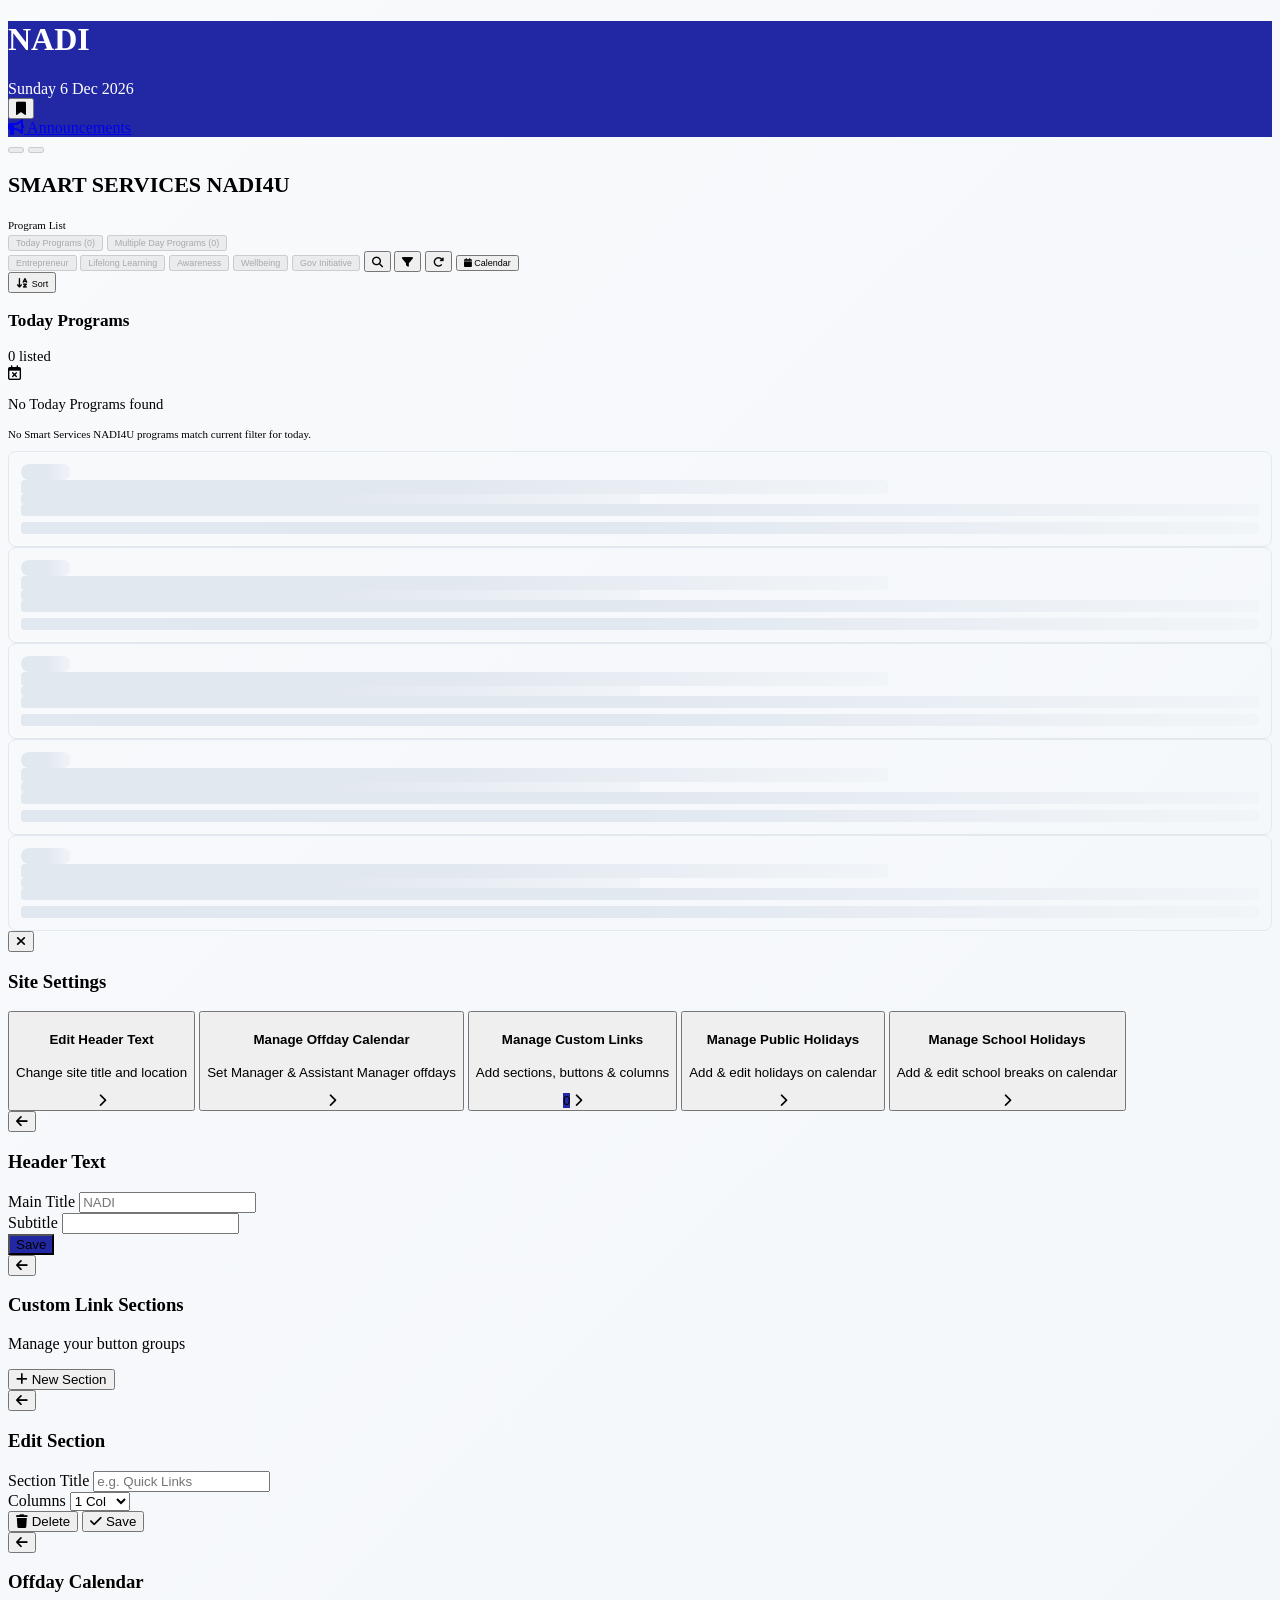
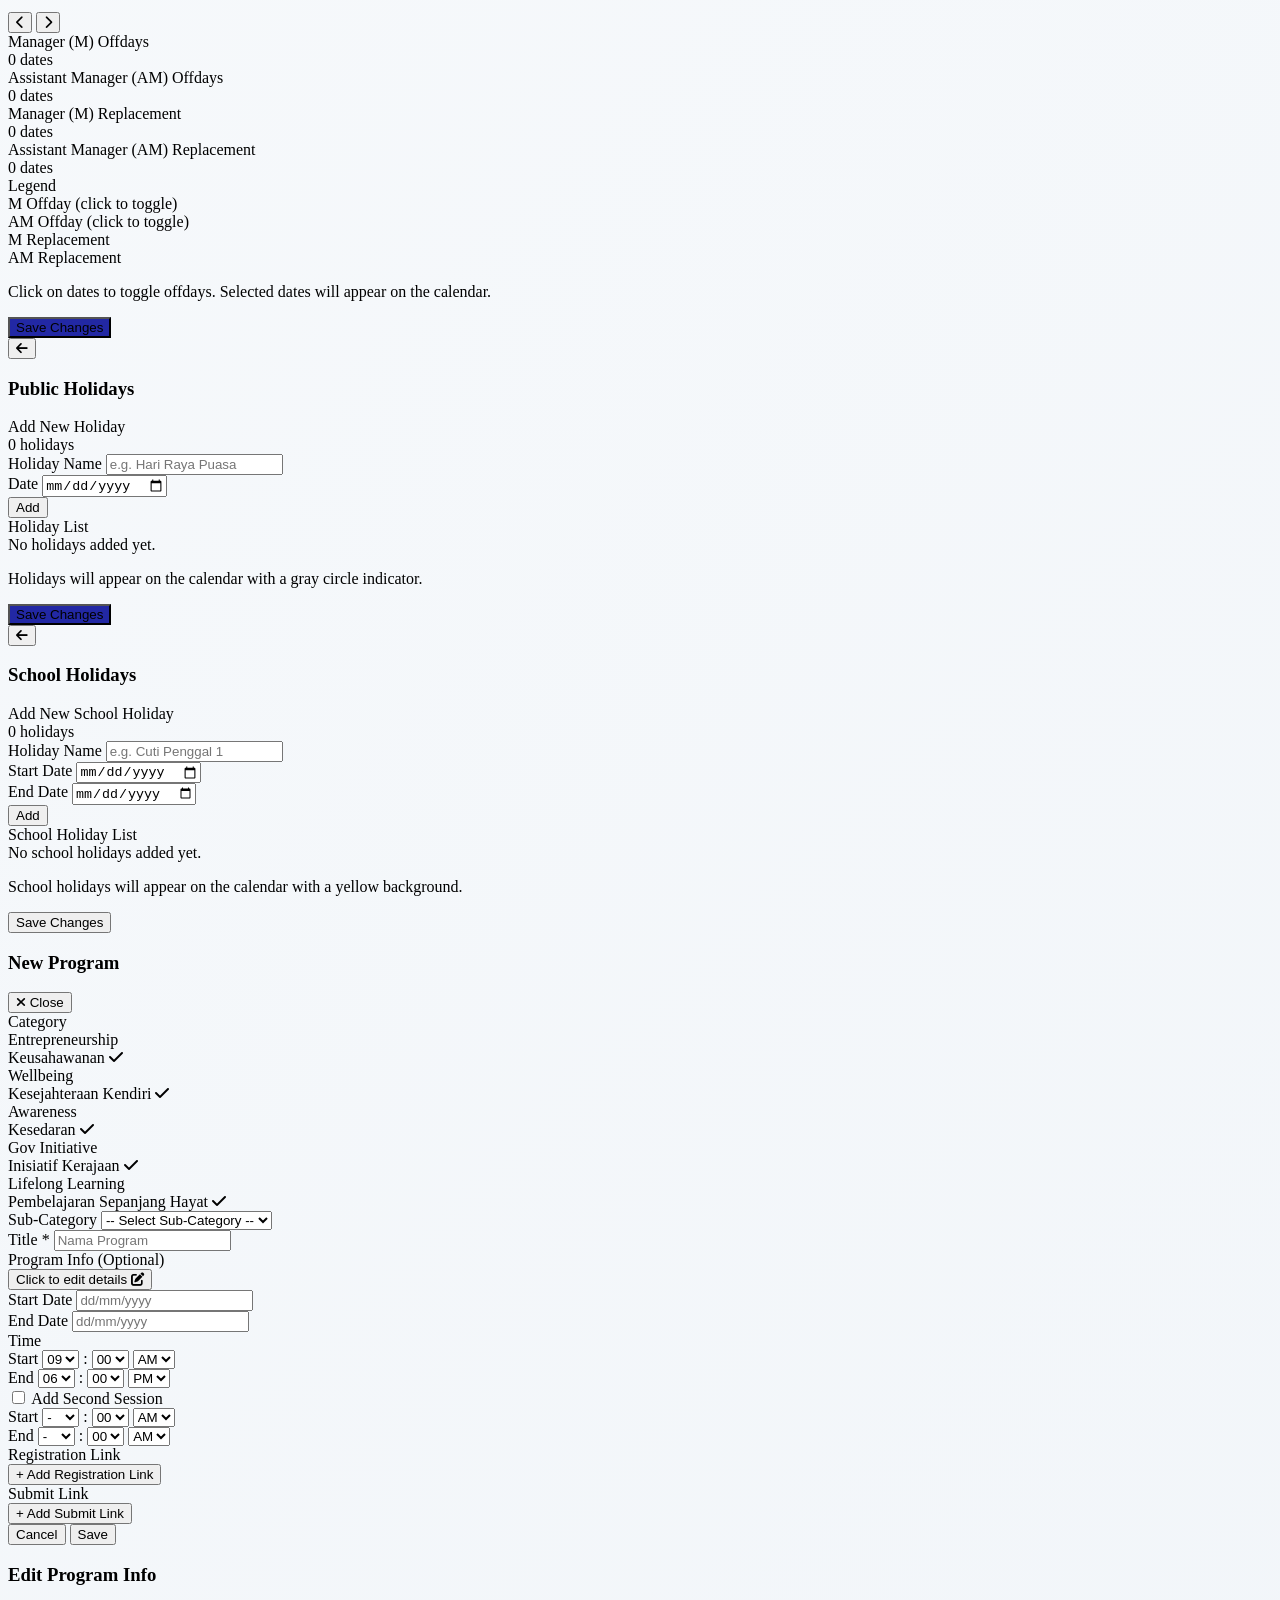
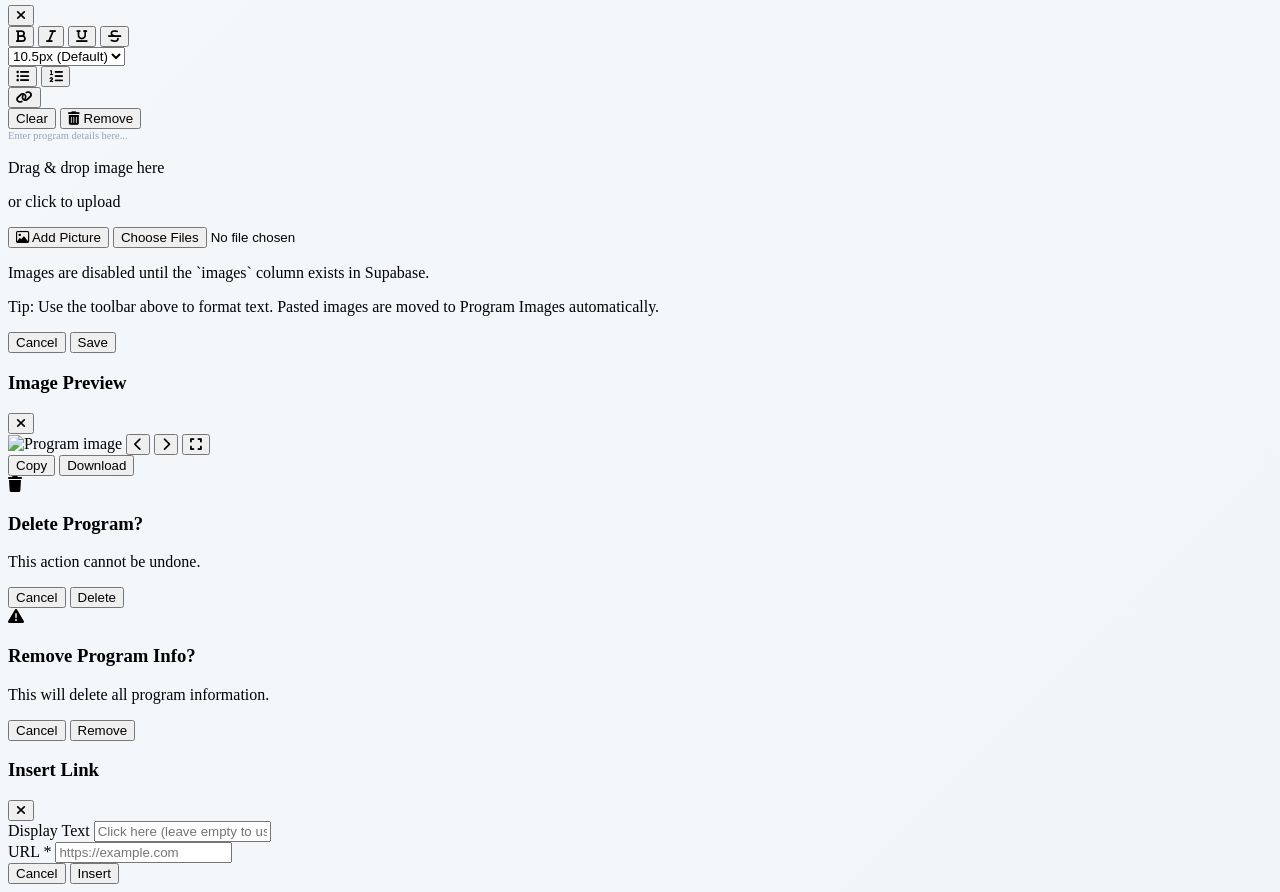
==== commit 307f869b: "Place action buttons in pillar row" ====
--- a/index.html
+++ b/index.html
@@ -359,18 +359,30 @@
                       Multiple Day Programs
                     </button>
                   </div>
-                  <div id="nadi4uPillarButtons" class="flex flex-wrap items-center justify-center gap-1.5 w-full max-w-[720px]">
+                  <div id="nadi4uPillarButtons" class="flex flex-wrap items-center justify-center gap-1.5 w-full max-w-[860px]">
                     <button id="nadi4uPillarBtnEntrepreneur" onclick="setNadi4uPillarFilter('entrepreneur')" class="min-h-[28px] px-2.5 py-1 rounded-full border text-[8px] font-semibold transition-colors cursor-pointer" type="button">Entrepreneur</button>
                     <button id="nadi4uPillarBtnLearning" onclick="setNadi4uPillarFilter('learning')" class="min-h-[28px] px-2.5 py-1 rounded-full border text-[8px] font-semibold transition-colors cursor-pointer" type="button">Lifelong Learning</button>
                     <button id="nadi4uPillarBtnAwareness" onclick="setNadi4uPillarFilter('awareness')" class="min-h-[28px] px-2.5 py-1 rounded-full border text-[8px] font-semibold transition-colors cursor-pointer" type="button">Awareness</button>
                     <button id="nadi4uPillarBtnWellbeing" onclick="setNadi4uPillarFilter('wellbeing')" class="min-h-[28px] px-2.5 py-1 rounded-full border text-[8px] font-semibold transition-colors cursor-pointer" type="button">Wellbeing</button>
                     <button id="nadi4uPillarBtnGov" onclick="setNadi4uPillarFilter('gov')" class="min-h-[28px] px-2.5 py-1 rounded-full border text-[8px] font-semibold transition-colors cursor-pointer" type="button">Gov Initiative</button>
+                    <button id="programListSearchBtn" onclick="toggleNadi4uSearch()" class="w-7 h-7 flex items-center justify-center rounded-full bg-white border border-slate-200 text-slate-600 hover:text-cyan-600 hover:border-cyan-300 transition-colors cursor-pointer" title="Search Smart Services NADI4U" aria-label="Search Smart Services NADI4U" type="button">
+                      <i class="fa-solid fa-magnifying-glass text-[10px]"></i>
+                    </button>
+                    <button onclick="toggleFilter()" class="w-7 h-7 flex items-center justify-center rounded-full bg-white border border-slate-200 text-slate-600 hover:text-blue-600 hover:border-blue-300 transition-colors cursor-pointer" title="Filter" aria-label="Filter" type="button">
+                      <i class="fa-solid fa-filter text-[10px]"></i>
+                    </button>
+                    <button id="programListSyncBtn" onclick="syncNadi4uFromProgramList(event)" class="w-7 h-7 flex items-center justify-center rounded-full bg-white border border-slate-200 text-slate-600 hover:text-slate-800 hover:border-slate-300 transition-colors cursor-pointer" type="button" title="Sync NADI4U" aria-label="Sync NADI4U">
+                      <i class="fa-solid fa-rotate-right text-[10px]"></i>
+                    </button>
+                    <button onclick="toggleCalendarMini(event)" class="h-7 px-2.5 rounded-full flex items-center gap-1 text-[8px] font-semibold text-slate-600 bg-white border border-slate-200 hover:text-slate-800 hover:border-slate-300 transition-colors cursor-pointer" title="Calendar" type="button">
+                      <i class="fa-solid fa-calendar text-xs"></i> Calendar
+                    </button>
                   </div>
                   <div class="flex flex-wrap items-center justify-center gap-2 pt-0.5">
                     <button
                       id="programListSortBtn"
                       onclick="toggleSort()"
-                      class="h-7 px-3 flex items-center justify-center gap-1 rounded-full bg-white border border-slate-200 text-slate-500 hover:text-purple-600 hover:border-purple-300 transition-colors cursor-pointer"
+                      class="h-7 px-3 flex items-center justify-center gap-1 rounded-full bg-white border border-slate-200 text-slate-500 hover:text-purple-600 hover:border-purple-300 transition-colors cursor-pointer hidden"
                       title="Sort"
                       type="button"
                     >
@@ -378,49 +390,7 @@
                       <span class="text-[8px] font-semibold">Sort</span>
                     </button>
                   </div>
-                </div>
-              </div>
-              <div class="mt-2 flex items-center justify-between gap-2">
-                <div class="flex flex-wrap items-center justify-start gap-2">
-                  <button
-                      id="programListSearchBtn"
-                      onclick="toggleNadi4uSearch()"
-                      class="hidden w-7 h-7 flex items-center justify-center rounded-full bg-white border border-slate-200 text-slate-600 hover:text-cyan-600 hover:border-cyan-300 transition-colors cursor-pointer"
-                      title="Search Smart Services NADI4U"
-                      aria-label="Search Smart Services NADI4U"
-                      type="button"
-                    >
-                      <i class="fa-solid fa-magnifying-glass text-[10px]"></i>
-                    </button>
-                    <button
-                      onclick="toggleFilter()"
-                      class="w-7 h-7 flex items-center justify-center rounded-full bg-white border border-slate-200 text-slate-600 hover:text-blue-600 hover:border-blue-300 transition-colors cursor-pointer"
-                      title="Filter"
-                      aria-label="Filter"
-                      type="button"
-                    >
-                      <i class="fa-solid fa-filter text-[10px]"></i>
-                    </button>
-                </div>
-                <div class="flex flex-wrap items-center justify-end gap-2 ml-auto">
-                  <button
-                    id="programListSyncBtn"
-                    onclick="syncNadi4uFromProgramList(event)"
-                    class="w-7 h-7 flex items-center justify-center rounded-full bg-white border border-slate-200 text-slate-600 hover:text-slate-800 hover:border-slate-300 transition-colors cursor-pointer"
-                    type="button"
-                    title="Sync NADI4U"
-                    aria-label="Sync NADI4U"
-                  >
-                    <i class="fa-solid fa-rotate-right text-[10px]"></i>
-                  </button>
-                  <button
-                    onclick="toggleCalendarMini(event)"
-                    class="h-7 px-2.5 rounded-full flex items-center gap-1 text-[8px] font-semibold text-slate-600 bg-white border border-slate-200 hover:text-slate-800 hover:border-slate-300 transition-colors cursor-pointer"
-                    title="Calendar"
-                    type="button"
-                  >
-                    <i class="fa-solid fa-calendar text-xs"></i> Calendar
-                  </button>
+
                 </div>
               </div>
             </div>
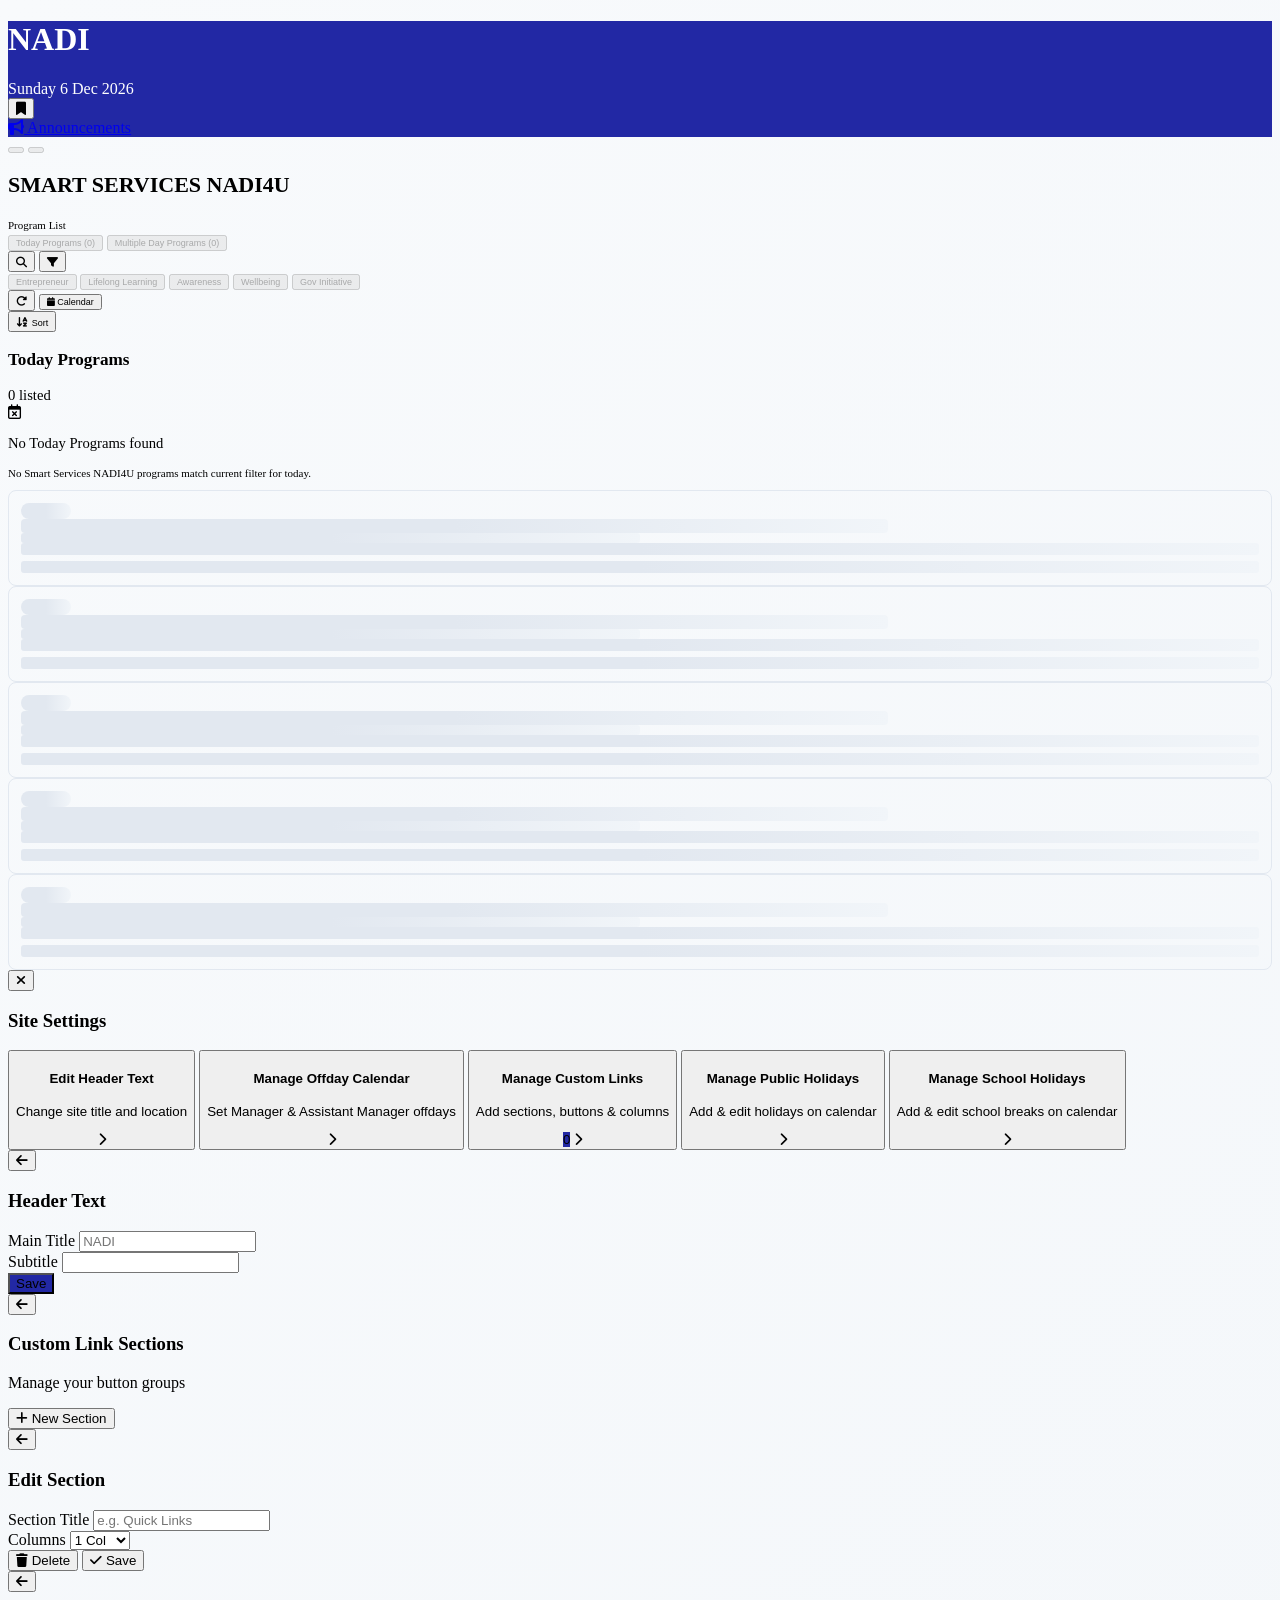
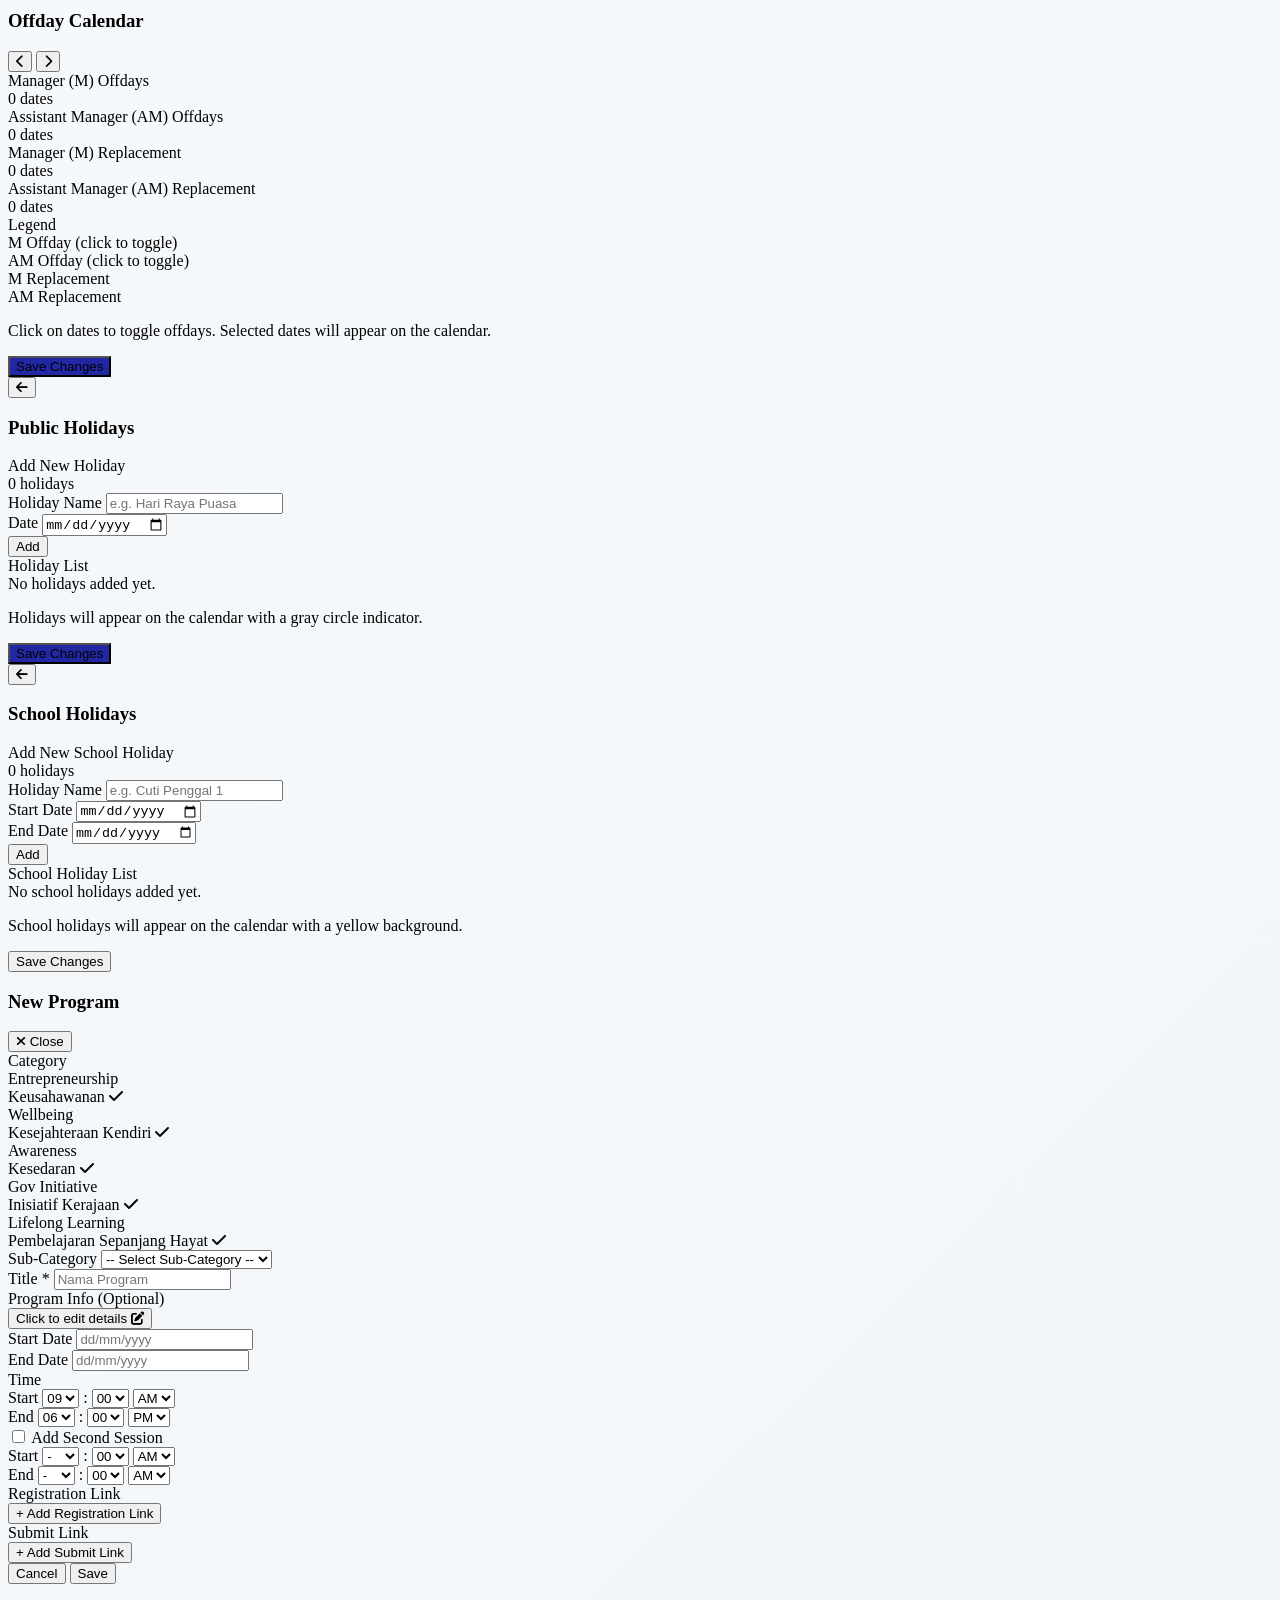
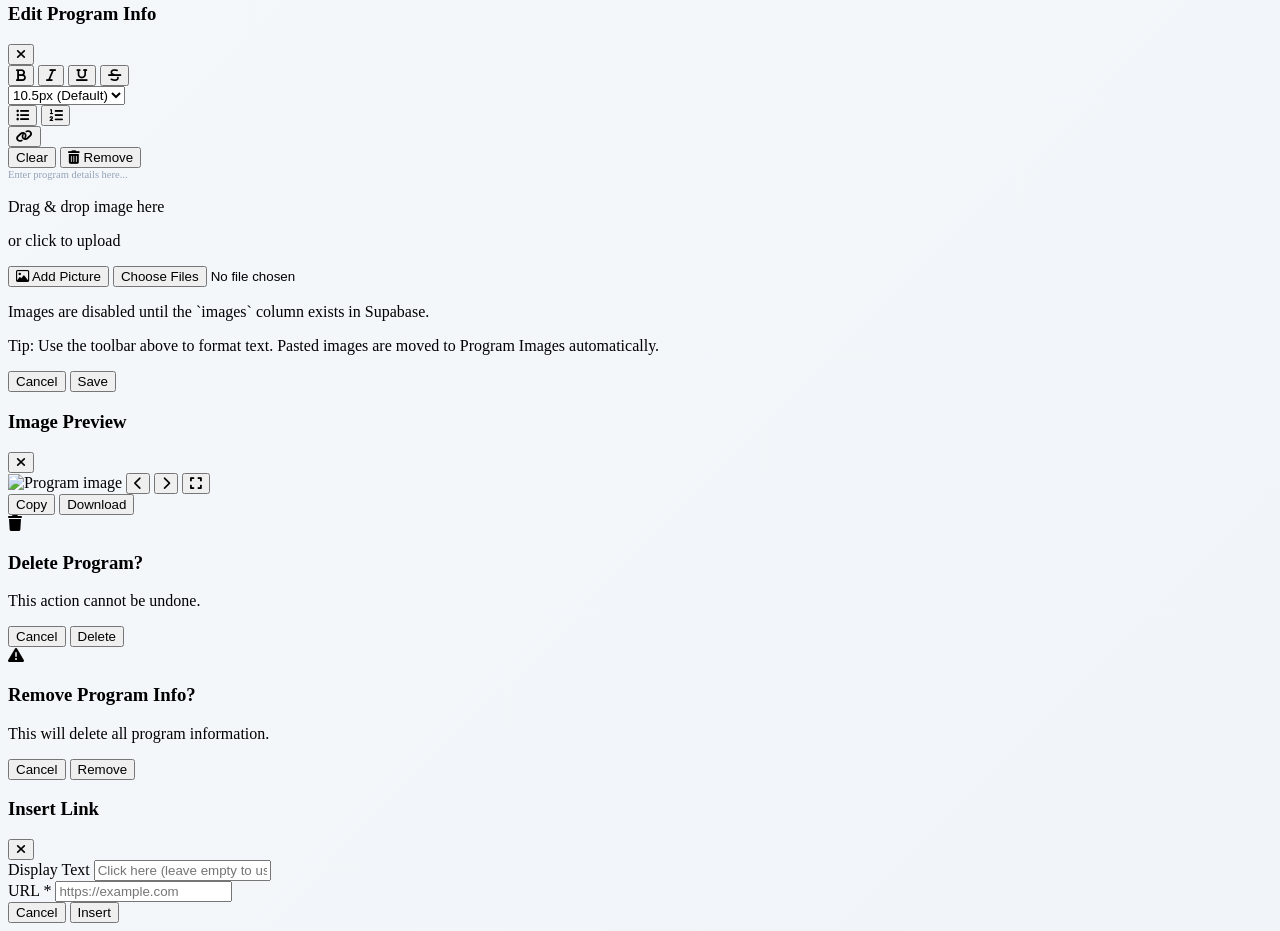
==== commit 29f3190d: "Pin hero action buttons to row edges" ====
--- a/index.html
+++ b/index.html
@@ -359,24 +359,30 @@
                       Multiple Day Programs
                     </button>
                   </div>
-                  <div id="nadi4uPillarButtons" class="flex flex-wrap items-center justify-center gap-1.5 w-full max-w-[860px]">
-                    <button id="nadi4uPillarBtnEntrepreneur" onclick="setNadi4uPillarFilter('entrepreneur')" class="min-h-[28px] px-2.5 py-1 rounded-full border text-[8px] font-semibold transition-colors cursor-pointer" type="button">Entrepreneur</button>
-                    <button id="nadi4uPillarBtnLearning" onclick="setNadi4uPillarFilter('learning')" class="min-h-[28px] px-2.5 py-1 rounded-full border text-[8px] font-semibold transition-colors cursor-pointer" type="button">Lifelong Learning</button>
-                    <button id="nadi4uPillarBtnAwareness" onclick="setNadi4uPillarFilter('awareness')" class="min-h-[28px] px-2.5 py-1 rounded-full border text-[8px] font-semibold transition-colors cursor-pointer" type="button">Awareness</button>
-                    <button id="nadi4uPillarBtnWellbeing" onclick="setNadi4uPillarFilter('wellbeing')" class="min-h-[28px] px-2.5 py-1 rounded-full border text-[8px] font-semibold transition-colors cursor-pointer" type="button">Wellbeing</button>
-                    <button id="nadi4uPillarBtnGov" onclick="setNadi4uPillarFilter('gov')" class="min-h-[28px] px-2.5 py-1 rounded-full border text-[8px] font-semibold transition-colors cursor-pointer" type="button">Gov Initiative</button>
-                    <button id="programListSearchBtn" onclick="toggleNadi4uSearch()" class="w-7 h-7 flex items-center justify-center rounded-full bg-white border border-slate-200 text-slate-600 hover:text-cyan-600 hover:border-cyan-300 transition-colors cursor-pointer" title="Search Smart Services NADI4U" aria-label="Search Smart Services NADI4U" type="button">
-                      <i class="fa-solid fa-magnifying-glass text-[10px]"></i>
-                    </button>
-                    <button onclick="toggleFilter()" class="w-7 h-7 flex items-center justify-center rounded-full bg-white border border-slate-200 text-slate-600 hover:text-blue-600 hover:border-blue-300 transition-colors cursor-pointer" title="Filter" aria-label="Filter" type="button">
-                      <i class="fa-solid fa-filter text-[10px]"></i>
-                    </button>
-                    <button id="programListSyncBtn" onclick="syncNadi4uFromProgramList(event)" class="w-7 h-7 flex items-center justify-center rounded-full bg-white border border-slate-200 text-slate-600 hover:text-slate-800 hover:border-slate-300 transition-colors cursor-pointer" type="button" title="Sync NADI4U" aria-label="Sync NADI4U">
-                      <i class="fa-solid fa-rotate-right text-[10px]"></i>
-                    </button>
-                    <button onclick="toggleCalendarMini(event)" class="h-7 px-2.5 rounded-full flex items-center gap-1 text-[8px] font-semibold text-slate-600 bg-white border border-slate-200 hover:text-slate-800 hover:border-slate-300 transition-colors cursor-pointer" title="Calendar" type="button">
-                      <i class="fa-solid fa-calendar text-xs"></i> Calendar
-                    </button>
+                  <div class="relative flex w-full items-center justify-center gap-2">
+                    <div class="absolute left-0 flex items-center gap-2">
+                      <button id="programListSearchBtn" onclick="toggleNadi4uSearch()" class="w-7 h-7 flex items-center justify-center rounded-full bg-white border border-slate-200 text-slate-600 hover:text-cyan-600 hover:border-cyan-300 transition-colors cursor-pointer" title="Search Smart Services NADI4U" aria-label="Search Smart Services NADI4U" type="button">
+                        <i class="fa-solid fa-magnifying-glass text-[10px]"></i>
+                      </button>
+                      <button onclick="toggleFilter()" class="w-7 h-7 flex items-center justify-center rounded-full bg-white border border-slate-200 text-slate-600 hover:text-blue-600 hover:border-blue-300 transition-colors cursor-pointer" title="Filter" aria-label="Filter" type="button">
+                        <i class="fa-solid fa-filter text-[10px]"></i>
+                      </button>
+                    </div>
+                    <div id="nadi4uPillarButtons" class="flex flex-wrap items-center justify-center gap-1.5 w-full max-w-[620px] px-16 sm:px-20">
+                      <button id="nadi4uPillarBtnEntrepreneur" onclick="setNadi4uPillarFilter('entrepreneur')" class="min-h-[28px] px-2.5 py-1 rounded-full border text-[8px] font-semibold transition-colors cursor-pointer" type="button">Entrepreneur</button>
+                      <button id="nadi4uPillarBtnLearning" onclick="setNadi4uPillarFilter('learning')" class="min-h-[28px] px-2.5 py-1 rounded-full border text-[8px] font-semibold transition-colors cursor-pointer" type="button">Lifelong Learning</button>
+                      <button id="nadi4uPillarBtnAwareness" onclick="setNadi4uPillarFilter('awareness')" class="min-h-[28px] px-2.5 py-1 rounded-full border text-[8px] font-semibold transition-colors cursor-pointer" type="button">Awareness</button>
+                      <button id="nadi4uPillarBtnWellbeing" onclick="setNadi4uPillarFilter('wellbeing')" class="min-h-[28px] px-2.5 py-1 rounded-full border text-[8px] font-semibold transition-colors cursor-pointer" type="button">Wellbeing</button>
+                      <button id="nadi4uPillarBtnGov" onclick="setNadi4uPillarFilter('gov')" class="min-h-[28px] px-2.5 py-1 rounded-full border text-[8px] font-semibold transition-colors cursor-pointer" type="button">Gov Initiative</button>
+                    </div>
+                    <div class="absolute right-0 flex items-center gap-2">
+                      <button id="programListSyncBtn" onclick="syncNadi4uFromProgramList(event)" class="w-7 h-7 flex items-center justify-center rounded-full bg-white border border-slate-200 text-slate-600 hover:text-slate-800 hover:border-slate-300 transition-colors cursor-pointer" type="button" title="Sync NADI4U" aria-label="Sync NADI4U">
+                        <i class="fa-solid fa-rotate-right text-[10px]"></i>
+                      </button>
+                      <button onclick="toggleCalendarMini(event)" class="h-7 px-2.5 rounded-full flex items-center gap-1 text-[8px] font-semibold text-slate-600 bg-white border border-slate-200 hover:text-slate-800 hover:border-slate-300 transition-colors cursor-pointer" title="Calendar" type="button">
+                        <i class="fa-solid fa-calendar text-xs"></i> Calendar
+                      </button>
+                    </div>
                   </div>
                   <div class="flex flex-wrap items-center justify-center gap-2 pt-0.5">
                     <button
